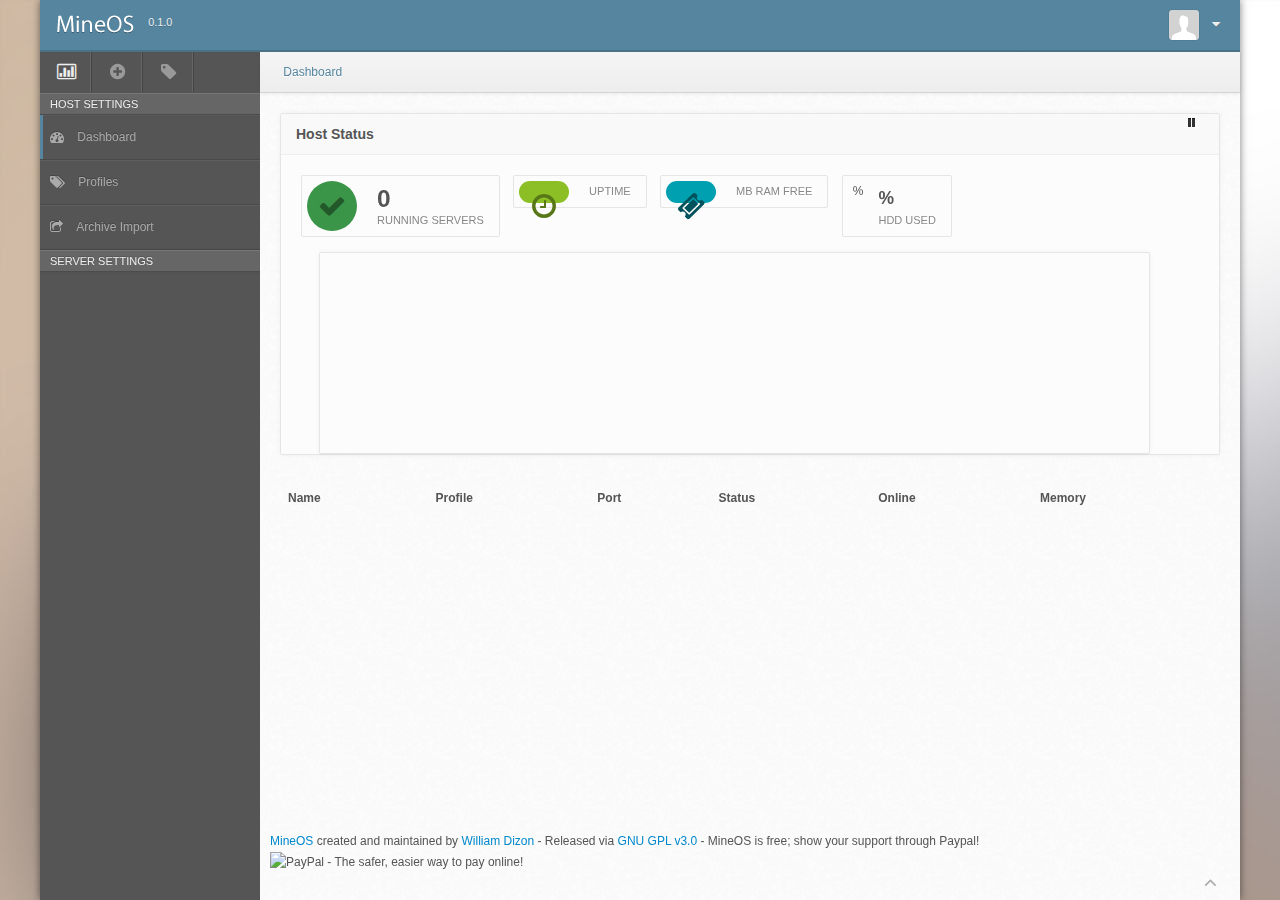
==== html/index.html @ d6adf9b4 "reorganized directory structure for cleanliness and separation of content" ====
<!DOCTYPE html>
<!--[if lt IE 7]>      <html class="no-js lt-ie9 lt-ie8 lt-ie7"> <![endif]-->
<!--[if IE 7]>         <html class="no-js lt-ie9 lt-ie8"> <![endif]-->
<!--[if IE 8]>         <html class="no-js lt-ie9"> <![endif]-->
<!--[if gt IE 8]><!--> <html class="no-js"> <!--<![endif]-->
<head>
    <!-- START META SECTION -->
    <meta charset="utf-8">
    <meta http-equiv="X-UA-Compatible" content="IE=edge,chrome=1">
    <title>MineOS - Web User Interface</title>
    <meta name="description" content="">
    <meta name="viewport" content="width=device-width, user-scalable=0, initial-scale=1.0">
    <!--/ END META SECTION -->

    <!-- START STYLESHEET SECTION -->
    <!-- IMPORTANT! : This is for demo purpose only. All the available plugin will be loaded at once -->
    <!-- Stylesheet(Bootstrap) -->
    <link rel="stylesheet" href="assets/bootstrap/css/bootstrap.min.css">
    <link rel="stylesheet" href="assets/bootstrap/css/bootstrap-responsive.min.css">
    <!--/ Stylesheet(Bootstrap) -->

    <!-- Stylesheet(Application) -->
    <link rel="stylesheet" href="css/style.css">
    <link rel="stylesheet" href="css/custom.css">
    <link rel="stylesheet" id="base-color" href="css/color/serene.css"><!-- Base Theme Color -->
    <link rel="stylesheet" id="base-bg" href="css/background/bg1.css"><!-- Boxed Background -->
    <!--/ Stylesheet(Application) -->

    <!-- Stylesheet(Plugins) -->
    <link rel="stylesheet" href="assets/jui/css/jquery-ui-1.10.3.min.css">
    <link rel="stylesheet" href="assets/icheck/css/jquery.icheck.min.css">
    <link rel="stylesheet" href="assets/daterangepicker/css/daterangepicker.min.css">
    <link rel="stylesheet" href="assets/formvalidation/validationengine/css/jquery.validationEngine.min.css">
    <link rel="stylesheet" href="assets/tagit/css/jquery.tagit.min.css">
    <link rel="stylesheet" href="assets/gritter/css/jquery.gritter.min.css">
    <!--/ Stylesheet(Plugins) -->
    <!--/ END STYLESHEET SECTION -->

    <!-- START JAVASCRIPT SECTION - Load only modernizr script here -->
    <!-- Javascript(Modernizr) -->
    <script src="assets/modernizr/js/modernizr-2.6.2.min.js"></script>
    <!--/ Javascript(Modernizr) -->
    <!--/ END JAVASCRIPT SECTION -->
</head>
<body>
    <!-- START Template Wrapper -->
    <!-- If you want to enable the fixed sidebar or fixed header, just add `.fixed-sidebar` or `.fixed-header` class to the `#wrapper` div below -->
    <!-- IMPORTANT! : fixed sidebar will automatically add `.fixed-header` class to the `#wrapper` div -->
    <!-- If you want to enable the boxed layout, just add `.boxed-layout` class to the `#wrapper` div below -->
    <div id="wrapper" class="boxed-layout fixed-sidebar fixed-header">
        <!-- START Template Canvas -->
        <div id="canvas">

            <!-- START Template Header -->
            <header id="header">
                <!-- START Logo -->
                <div class="logo hidden-phone hidden-tablet">
                    <a href="#"><img src="img/logo-white.png" alt=""></a>
                    <small class="version"></small>
                </div>
                <!--/ END Logo -->

                <!-- START Mobile Sidebar Toggler -->
                <a href="#" class="toggler" data-toggle="sidebar"><span class="icon icone-reorder"></span></a>
                <!--/ END Mobile Sidebar Toggler -->

                <!-- START Toolbar -->
                <ul class="toolbar" id="toolbar">
                    <!-- START Profile -->
                    <li class="profile">
                        <a href="#" data-toggle="dropdown">
                            <span class="avatar"><img src="img/avatar/avatar.png" alt=""></span>
                            <span class="text"><span class="role" data-bind="text: dashboard.whoami"> </span></span>
                            <span class="arrow icone-caret-down"></span>
                        </a>
                        <!-- START Dropdown Menu -->
                        <div class="dropdown-menu" role="menu">
                            <ul class="body" data-bind="foreach: vmdata.pings">
                                <li data-bind="click: $root.select_server">
                                    <a class="text"><span class="icon icon-th-large"></span> <span data-bind="text: server_name"></span></a>
                                    <span class="action show"><a href="" class="label" data-bind="text: (up ? capacity() : 'offline'), css: {'label-success': up, 'label-important': !up}"></a></span>
                                </li>
                            </ul>
                            <footer>
                                <a href="/auth/logout" class="text"><span class="icon icone-off"></span> Sign Off</a>
                            </footer>
                        </div>
                        <!--/ END Dropdown Menu -->
                    </li>
                    <!--/ END Profile -->
                </ul>
                <!--/ END Toolbar -->
            </header>
            <!--/ END Template Header -->

            <!-- START Template Sidebar -->
            <aside id="sidebar">
                <!-- START Sidebar Content -->
                <div class="sidebar-content">
                    <!-- START Sidebar Tab -->
                    <ul class="nav nav-tabs">
                        <li data-bind="css: {'active': page() == 'dashboard'}"><a data-bind="click: show_page" data-page="dashboard"><span class="icon icone-bar-chart"></span></a></li>
                        <li data-bind="css: {'active': page() == 'create_server'}"><a data-bind="click: show_page" data-page="create_server"><span class="icon icone-plus-sign"></span></a></li>
                        <li data-bind="css: {'active': page() == 'define_profile'}"><a data-bind="click: show_page" data-page="define_profile"><span class="icon icone-tag"></span></a></li>
                    </ul>
                    <!--/ END Sidebar Tab -->

                    <!-- START Tab Content -->
                    <div class="tab-content">
                        <!-- START Tab Pane(menu) -->
                        <div class="tab-pane active" id="tab-menu">
                            <!-- START Sidebar Menu -->
                            <nav id="nav" class="accordion">
                                <ul id="navigation">
                                    <!-- START Menu Divider -->
                                    <li class="divider">Host Settings</li>
                                    <!--/ END Menu Divider -->

                                    <!-- START Menu -->
                                    <li class="accordion-group" data-bind="css: {'active': page() == 'dashboard'}">
                                        <a data-bind="click: show_page" data-page="dashboard">
                                            <span class="icon icone-dashboard"></span>
                                            <span class="text">Dashboard</span>
                                            <span class=""></span>
                                        </a>
                                    </li>
                                    <!--/ END Menu -->

                                    <!-- START Menu -->
                                    <li class="accordion-group" data-bind="css: {'active': page() == 'profiles'}">
                                        <a data-bind="click: show_page" data-page="profiles">
                                            <span class="icon icone-tags"></span>
                                            <span class="text">Profiles</span>
                                            <span class=""></span>
                                        </a>
                                    </li>
                                    <!--/ END Menu -->

                                    <!-- START Menu -->
                                    <li class="accordion-group" data-bind="css: {'active': page() == 'importable'}">
                                        <a data-bind="click: show_page" data-page="importable">
                                            <span class="icon icone-share"></span>
                                            <span class="text">Archive Import</span>
                                            <span class=""></span>
                                        </a>
                                    </li>
                                    <!--/ END Menu -->

                                    <!-- START Menu Divider -->
                                    <li class="divider">Server Settings</li>
                                    <!--/ END Menu Divider -->

                                    <!-- START Menu -->
                                    <li class="accordion-group" data-bind="visible: server().server_name, css: {'active': page() == 'server_status'}">
                                        <a data-bind="click: show_page" data-page="server_status">
                                            <span class="icon icone-globe"></span>
                                            <span class="text">Server Status</span>
                                            <span class="label label-inverse" data-bind="text: server().capacity"></span>
                                        </a>
                                    </li>
                                    <!--/ END Menu -->
                                    
                                    <!-- START Menu -->
                                    <li class="accordion-group" data-bind="visible: server().server_name, css: {'active': page() == 'backup_list'}">
                                        <a data-bind="click: show_page" data-page="backup_list">
                                            <span class="icon icone-hdd"></span>
                                            <span class="text">Restore Points</span>
                                        </a>
                                    </li>
                                    <!--/ END Menu -->

                                    <!-- START Menu -->
                                    <li class="accordion-group" data-bind="visible: server().server_name, css: {'active': page() == 'archive_list'}">
                                        <a data-bind="click: show_page" data-page="archive_list">
                                            <span class="icon icone-hdd"></span>
                                            <span class="text">Archives</span>
                                        </a>
                                    </li>
                                    <!--/ END Menu -->
                                    
                                    <!-- START Menu -->
                                    <li class="accordion-group" data-bind="visible: server().server_name, css: {'active': page() == 'server_properties'}">
                                        <a data-bind="click: show_page" data-page="server_properties">
                                            <span class="icon iconm-pencil-5"></span>
                                            <span class="text">server.properties</span>
                                        </a>
                                    </li>
                                    <!--/ END Menu -->

                                    <!-- START Menu -->
                                    <li class="accordion-group" data-bind="visible: server().server_name, css: {'active': page() == 'server_config'}">
                                        <a data-bind="click: show_page" data-page="server_config">
                                            <span class="icon iconm-pencil-5"></span>
                                            <span class="text">server.config</span>
                                        </a>
                                    </li>
                                    <!--/ END Menu -->

                                    <!-- START Menu -->
                                    <li class="accordion-group" data-bind="visible: server().server_name, css: {'active': page() == 'console'}">
                                        <a data-bind="click: show_page" data-page="console">
                                            <span class="icon icone-desktop"></span>
                                            <span class="text">Console</span>
                                        </a>
                                    </li>
                                    <!--/ END Menu -->
                                </ul>
                            </nav>
                            <!--/ END Sidebar Menu -->
                        </div>
                        <!--/ END Tab Pane(menu) -->
                    </div>
                    <!--/ END Tab Content -->
                </div>
                <!--/ END Sidebar Content -->
            </aside>
            <!--/ END Template Sidebar -->

            <!-- START Template Main Content -->
            <section id="main">
                <!-- START Bootstrap Navbar -->
                <div class="navbar navbar-static-top">
                    <div class="navbar-inner">
                        <!-- Breadcrumb -->
                        <ul class="breadcrumb">
                            <li data-bind="if: server().server_name"><a data-page="server_status" data-bind="text: server().server_name, click: show_page"></a> <span class="divider"></span></li>
                            <li class="active">Dashboard</li>
                        </ul>
                        <!--/ Breadcrumb -->
                    </div>
                </div>
                <!--/ END Bootstrap Navbar -->

                <!-- START Content -->
                <div id="dashboard" class="container-fluid">
                    <!-- START Row -->
                    <div class="row-fluid">
                        <!-- START Line Chart - Filled -->
                        <div class="span12 widget">
                            <header>
                                <h4 class="title">Host Status</h4>
                                <!-- START Toolbar -->
                                <ul class="toolbar pull-right">
                                    <li>
                                        <a href="#" class="link" data-toggle="dropdown">
                                            <span data-bind="click: toggle_loadaverages, css: {'icon-pause': load_averages.autorefresh(), 'icon-play': !load_averages.autorefresh()}" class="icon"></span>
                                        </a>
                                    </li>
                                </ul>
                                <!--/ END Toolbar -->
                            </header>
                            <section class="body">
                                <div class="body-inner">
                                    <div class="span12 pull-left">
                                        <!-- START Summary -->
                                        <figure class="stats summary">
                                            <div class="icon circle green"><span class="icone-ok"></span></div>
                                            <figcaption>
                                                <h3><span data-bind="text: dashboard.servers_up"></span><small>Running Servers</small></h3>
                                            </figcaption>
                                        </figure>
                                        <!--/ END Summary -->

                                        <!-- START Summary -->
                                        <figure class="stats summary">
                                            <div class="icon circle lime"><span class="icone-time"></span></div>
                                            <figcaption>
                                                <h3><span data-bind="text: dashboard.uptime"></span><small>Uptime</small></h3>
                                            </figcaption>
                                        </figure>
                                        <!--/ END Summary -->

                                        <!-- START Summary -->
                                        <figure class="stats summary">
                                            <div class="icon circle teal"><span class="icone-ticket"></span></div>
                                            <figcaption>
                                                <h3><span data-bind="text: dashboard.memfree"></span><small>MB RAM Free</small></h3>
                                            </figcaption>
                                        </figure>
                                        <!--/ END Summary -->

                                        <!-- START Circular 1 -->
                                        <figure class="stats circular">
                                            <div class="gauge" data-bind="attr: {'data-percent': dashboard.disk_usage_pct}" data-percent="">
                                                <span><span class="text" data-bind="text: dashboard.disk_usage_pct"></span>%</span>
                                            </div>
                                            <figcaption>
                                                <h4><span data-bind="text: dashboard.disk_usage_pct"></span><span>%</span><small>HDD Used</small></h4>
                                            </figcaption>
                                        </figure>
                                        <!--/ END Circular 1 -->

                                    </div>

                                    <!-- START Auto Update Chart -->
                                    <div class="span11 pull-left widget">
                                        <div class="flot" id="load_averages"></div>
                                    </div>
                                    <!--/ END Auto Update Chart -->

                                </div>
                            </section>
                        </div>
                        <!--/ END Line Chart - Filled -->
                    </div>
                    <!--/ END Row -->

                    <!-- START Row -->
                    <div class="row-fluid">
                        <table id="table_status" class="table table-hover">
                          <thead>
                            <tr>
                              <th scope="col">Name</th>
                              <th scope="col">Profile</th>
                              <th scope="col">Port</th>
                              <th scope="col">Status</th>
                              <th scope="col">Online</th>
                              <th scope="col">Memory</th>
                            </tr>
                          </thead>
                          <tbody data-bind="foreach: vmdata.pings">
                            <tr>
                              <td data-bind="text: server_name, click: $root.select_server"></td>
                              <td data-bind="text: profile"></td>
                              <td data-bind="text: port"></td>
                              <td data-bind=""><span class="label" data-bind="text: (up ? 'online' : 'offline'), css: {'label-success': up, 'label-important': !up}"></span></td>
                              <td data-bind="text: capacity"></td>
                              <td data-bind="text: mem_utilization, style: {color: overextended() ? 'orange' : 'black'}"></td>
                            </tr>
                          </tbody>
                        </table>
                    </div>
                    <!--/ END Row -->
                </div>
                <!--/ END Content -->

                <!-- START Content -->
                <div id="server_status" class="container-fluid" data-bind="if: server().server_name">

                    <!-- START Row -->
                    <div class="row-fluid">
                        <!-- START Page/Section header -->
                        <div class="span12">
                            <div class="page-header line1">
                                <h4><span data-bind="text: server().server_name"></span><small data-bind="text: server().profile"></small></h4>
                            </div>
                        </div>
                        <!--/ END Page/Section header -->
                    </div>
                    <!--/ END Row -->

                    <!-- START Row -->
                    <div class="row-fluid">
                        <!-- START Circular Summary -->
                        <div class="span12 widget">
                            <header><h4 class="title">Server at a Glance</h4></header>
                            <section class="body">
                                <div class="body-inner" data-bind="with: server()">
                                    <!-- START Summary -->
                                    <figure class="stats summary pull-left">
                                        <div data-bind="css: {'green': up, 'red': !up}" class="icon circle"><span data-bind="css: {'icone-ok': up, 'icone-off': !up}"></span></div>
                                        <figcaption>
                                            <h3><span data-bind="text: (up ? 'online' : 'offline')"></span><small data-bind="text: port"></small></h3>
                                        </figcaption>
                                    </figure>
                                    <!--/ END Summary -->

                                    <!-- START Circular 1 -->
                                    <figure class="stats circular stacked">
                                        <div class="gauge" data-bind="attr: {'data-percent': online_pct}" data-percent="">
                                            <span><span class="text" data-bind="text: online_pct"></span>%</span>
                                        </div>
                                        <figcaption>
                                            <h4><span data-bind="text: capacity"></span><small>Players Online</small></h4>
                                        </figcaption>
                                    </figure><!--/ END Circular 1 -->

                                    <!-- START Circular 2 -->
                                    <figure class="stats circular stacked">
                                        <div class="gauge" data-bind="attr: {'data-percent': memory_pct}" data-percent="">
                                            <span class="text" data-bind="text: memory_pct() + '%', style: {color: overextended() ? 'orange' : 'black'}"></span>
                                        </div>
                                        <figcaption>
                                            <h4><span data-bind="text: mem_utilization, style: {color: overextended() ? 'orange' : 'black'}"></span><small>Heap Usage</small></h4>
                                        </figcaption>
                                    </figure><!--/ END Circular 2 -->

                                </div>
                            </section>
                        </div>
                        <!--/ END Circular Summary -->
                    </div>
                    <!--/ END Row -->
         
                    <!-- START Row -->
                    <div class="row-fluid">
                        <button data-required="server_name" data-cmd="start" data-bind="click: $root.command" type="button" class="btn btn-success span2" data-refresh="5000">Start</button> 
                        <!-- Button Dropdown -->
                        <div class="btn-group">
                            <button class="btn btn-danger dropdown-toggle" data-toggle="dropdown">Stop <span class="caret"></span></button>
                            <ul class="dropdown-menu">
                                <li><a data-required="server_name" data-cmd="stop" data-bind="click: $root.command" data-refresh="2000">Stop</a></li> 
                                <li><a data-required="server_name" data-cmd="kill" data-bind="click: $root.command" data-refresh="2000">Kill</a></li>
                            </ul>
                        </div><!--/ Button Dropdown -->
                    </div>
                    <!--/ END Row -->

                    <!-- START Row -->
                    <div class="row-fluid">
                        <!-- START Default Widget -->
                        <div class="span6 widget" data-bind="">
                            <header>
                            	<h4 class="title" data-bind="click: show_page" data-page="backup_list"><span class="icon icone-bookmark"></span> Restore Points</h4>
                                <!-- START Toolbar -->
                                <ul class="toolbar pull-right">
                                    <li><a class="link" data-widget="refresh" data-required="server_name" data-cmd="backup" data-bind="click: $root.command"><span class="icon icone-plus-sign"></span></a></li>
                                </ul>
                                <!--/ END Toolbar -->
                                <span class="label label-success pull-right" data-bind="text: vmdata.increments().length"></span>
                            </header>
                            <section class="body">
                                <div class="body-inner">
                                	<p>Oldest restore point: <strong data-bind="text: summary.backup.first"></strong></p>
                                    <p>Most recent restore point: <strong data-bind="text: summary.backup.most_recent"></strong></p>
                                    <p>Space used by backups: <strong data-bind="text: summary.backup.cumulative"></strong></p>
                                </div>
                            </section>
                        </div>
                        <!--/ END Default Widget -->

                        <!-- START Default Widget -->
                        <div class="span6 widget">
                            <header>
                                <h4 class="title" data-bind="click: show_page" data-page="archive_list"><span class="icon icone-bookmark"></span> Archives</h4>
                                <!-- START Toolbar -->
                                <ul class="toolbar pull-right">
                                    <li><a class="link" data-widget="refresh" data-required="server_name" data-cmd="archive" data-bind="click: $root.command"><span class="icon icone-plus-sign"></span></a></li>
                                </ul>
                                <!--/ END Toolbar -->
                                <span class="label label-success pull-right" data-bind="text: vmdata.archives().length"></span>
                            </header>
                            <section class="body">
                                <div class="body-inner">
                                	<p>Oldest archive: <strong data-bind="text: summary.archive.first"></strong></p>
                                    <p>Most recent archive: <strong data-bind="text: summary.archive.most_recent"></strong></p>
                                    <p>Space used by archives: <strong data-bind="text: summary.archive.cumulative"></strong></p>
                                </div>
                            </section>
                        </div>
                        <!--/ END Default Widget -->
                    </div>
                    <!--/ END Row -->

                </div>
                <!--/ END Content -->

                <!-- START Content -->
                <div id="backup_list" class="container-fluid" data-bind="if: server().server_name">
                    <!-- START Row -->
                    <div class="row-fluid">
                        <div class="control-group">
                            <label class="control-label">Remove restore points older than:</label>
                            <div class="controls">
                                <input type="text" id="prune_increment_input" data-bind="value: pruning.increments.user_input, valueUpdate:['afterkeydown','propertychange','input']" placeholder="Pick a date or step"> <button data-bind="click: prune_increments" type="button" class="btn btn-danger"><span class="icone-remove-circle"></span> Prune Restore Points</button>
                            </div>
                        </div>

                    </div>
                    <!--/ END Row -->

                    <!-- START Row -->
                    <div class="row-fluid">
                        <!-- START Icon Statistic - Circle -->
                        <div class="span12 widget">
                            <header><h4 class="title">Removal Summary</h4></header>
                            <section class="body">
                                <div class="body-inner" style="">
                                    <!-- START Summary 1 -->
                                    <figure class="stats summary shadowed">
                                        <div class="icon circle lime"><span class="icone-folder-close"></span></div>
                                        <figcaption>
                                            <h3><span data-bind="text: pruning.increments.remove_count"></span><small>Restore Points</small></h3>
                                        </figcaption>
                                    </figure><!--/ END Summary 1 -->

                                    <!-- START Summary 2 -->
                                    <figure class="stats summary shadowed">
                                        <div class="icon circle purple"><span class="icone-shopping-cart"></span></div>
                                        <figcaption>
                                            <h3><span data-bind="text: pruning.increments.space_reclaimed"></span><small>MB Reclaimed</small></h3>
                                        </figcaption>
                                    </figure><!--/ END Summary 2 -->
                                </div>
                            </section>
                        </div>
                        <!--/ END Icon Summary - Circle -->
                    </div>
                    <!--/ END Row -->

                    <!-- START Row -->
                    <div class="row-fluid">
                        <table class="table table-hover" data-bind="">
                          <thead>
                            <tr>
                              <th scope="col">Step</th>
                              <th scope="col">Timestamp</th>
                              <th scope="col">Increment Size</th>
                              <th scope="col">Cumulative Size</th>
                            </tr>
                          </thead>
                          <tfoot>
                          </tfoot>
                          <tbody data-bind="foreach: vmdata.increments">
                            <tr>
                              <td data-bind="text: $data.step"></td>
                              <td data-bind="text: $data.timestamp"></td>
                              <td data-bind="text: $data.increment_size"></td>
                              <td data-bind="text: $data.cumulative_size"></td>
                            </tr>
                          </tbody>
                        </table>
                    </div>
                    <!--/ END Row -->

                </div>
                <!--/ END Content -->

                <!-- START Content -->
                <div id="archive_list" class="container-fluid" data-bind="if: server().server_name">
                    <!-- START Row -->
                    <div class="row-fluid">
                        <div class="control-group">
                            <label class="control-label">Remove archives older than:</label>
                            <div class="controls">
                                <input type="text" id="prune_archive_input" data-bind="value: pruning.archives.user_input, valueUpdate:['afterkeydown','propertychange','input']" placeholder="Pick a date"> <button data-bind="visible: pruning.archives.remove_count, click: prune_archives" type="button" class="btn btn-danger"><span class="icone-remove-circle"></span> Prune Archives</button>
                            </div>
                        </div>
                    </div>
                    <!--/ END Row -->

                    <!-- START Row -->
                    <div class="row-fluid">
                        <!-- START Icon Statistic - Circle -->
                        <div class="span12 widget">
                            <header><h4 class="title">Removal Summary</h4></header>
                            <section class="body">
                                <div class="body-inner" style="">
                                    <!-- START Summary 1 -->
                                    <figure class="stats summary shadowed">
                                        <div class="icon circle lime"><span class="icone-folder-close"></span></div>
                                        <figcaption>
                                            <h3><span data-bind="text: pruning.archives.remove_count"></span><small>Archives</small></h3>
                                        </figcaption>
                                    </figure><!--/ END Summary 1 -->

                                    <!-- START Summary 2 -->
                                    <figure class="stats summary shadowed">
                                        <div class="icon circle purple"><span class="icone-shopping-cart"></span></div>
                                        <figcaption>
                                            <h3><span data-bind="text: pruning.archives.space_reclaimed"></span><small>MB Reclaimed</small></h3>
                                        </figcaption>
                                    </figure><!--/ END Summary 2 -->
                                </div>
                            </section>
                        </div>
                        <!--/ END Icon Summary - Circle -->
                    </div>
                    <!--/ END Row -->

                    <!-- START Row -->
                    <div class="row-fluid">
                        <table class="table table-hover" data-bind="">
                          <thead>
                            <tr>
                              <th scope="col">Timestamp</th>
                              <th scope="col">Increment Size</th>
                              <th scope="col">Filename</th>
                              <th scope="col"></th>
                            </tr>
                          </thead>
                          <tfoot>
                          </tfoot>
                          <tbody data-bind="foreach: vmdata.archives">
                            <tr>
                              <td data-bind="text: $data.friendly_timestamp"></td>
                              <td data-bind="text: bytes_to_mb($data.size)"></td>
                              <td data-bind="text: $data.filename"></td>
                              <td>
                                <div class="btn-group">
                                    <button class="btn dropdown-toggle" data-toggle="dropdown">Actions <span class="caret"></span></button>
                                    <ul class="dropdown-menu">
                                        <li><a data-bind="click: $root.remember_import" data-toggle="modal" data-target="#import_server_modal">Create Server From</a></li>
                                        <li>&nbsp;</li>
                                        <li><a data-required="server_name,filename" data-cmd="prune_archives" data-bind="click: $root.command">Delete</a></li>
                                    </ul>
                                </div>
                              </td>
                            </tr>
                          </tbody>
                        </table>
                    </div>
                    <!--/ END Row -->
                </div>
                <!--/ END Content -->

                <!-- START Content -->
                <div id="importable" class="container-fluid" data-bind="">
                    <!-- START Row -->
                    <div class="row-fluid">
                        <table id="table_importable" class="table table-hover" data-bind="">
                          <thead>
                            <tr>
                              <th scope="col">Filename</th>
                              <th scope="col"></th>
                            </tr>
                          </thead>
                          <tfoot>
                          </tfoot>
                          <tbody data-bind="foreach: vmdata.importable">
                            <tr>
                              <td data-bind="text: filename"></td>
                              <td>
                                <button class="btn btn-success btn-mini" data-bind="click: $root.remember_import" data-toggle="modal" data-target="#import_server_modal">Create Server From </button>
                              </td>
                            </tr>
                          </tbody>
                        </table>
                    </div>
                    <!--/ END Row -->
                </div>
                <!--/ END Content -->

                <!-- START Content -->
                <div id="profiles" class="container-fluid">
                    <!-- START Row -->
                    <div class="row-fluid">
                        <!-- START Page/Section header -->
                        <div class="span12">
                            <div class="page-header line1">
                                <h4>Server Profiles</h4>
                            </div>
                        </div>
                        <!--/ END Page/Section header -->
                    </div>
                    <!--/ END Row -->
                    <!-- START Row -->
                    <div class="row-fluid">
                        <table id="table_profiles_view" class="table table-hover">
                          <thead>
                            <tr>
                              <th scope="col">Profile</th>
                              <th scope="col">Runnable Jar</th>
                              <th scope="col">URL</th>
                              <th scope="col">OK</th>
                              <th scope="col"></th>
                            </tr>
                          </thead>
                          <tfoot>
                          </tfoot>
                          <tbody data-bind="foreach: vmdata.profiles">
                            <tr>
                                <td class="pointer" data-bind="text: profile, click: $root.select_profile"></td>
                                <td data-bind="text: run_as"></td>
                                <td data-bind="text: url"></td>
                                <td data-bind=""><span class="icon" data-bind="css: {'icon-ok': run_as_md5, 'icon-remove': !run_as_md5}"></span></td>
                                <td>
                                	<button class="btn btn-success btn-mini" data-required="profile" data-refresh="500" data-cmd="update_profile" data-bind="click: $root.command">Update </button>
                                    <button class="btn btn-warning btn-mini" data-bind="click: $root.remember_profile" data-toggle="modal" data-target="#remove_profile_modal">Remove </button>
                                </td>
                            </tr>
                          </tbody>
                          <tfoot>
                            <tr>
                              <td colspan="6">
                              	<div class="btn-group">
                                    <button class="btn dropdown-toggle" data-toggle="dropdown">Create Stock Profile <span class="caret"></span></button>
                                    <ul class="dropdown-menu">
                                        <li><a data-required="profile" data-cmd="stock_profile" data-bind="click: $root.command" data-profile="vanilla162">vanilla162</a></li>
                                        <li><a data-required="profile" data-cmd="stock_profile" data-bind="click: $root.command" data-profile="bukkit-recommended">bukkit-recommended</a></li>
                                        <li><a data-required="profile" data-cmd="stock_profile" data-bind="click: $root.command" data-profile="bukkit-beta">bukkit-beta</a></li>
                                        <li><a data-required="profile" data-cmd="stock_profile" data-bind="click: $root.command" data-profile="bukkit-dev">bukkit-dev</a></li>
                                    </ul>
                                </div>
                              </td>
                            </tr>
                          </tfoot>
                        </table>
                    </div>
                    <!--/ END Row -->
                </div>
                <!--/ END Content -->

                <!-- START Content -->
                <div id="profile_view" class="container-fluid" data-bind="if: profile().profile">
                    <!-- START Row -->
                    <div class="row-fluid">
                        <!-- START Line Chart - Filled -->
                        <div class="span12 widget" data-bind="with: profile()">
                            <header>
                                <h4 class="title">Profile Definition</h4>
                                <!-- START Toolbar -->
                                <!--/ END Toolbar -->
                            </header>
                            <section class="body">
                                <div class="body-inner">
                                    <div class="span12 pull-left">
                                        <!-- START Summary -->
                                        <figure class="stats summary pull-left">
                                            <div data-bind="css: {'green': run_as_md5, 'red': !run_as_md5}" class="icon circle"><span data-bind="css: {'icone-ok': run_as_md5, 'icone-off': !run_as_md5}"></span></div>
                                            <figcaption>
                                                <h3><span data-bind="text: run_as"></span><small><a class="pointer" data-required="profile" data-refresh="500" data-cmd="update_profile" data-bind="click: $root.command">Download Now</a></small></h3>
                                            </figcaption>
                                        </figure>
                                        <!--/ END Summary -->

                                        <!-- START Summary -->
                                        <figure class="stats summary">
                                            <div class="icon circle lime"><span class="icone-time"></span></div>
                                            <figcaption>
                                                <h3><span data-bind="text: run_as_mtime + '&nbsp;'"></span><small data-bind="text: 'MD5: ' + run_as_md5"></small></h3>
                                            </figcaption>
                                        </figure>
                                        <!--/ END Summary -->

                                    </div>
                                </div>
                            </section>
                        </div>
                        <!--/ END Line Chart - Filled -->
                    </div>
                    <!--/ END Row -->

                    <div class="row-fluid">
                        <!-- START General Elements -->
                        <div class="span12 widget dark" data-bind="with: profile()">
                            <header>
                                <h4 class="title"><span class="icon icone-keyboard"></span> Profile Notes</h4>
                            </header>
                            <section class="body">
                                <div class="body-inner">
                                    <!-- Autosize Textarea -->
                                    <div class="control-group">
                                        <div class="controls">
                                            <textarea data-bind="value: description" class="span12 autosize" rows="4" style="overflow: hidden; word-wrap: break-word; resize: horizontal; height: 90px;"></textarea>
                                        </div>
                                    </div><!--/ Autosize Textarea -->
                                </div>
                            </section>
                        </div>
                        <!--/ END General Elements -->
                    </div>

                </div>
                <!--/ END Content -->

                <!-- START Content -->
                <div id="create_server" class="container-fluid">
                    <!-- START Row -->
                    <div class="row-fluid">
                        <!-- START Form Wizard With Validation -->
                        <form data-bind="submit: create_server" class="span12 widget dark shadowed form-horizontal bordered" id="createnewserver">
                            <header><h4 class="title">Create a New Server</h4></header>
                            <section class="body">
                                <div class="body-inner">
                                    <fieldset class="step" id="step1">
                                        <div class="step-title">
                                            <span class="icon icone-lock lime"></span>
                                            <h5>
                                                STEP 1<br/>
                                                <small>Ownership Information</small>
                                            </h5>
                                        </div>
                                        <div class="control-group">
                                            <label class="control-label">Server Name:</label>
                                            <div class="controls">
                                                <input type="text" name="server_name" class="input-medium required" required>
                                            </div>
                                        </div>
                                        <div class="control-group">
                                            <label class="control-label">Group Ownership:</label>
                                            <div class="controls">
                                                <input type="text" name="group" class="input-medium">
                                                <span class="help-block">Other members of this group will have full control of the server</span>
                                            </div>
                                        </div>
                                    </fieldset>
                                    <fieldset id="step2" class="step">
                                        <div class="step-title">
                                            <span class="icon icone-lightbulb yellow"></span>
                                            <h5>
                                                STEP 2<br/>
                                                <small>server.properties</small>
                                            </h5>
                                        </div>
                                        <div class="control-group">
                                            <label class="control-label">server-port</label>
                                            <div class="controls"><input type="text" name="server-port" class="input-medium" placeholder="25565"></div>
                                        </div>
                                        <div class="control-group">
                                            <label class="control-label">ip-address</label>
                                            <div class="controls">
                                                <input type="text" name="ip-address" class="input-medium" placeholder="0.0.0.0">
                                                <span class="help-block">The default "0.0.0.0" means the server will listen on all available network interfaces</span>
                                            </div>
                                        </div>
                                        <div class="control-group">
                                            <label class="control-label">max-players</label>
                                            <div class="controls"><input type="text" name="max-players" class="input-medium" placeholder="20"></div>
                                        </div>
                                        <div class="control-group">
                                            <label class="control-label">level-name</label>
                                            <div class="controls"><input type="text" name="level-name" class="input-medium" placeholder="world"></div>
                                        </div>
                                        <div class="control-group">
                                            <label class="control-label">level-seed</label>
                                            <div class="controls">
                                                <input type="text" name="level-seed" class="input-medium" placeholder="">
                                                <span class="help-block">level-seed must be entered before the server is started for the first time</span>
                                            </div>
                                        </div>
                                        
                                        <div class="control-group">
                                            <label class="control-label">difficulty</label>
                                            <div class="controls">
                                            <select class="input-medium" name="difficulty" data-bind="">
                                                <option value="0">Peaceful</option><option value="1">Easy</option><option value="2">Normal</option><option value="3">Hard</option>
                                            </select></div>
                                        </div>
                                        <div class="control-group">
                                            <label class="control-label">gamemode</label>
                                            <div class="controls">
                                            <select class="input-medium" name="gamemode" data-bind="">
                                                <option value="0">Survival</option><option value="1">Creative</option><option value="2">Adventure</option>
                                            </select></div>
                                        </div>
                                        <div class="control-group">
                                            <label class="control-label">level-type</label>
                                            <div class="controls">
                                            <select class="input-medium" name="level-type" data-bind="">
                                                <option value="DEFAULT">DEFAULT</option><option value="FLAT">FLAT</option><option value="LARGEBIOMES">LARGEBIOMES</option>
                                            </select></div>
                                        </div>
                                        <div class="control-group">
                                            <label class="control-label">Generate Structures</label>
                                            <div class="controls">
                                                <label class="checkbox">
                                                    <input type="checkbox" name="generate-structures" value="true" checked>
                                                </label>
                                            </div>
                                        </div>
                                    </fieldset>

                                    <fieldset id="step3" class="step">
                                        <div class="step-title">
                                            <span class="icon icone-lightbulb yellow"></span>
                                            <h5>
                                                STEP 3<br/>
                                                <small>server.config</small>
                                            </h5>
                                        </div>
                                        <div class="control-group">
                                            <label class="control-label">profile</label>
                                            <div class="controls">
                                                <select class="input-medium" data-section="minecraft" name="profile" data-bind="foreach: vmdata.profiles" required>
                                                    <option data-bind="text: profile, attr: {value: profile}"></option>
                                                </select>
                                            </div>
                                        </div>
                                        <div class="control-group">
                                            <label class="control-label">java_xmx</label>
                                            <div class="controls">
                                                <input type="text" data-section="java" name="java_xmx" class="input-medium" placeholder="256">
                                                <span class="help-block">Maximum memory heap available exclusively to Minecraft (not including overhead)</span>
                                            </div>
                                        </div>
                                        <div class="control-group">
                                            <label class="control-label">java_xms</label>
                                            <div class="controls">
                                                <input type="text" data-section="java" name="java_xms" class="input-medium" placeholder="256">
                                                <span class="help-block">Minimum heapsize Minecraft will allocate (recommended same as java_xmx)</span>
                                            </div>
                                        </div>
                                        <div class="control-group">
                                            <label class="control-label">Archive Interval</label>
                                            <div class="controls">
                                            <select class="input-medium" data-section="crontabs" name="archive_interval" data-bind="">
                                                <option value="">Skip</option>
                                                <option value="30">Every 30 minutes</option>
                                                <option value="60">1 Hour</option>
                                                <option value="120">2 Hours</option>
                                                <option value="180">3 Hours</option>
                                                <option value="360">6 Hours</option>
                                                <option value="720">12 Hours</option>
                                                <option value="0">24 Hours</option>
                                            </select></div>
                                        </div>
                                        <div class="control-group">
                                            <label class="control-label">Backup Interval</label>
                                            <div class="controls">
                                            <select class="input-medium" data-section="crontabs" name="backup_interval" data-bind="">
                                                <option value="">Skip</option>
                                                <option value="30">Every 30 minutes</option>
                                                <option value="60">1 Hour</option>
                                                <option value="120">2 Hours</option>
                                                <option value="180">3 Hours</option>
                                                <option value="360">6 Hours</option>
                                                <option value="720">12 Hours</option>
                                                <option value="0">24 Hours</option>
                                            </select></div>
                                        </div>
                                        <div class="control-group">
                                            <label class="control-label">Start Server on Boot</label>
                                            <div class="controls">
                                                <label class="checkbox">
                                                    <input data-section="onreboot" type="checkbox" name="start" value="true">
                                                </label>
                                            </div>
                                        </div>
                                        
                                        
                                    </fieldset>
                                    
                                    
                                    <div class="form-actions">
                                        <input class="btn" id="back-1" value="Back" type="reset">
                                        <input type="submit" class="btn btn-primary" id="next-1" value="Next">
                                    </div>
                                </div>
                            </section>
                        </form>
                        <!--/ END Form Wizard With Validation -->
                    </div>
                    <!--/ END Row -->
                </div>
                <!--/ END Content -->

                <!-- START Content -->
                <div id="server_properties" class="container-fluid">
                    <!-- START Row -->
                    <div class="row-fluid">
                        <!-- START Page/Section header -->
                        <div class="span12">
                            <div class="page-header line1">
                                <h4>server.properties</h4>
                            </div>
                        </div>
                        <!--/ END Page/Section header -->
                    </div>
                    <!--/ END Row -->
                    <!-- START Row -->
                    <div class="row-fluid">
                        <table id="table_properties" class="table table-hover">
                          <thead>
                            <tr>
                              <th scope="col" class="span4">Option</th>
                              <th scope="col">Value</th>
                            </tr>
                          </thead>
                          <tfoot>
                            <tr>
                            	<td><button class="btn btn-primary" data-config="sp" data-bind="click: new_property"><span class="icone-edit"></span> New Property</button></td>
                            </tr>
                          </tfoot>
                          <tbody data-bind="foreach: vmdata.sp">
                            <tr>
                              <td>
                                <div class="">
                                  <span data-bind="text: option, visible: !$data.newly_created()" class=""></span>
                              	  <input type="text" data-bind="visible: $data.newly_created(), value: option" class="input-large">
                              	</div>
                              </td>
                              <td>
                                <div class="" data-bind="css: {'success': success, 'error': success == false}">
                                    <div class="controls">
                                        <input type="text" data-bind="visible: $data.type == 'textbox', value: val" class="input-large">
                                        <span data-bind="if: $data.type == 'truefalse', click: $data.toggle">
                                            <input type="checkbox" data-bind="checked: val" class="truefalse">
                                        </span>
                                    </div>
                                </div>
                              </td>
                            </tr>
                          </tbody>
                        </table>
                    </div>
                    <!--/ END Row -->
                </div>
                <!--/ END Content -->

                <!-- START Content -->
                <div id="server_config" class="container-fluid">
                    <!-- START Row -->
                    <div class="row-fluid">
                        <!-- START Page/Section header -->
                        <div class="span12">
                            <div class="page-header line1">
                                <h4>server.config</h4>
                            </div>
                        </div>
                        <!--/ END Page/Section header -->
                    </div>
                    <!--/ END Row -->
                    <!-- START Row -->
                    <div class="row-fluid">
                        <table id="table_config" class="table table-hover">
                          <thead>
                            <tr>
                              <th scope="col" class="span3">Section</th>
                              <th scope="col" class="span4">Option</th>
                              <th scope="col">Value</th>
                            </tr>
                          </thead>
                          <tfoot>
                            <tr>
                            	<td><button class="btn btn-primary" data-config="sc" data-bind="click: new_property"><span class="icone-edit"></span> New Property</button></td>
                            </tr>
                          </tfoot>
                          <tbody data-bind="foreach: vmdata.sc">
                            <tr>
                              <td><span data-bind="text: section, visible: !$data.newly_created()"></span>
                              	  <input type="text" data-bind="visible: $data.newly_created(), value: section" class="input-large">
                              </td>
                              <td><span data-bind="text: option, visible: !$data.newly_created()" class=""></span>
                              	  <input type="text" data-bind="visible: $data.newly_created(), value: option" class="input-large">
                              </td>
                              <td>
                                <div class="" data-bind="css: {'success': success, 'error': success == false}">
                                    <div class="controls">
                                        <input type="text" data-bind="visible: $data.type == 'textbox', value: val" class="input-large">
                                        <span data-bind="if: $data.type == 'truefalse', click: $data.toggle">
                                            <input type="checkbox" data-bind="checked: val" class="truefalse">
                                        </span>
                                    </div>
                                </div>
                              </td>
                            </tr>
                          </tbody>
                        </table>
                    </div>
                    <!--/ END Row -->
                </div>
                <!--/ END Content -->

                <!-- START Content -->
                <div id="define_profile" class="container-fluid">
                    <!-- START Row -->
                    <div class="row-fluid">
                        <!-- START Form Wizard With Validation -->
                        <form data-bind="submit: define_profile" class="span12 widget dark shadowed form-horizontal bordered" id="definenewprofile">
                            <header><h4 class="title">Create a New Server Profile</h4></header>
                            <section class="body">
                                <div class="body-inner">

                                    <fieldset id="step1" class="step">
                                        <div class="control-group">
                                            <label class="control-label">profile name</label>
                                            <div class="controls">
                                                <input type="text" name="name" class="input-medium required" placeholder="vanilla162">
                                            </div>
                                        </div>
                                        <div class="control-group">
                                            <label class="control-label">type</label>
                                            <div class="controls">
                                                <select class="input-xlarge" name="type" data-bind="">
                                                    <option value="standard_jar">Standalone, runnable JAR</option>
                                                    <option value="unmanaged">Unmanaged</option>
                                                </select>
                                            </div>
                                        </div>
                                        <div class="control-group">
                                            <label class="control-label">Download URL</label>
                                            <div class="controls">
                                                <input type="text" name="url" class="input-xlarge" placeholder="http://dl.bukkit.org/latest-rb/craftbukkit.jar">
                                                <span class="help-block">Preferably enter a direct URL rather than a server-side redirected URL</span>
                                            </div>
                                        </div>
                                        <div class="control-group">
                                            <label class="control-label">Save download as</label>
                                            <div class="controls">
                                                <input type="text" name="save_as" class="input-xlarge" placeholder="craftbukkit.jar">
                                                <span class="help-block">Be sure <em>only</em> the filename is here</span>
                                            </div>
                                        </div>
                                        <div class="control-group">
                                            <label class="control-label">Jarfile to run</label>
                                            <div class="controls">
                                            <input type="text" name="run_as" class="input-xlarge" placeholder="craftbukkit.jar">
                                                <span class="help-block">In many cases, this will match the above line (when not a zip, for example)</span>
                                            </div>
                                        </div>
                                     	<div class="control-group">
                                            <label class="control-label">Jarfile arguments</label>
                                            <div class="controls">
                                            <input type="text" name="jar_args" class="input-xlarge" placeholder="-nogui">
                                                <span class="help-block"></span>
                                            </div>
                                        </div>
                                        
                                        <!-- Tags -->
                                        <div class="control-group">
                                            <label class="control-label">Files to not process</label>
                                            <div class="controls">
                                                <ul class="input-xlarge" id="ignore_files">
                                                </ul>
                                                <span class="help-block">This is only required for downloaded archives (e.g., zipfile)</span>
                                            </div>
                                        </div><!--/ Tags -->
                                    </fieldset>

                                    <div class="form-actions">
                                        <input type="submit" class="btn btn-primary" id="next-1" value="Next">
                                    </div>
                                </div>
                            </section>
                        </form>
                        <!--/ END Form Wizard With Validation -->
                    </div>
                    <!--/ END Row -->
                </div>
                <!--/ END Content -->

                <!-- START Content -->
                <div id="console" class="container-fluid">
                    <!-- START Row -->
                    <div class="row-fluid">
                        <!-- START Line Chart - Filled -->
                        <div class="span12 widget">
                            <header>
                                <h4 class="title">Server Logs</h4>
                                <!-- START Toolbar -->
                                <ul class="toolbar pull-right">
                                    <li>
                                        <a href="#" class="link" data-toggle="dropdown">
                                            <span data-bind="click: function() { logs.reversed(!logs.reversed()) }" class="icon icon-resize-horizontal"></span>
                                        </a>
                                    </li>
                                    <li>
                                        <a href="#" class="link" data-toggle="dropdown">
                                            <span data-bind="click: reset_logs" class="icon icon-refresh"></span>
                                        </a>
                                    </li>
                                </ul>
                                <!--/ END Toolbar -->
                            </header>
                        </div>
                        <!--/ END Line Chart - Filled -->
                    </div>
                    <!--/ END Row -->

                    <!-- START Row -->
                    <div class="row-fluid">
                        <!-- START Line Chart - Filled -->
                        <div class="span12">
                            <form data-bind="submit: console_command">
                                <input type="text" name="console_command" class="span12" placeholder="send command to console">
                            </form>
                        </div>
                        <!--/ END Line Chart - Filled -->
                    </div>
                    <!--/ END Row -->

                    <!-- START Row -->
                    <div class="row-fluid">
                        <!-- START Datatable 1 -->
                        <div class="span12 widget stacked">
                            <section class="body">
                                <div class="body-inner no-padding">
                                    <table class="table table-bordered table-striped table-hover" id="logs">
                                        <thead>
                                            <tr>
                                                <th>Entry</th>
                                            </tr>
                                        </thead>
                                        <!-- ko if: logs.reversed() -->
                                        <tbody data-bind=", foreach: vmdata.logs.slice(0).reverse()">
                                            <tr>
                                              <td data-bind="text: entry"></td>
                                            </tr>
                                        </tbody>
                                        <!-- /ko -->
                                        <!-- ko if: !logs.reversed() -->
                                        <tbody data-bind=", foreach: vmdata.logs">
                                            <tr>
                                              <td data-bind="text: entry"></td>
                                            </tr>
                                        </tbody>
                                        <!-- /ko -->
                                    </table>
                                </div>
                            </section>
                        </div>
                        <!--/ END Datatable 1 -->
                    </div>
                    <!--/ END Row -->

                </div>
                <!--/ END Content -->

                <div id="import_server_modal" class="modal hide fade" style="display: none;" aria-hidden="true">
                    <div class="modal-header">
                        <h4 id="myModalLabel">Create a new server from an existing archive</h4>
                    </div>
                    <div class="modal-body" data-bind="if: $root.import_information()">
                        <p><strong data-bind="text: $root.import_information().filename"></strong> will be extracted.</p>
                        <p>Please enter the name of the new server to create:</p>
                        <input type="text" name="newname" class="input-medium required" placeholder="server_name">
                    </div>
                    <div class="modal-footer">
                        <button class="btn" data-dismiss="modal" aria-hidden="true">Cancel</button>
                        <button data-bind="click: $root.import_server" data-dismiss="modal" class="btn btn-success">Create new Server</button>
                    </div>
                </div>

                <div id="remove_profile_modal" class="modal hide fade" style="display: none;" aria-hidden="true">
                    <div class="modal-header">
                        <h4>Remove <span data-bind="text: pruning.profiles.profile"></span> from available profiles?</h4>
                    </div>
                    <div class="modal-body">
                        <p>All downloaded files for this profile will be deleted.</p>
                    </div>
                    <div class="modal-footer">
                        <button class="btn" data-dismiss="modal" aria-hidden="true">Keep this Profile</button>
                        <button data-bind="click: $root.prune_profile" data-dismiss="modal" class="btn btn-danger">Remove Profile</button>
                    </div>
                </div>

            </section>
            <!--/ END Template Main Content -->

            <!-- START Template Footer -->
            <footer id="footer" class="">
                <div><span><a href="http://minecraft.codeemo.com">MineOS</a> created and maintained by <a href="mailto:wdchromium@gmail.com">William Dizon</a></span> 
                - <span>Released via <a href="http://www.gnu.org/licenses/gpl-3.0.html">GNU GPL v3.0</a></span> - 
                    <span>MineOS is free; show your support through Paypal!
                        <form id="donate" action="https://www.paypal.com/cgi-bin/webscr" method="post">
                          <input type="hidden" name="cmd" value="_s-xclick">
                          <input type="hidden" name="encrypted" value="-----BEGIN [base64]/6lG9oenLG2Q1soVTl/u8F92EqRqTsgTuxsv2t26qQGSapq8zdjnHrD9WXw6Dk04vGUCNZtaC1ir93Dd/XobfUsr5RxukvYny9a6to5/uGlhENvz5qR/mIlYIsahc3lU3WUzELMAkGBSsOAwIaBQAwgbwGCSqGSIb3DQEHATAUBggqhkiG9w0DBwQIRsucaFJx6LKAgZhao5meFlIEmKLdjPebD/[base64]/Za+GJ/[base64]/9j/iKG4Thia/[base64]/pAilWpoAfwaNUwG6BRLNsTKSyHVblUoaRH8NIknnEcq0vKnCpRqp4k8HYl0e+0K8+CR1zkCAQygQabtIzLnnJXQ7NDJes1SqZ8KLKi3RNu0D5FPPyen5ALPlF1wGHmj8FfFAH7MvKyFWk=-----END PKCS7-----
                        ">
                          <input type="image" src="https://www.paypal.com/en_US/i/btn/btn_donate_SM.gif" border="0" name="submit" alt="PayPal - The safer, easier way to pay online!">
                          <img alt="" border="0" src="https://www.paypal.com/en_US/i/scr/pixel.gif" width="1" height="1">
                        </form>
                    </span>

                </div>

                <!-- START To Top Scroller -->
                <a href="#" class="totop"><span class="icon icone-angle-up"></span></a>
                <!--/ END To Top Scroller -->
            </footer>
            <!--/ END Template Footer -->
        </div>
        <!--/ END Template Canvas -->
    </div>
    <!--/ END Template Wrapper -->

    <!-- START JAVASCRIPT SECTION - Include at the bottom of the page to reduce load time -->
    <!-- Javascript(Vendors) -->
    <script src="assets/jquery/js/jquery-2.0.3.min.js"></script>
    <script src="assets/jui/js/jquery-ui-1.10.3.min.js"></script>
    <!--/ Javascript(Vendors) -->

    <!-- Javascript(Plugins) -->
    <!--[if IE 8]><script src="/assets/respond/js/respond.min.js"></script><![endif]-->
    <script src="assets/autosize/js/jquery.autosize.min.js"></script>
    <script src="assets/bootstrap/js/bootstrap.min.js"></script>
    <script src="assets/easypiechart/js/jquery.easypiechart.min.js"></script>
    <script src="assets/formwizard/js/jquery.formwizard.min.js"></script>
    <script src="assets/icheck/js/jquery.icheck.min.js"></script>
    <script src="assets/ie-placeholder/js/jquery.placeholder.min.js"></script>
    <script src="assets/inputmask/js/jquery.inputmask.min.js"></script>
    <script src="assets/moment/js/moment.min.js"></script>
    <script src="assets/mousewheel/js/jquery.mousewheel.min.js"></script>
    <script src="assets/daterangepicker/js/daterangepicker.min.js"></script>
    <script src="assets/tagit/js/tag-it.min.js"></script>
    <script src="assets/gritter/js/jquery.gritter.min.js"></script>

    <!-- Form Validation -->
    <script src="assets/formvalidation/bassistance/js/jquery.validate.min.js"></script>
    <script src="assets/formvalidation/validationengine/js/lang/jquery.validationEngine-en.min.js"></script>
    <script src="assets/formvalidation/validationengine/js/jquery.validationEngine.min.js"></script>

    <!-- Chart -->
    <script src="assets/flot/jquery.flot.min.js"></script>
    <script src="assets/flot/jquery.flot.pie.min.js"></script>
    <script src="assets/flot/jquery.flot.categories.min.js"></script>
    <script src="assets/flot/jquery.flot.tooltip.min.js"></script>
    <script src="assets/flot/jquery.flot.resize.min.js"></script>
    <script src="assets/flot/excanvas.min.js"></script>
    <!--/ Javascript(Plugins) -->

    <!-- Javascript (Application) -->
    <script src="js/plugins.js"></script>
    <script src="js/application.js"></script>

    <script src="js/knockout-min.js"></script>
    <script src="js/scriptin.js"></script>
    <!--/ Javascript (Application) -->
    
    <script type="text/javascript">
        var vm = new webui();
        
        $(document).ready(function() {
            ko.applyBindings(vm);
        });

    </script>
    <!--/ END JAVASCRIPT SECTION -->
</body>
</html>
---- html/css/style.css ----
/* Cleanizr v.1.2.2 - style.css
 *
 * @note : Avoid altering this file. Any enhancement should be done in `custom.css`
 * @author : baldtheme
 * @author URL : http://baldtheme.com
 * 
 */

/* Import Icon File
 *=========================================================================== */
@import url('icons/iconmoon/iconmoon.min.css');
@import url('icons/fontawesome/font-awesome.min.css');

/* Demo Purpose. You can remove this style
 *=========================================================================== */
.demo-icon { margin: 0; }
.demo-icon li {
	display: inline-block;
	margin-bottom: 5px;
	width: 200px;
	list-style: none;
}
.demo-icon li i { color: #333; }
/* End Demo Purpose */


/* 0 Bootstrap Overide
 *		0.1 Heading
 *		0.2 Link
 *		0.3 Forms
 *		0.4 Buttons
 *		0.5 Dropdown Menu
 *		0.6 Label & Badge
 *		0.7 Blockquote
 *		0.8 Horizontal Line
 *		0.9 Typography
 *		0.10 Progress Bar
 *		0.11 Popover
 *		0.12 Modal
 *		0.13 Alert
 *		0.14 Accordion
 *		0.15 Tabs
 *		0.16 Pills
 *		0.17 Table
 *		0.18 Thumbnails
 *		0.19 Media Object
 *=========================================================================== */
html {
	overflow: auto;
	-ms-overflow-x: hidden;
	overflow-x: hidden;
	height: 100%;
}
body {
	margin: 0;
	padding: 0;
	height: 100%;
}
body,
input, 
button, 
select,
label, 
textarea {
	color: #555;
	font-size: 12px;
}
.container-fluid { padding: 20px 20px 30px 20px; }
/* 0.1 Headings & Text
----------------------------------------------------------------------------- */
h1,h2,h3,h4,h5,h6,
legend  {
	color: #555;
	text-shadow: 0px 1px 0px #fff;
	font-weight: 700;
}
h1 small,h2 small,h3 small,h4 small,h5 small,h6 small {
	font-size: 60%;
}
small { font-size:  90%; }
/* 0.2 Link
----------------------------------------------------------------------------- */
a,a:hover { text-decoration: none; }

/* 0.3 Forms
 *		0.3.1 Input Append & Prepend
 *		0.3.2 Checkbox & Radio
 *		0.3.3 Form Action
 *		0.3.4 Form Horizontal
 *		0.3.5 Form Default
 *		0.3.6 Form Validation
 *		0.3.7 Form Wizard
----------------------------------------------------------------------------- */
select,
textarea,
input[type="text"],
input[type="password"],
input[type="datetime"],
input[type="datetime-local"],
input[type="date"],
input[type="month"],
input[type="time"],
input[type="week"],
input[type="number"],
input[type="email"],
input[type="url"],
input[type="search"],
input[type="tel"],
input[type="color"],
.uneditable-input {
	font-family: inherit;
	-webkit-border-radius: 2px;
	-moz-border-radius: 2px;
	border-radius: 2px;
	font-size: 12px;
}
textarea:focus,
input[type="text"]:focus,
input[type="password"]:focus,
input[type="datetime"]:focus,
input[type="datetime-local"]:focus,
input[type="date"]:focus,
input[type="month"]:focus,
input[type="time"]:focus,
input[type="week"]:focus,
input[type="number"]:focus,
input[type="email"]:focus,
input[type="url"]:focus,
input[type="search"]:focus,
input[type="tel"]:focus,
input[type="color"]:focus,
.uneditable-input:focus {
	outline: none;
	-webkit-box-shadow: none !important;
	-moz-box-shadow: none !important;
	box-shadow: none !important;
}
input.search-query {
	-webkit-border-radius: 15px;
	-moz-border-radius: 15px;
	border-radius: 15px;
}
/* 0.3.1 Input Append & Prepend
----------------------------------------------------------------------------- */
.input-append input, 
.input-append select, 
.input-append .uneditable-input {
	-webkit-border-radius: 2px 0 0 2px;
	-moz-border-radius: 2px 0 0 2px;
	border-radius: 2px 0 0 2px;
}
.input-prepend .add-on:first-child, 
.input-prepend .btn:first-child {
	-webkit-border-radius: 2px 0 0 2px;
	-moz-border-radius: 2px 0 0 2px;
	border-radius: 2px 0 0 2px;
}
.input-append .add-on:last-child, 
.input-append .btn:last-child, 
.input-append .btn-group:last-child > .dropdown-toggle {
	-webkit-border-radius: 0 2px 2px 0;
	-moz-border-radius: 0 2px 2px 0;
	border-radius: 0 2px 2px 0;
}
.input-prepend.input-append .add-on:first-child, 
.input-prepend.input-append .btn:first-child {
	-webkit-border-radius: 2px 0 0 2px;
	-moz-border-radius: 2px 0 0 2px;
	border-radius: 2px 0 0 2px;
}
.input-prepend.input-append .add-on:last-child, 
.input-prepend.input-append .btn:last-child {
	-webkit-border-radius: 0 2px 2px 0;
	-moz-border-radius: 0 2px 2px 0;
	border-radius: 0 2px 2px 0;
}
/* 0.3.2 Checkbox & Radio
----------------------------------------------------------------------------- */
.radio.styled, 
.checkbox.styled { padding-left: 0px; }
.radio.inline.styled + .radio.inline.styled, 
.checkbox.inline.styled + .checkbox.inline.styled { margin-left: 5px; }
/* 0.3.3 Form Action
----------------------------------------------------------------------------- */
.form-actions {
	padding: 19px 20px 20px;
	border-top: 1px solid #eaeaea;
	-webkit-border-radius: 0px 0px 3px 3px;
	border-radius: 0px 0px 3px 3px;
	background-color: #f5f5f5;
	-webkit-box-shadow: inset 0px 5px 5px -5px rgba(0, 0, 0, 0.05);
	box-shadow: inset 0px 5px 5px -5px rgba(0, 0, 0, 0.05);
}
/* 0.3.4 Form Horizontal
----------------------------------------------------------------------------- */
.form-horizontal .controls,
form .controls { position: relative; }
.form-horizontal .controls-row { margin-top: 10px; }
.form-horizontal .controls-row:first-child { margin-top: 0; }
.form-horizontal .control-group {
	margin: 0;
	padding: 15px;
}
.form-horizontal.text-left .control-label { text-align: left; }
.form-horizontal.bordered .control-group { border-top: 1px solid #e5e5e5; }
.form-horizontal.bordered .control-group:first-child { border-top: none; }
.form-horizontal.stripe .control-group.even { background-color: #f8f8f8; }
.form-horizontal .form-actions { margin: 10px 0; }
.form-horizontal.bordered .form-actions { border-top: none; }
.form-actions .spinner { margin-top: 5px; }
/* Modal Form */
.modal form { margin: 0; }
.modal.form-horizontal .modal-body {
	padding: 0;
	max-height: 400px;
}
/* Widget Form */
.widget.form-horizontal .form-actions { margin: 0px; }
.widget.form-horizontal .body .body-inner { padding: 0; }
/* Input Icon */
.form-horizontal .input-icon,
form .input-icon {
	position: absolute;
	top: 7px;
	right: 10px;
	font-size: 14px;
	opacity: 0.5;
}

/* 0.3.5 Form Default
----------------------------------------------------------------------------- */
.form-default .control-group { margin: 0; }
/* Modal */
.modal.form-default .help-block { margin: 3px 0px 0px 0px; }
.modal.form-default .modal-body { padding: 0px; }
.modal.form-default .control-group {
	margin: 0;
	padding: 0 15px;
}
.modal.form-default .form-actions { margin: 0px; }
/* Widget */
.widget.form-default .control-group {
	padding: 0;
	margin: 0;
}
/* Bordered */
.modal.form-default.bordered .control-group {
	border-top: 1px solid #e5e5e5;
	margin: 0;
	padding: 10px 15px;
}
.modal.form-default.bordered .control-group:first-child { border-top: none; }

/* 0.3.6 Form Validation
----------------------------------------------------------------------------- */
.help-block {
	display: block;
	margin-top: 0px !important;
	font-size: 11px;
}
.help-block.align-center { text-align: center; }
.help-block.align-right { text-align: right; }

/* 0.3.7 Form Wizard
----------------------------------------------------------------------------- */
.ui-formwizard .step-title .icon {
	display: inline-block;
	margin-right: 10px;
	padding: 10px 16px;
	-webkit-border-radius: 2px;
	border-radius: 2px;
	color: #eee;
	vertical-align: top;
	text-shadow: 0px 1px 0px rgba(0, 0, 0, 0.1);
	font-size: 24px;
}
.ui-formwizard .step-title { padding: 15px 20px; }
.ui-formwizard .step-title h5 {
	display: inline-block;
	margin: 0;
	line-height: 22px;
}
.ui-formwizard .step-title h5 small {
	color: #555;
	color: #999;
	font-weight: bold;
	font-size: 14px;
}
.ui-formwizard label.error {
	display: block;
	color: #B94A48;
	font-size: 11px;
}
/* Step Color */
/* Red */
.ui-formwizard .step-title .icon.red { background-color: #dc143c; color: #972525; /* -5 */ }
/* Teal */
.ui-formwizard .step-title .icon.teal { background-color: #00A0B1; color: #00535c; /* -5 */ }
/* Blue */
.ui-formwizard .step-title .icon.blue { background-color: #2E8DEF; color: #0e63ba; /* -5 */ }
/* Purple */
.ui-formwizard .step-title .icon.purple { background-color: #A700AE; color: #560059; /* -5 */ }
/* Magenta */
.ui-formwizard .step-title .icon.magenta { background-color: #FF0097; color: #aa0065; /* -5 */ }
/* Lime */
.ui-formwizard .step-title .icon.lime { background-color: #8CBF26; color: #587818; /* -5 */ }
/* Brown */
.ui-formwizard .step-title .icon.brown { background-color: #A05000; color: #4b2600; /* -5 */ }
/* Pink */
.ui-formwizard .step-title .icon.pink { background-color: #E671B8; color: #d92994; /* -5 */ }
/* Orange */
.ui-formwizard .step-title .icon.orange { background-color: #F09609; color: #9e6306; /* -5 */ }
/* Green */
.ui-formwizard .step-title .icon.green { background-color: #3A9548; color: #22582a; /* -5 */ }
/* Yellow */
.ui-formwizard .step-title .icon.yellow { background-color: #E1B700; color: #8c7200; /* -5 */ }

/* 0.4 Buttons
----------------------------------------------------------------------------- */
.btn {
	padding: 4px 14px;
	border-color: #e5e5e5 #e5e5e5 #c5c5c5;
	-webkit-border-radius: 2px;
	-moz-border-radius: 2px;
	border-radius: 2px;
	background-color: #e5e5e5;
	background-image: none;
	-webkit-box-shadow: inset 0 1px 0 rgba(255, 255, 255, 0.15), 0 1px 2px rgba(0, 0, 0, 0.05);
	-moz-box-shadow: inset 0 1px 0 rgba(255, 255, 255, 0.15), 0 1px 2px rgba(0, 0, 0, 0.05);
	box-shadow: inset 0 1px 0 rgba(255, 255, 255, 0.15), 0 1px 2px rgba(0, 0, 0, 0.05);
	font-weight: 400;
	font-size: 12px;
	line-height: 20px;
	filter: progid:DXImageTransform.Microsoft.gradient(enabled=false);
}
.btn-large {
	padding: 11px 19px;
	-webkit-border-radius: 4px;
	-moz-border-radius: 4px;
	border-radius: 4px;
	font-size: 17px;
}
.btn-large [class^="icon-"],
.btn-large [class*=" icon-"] { margin-top: 4px; }
.btn-large .caret { margin-top: 8px; }
.btn-small {
	padding: 2px 10px;
	-webkit-border-radius: 2px;
	-moz-border-radius: 2px;
	border-radius: 2px;
	font-size: 11px;
}
.btn-small [class^="icon-"],
.btn-small [class*=" icon-"] { margin-top: 0; }
.btn-mini [class^="icon-"],
.btn-mini [class*=" icon-"] { margin-top: -1px; }
.btn-mini {
	padding: 0 6px;
	-webkit-border-radius: 1px;
	-moz-border-radius: 1px;
	border-radius: 1px;
	font-size: 10px;
}
.btn-block {
	display: block;
	-webkit-box-sizing: border-box;
	-moz-box-sizing: border-box;
	box-sizing: border-box;
	padding-right: 0;
	padding-left: 0;
	width: 100%;
}
.btn-block + .btn-block { margin-top: 5px; }
.btn:hover,
.btn:focus,
.btn:active,
.btn.active,
.btn.disabled,
.btn[disabled] {
	outline: none;
	background-color: #ddd;
}
.btn:active,
.btn.active { background-color: #eee \9; }
.btn-primary {
	border-color: #4272d7 #4272d7 #2552b0;
	background-color: #4272d7;
	background-image: none;
	filter: progid:DXImageTransform.Microsoft.gradient(enabled=false);
}
.btn-primary:hover,
.btn-primary:focus,
.btn-primary:active,
.btn-primary.active,
.btn-primary.disabled,
.btn-primary[disabled],
.btn-group.open .btn-primary.dropdown-toggle {
	outline: none;
	background-color: #507cda;
}
.btn-primary:active,
.btn-primary.active { background-color: #507cda \9; }
.btn-info {
	border-color: #47d1de #47d1de #22b1bf;
	background-color: #47d1de;
	background-image: none;
	filter: progid:DXImageTransform.Microsoft.gradient(enabled=false);
}
.btn-info:hover,
.btn-info:focus,
.btn-info:active,
.btn-info.active,
.btn-info.disabled,
.btn-info[disabled],
.btn-group.open .btn-info.dropdown-toggle {
	outline: none;
	background-color: #55d5e1;
}
.btn-info:active,
.btn-info.active { background-color: #55d5e1 \9; }
.btn-warning {
	border-color: #ffa037 #ffa037 #f27f00;
	background-color: #ffa037;
	background-image: none;
	filter: progid:DXImageTransform.Microsoft.gradient(enabled=false);
}
.btn-warning:hover,
.btn-warning:focus,
.btn-warning:active,
.btn-warning.active,
.btn-warning.disabled,
.btn-warning[disabled],
.btn-group.open .btn-warning.dropdown-toggle {
	outline: none;
	background-color: #ffa848;
}
.btn-warning:active,
.btn-warning.active { background-color: #ffa848 \9; }
.btn-success {
	border-color: #63c76a #63c76a #3da944;
	background-color: #63c76a;
	background-image: none;
	filter: progid:DXImageTransform.Microsoft.gradient(enabled=false);
}
.btn-success:hover,
.btn-success:focus,
.btn-success:active,
.btn-success.active,
.btn-success.disabled,
.btn-success[disabled],
.btn-group.open .btn-success.dropdown-toggle {
	outline: none;
	background-color: #6fcb76;
}
.btn-success:active,
.btn-success.active { background-color: #6fcb76 \9; }
.btn-danger {
	border-color: #eb4847 #eb4847 #d71917;
	background-color: #eb4847;
	background-image: none;
	filter: progid:DXImageTransform.Microsoft.gradient(enabled=false);
}
.btn-danger:hover,
.btn-danger:focus,
.btn-danger:active,
.btn-danger.active,
.btn-danger.disabled,
.btn-danger[disabled],
.btn-group.open .btn-danger.dropdown-toggle {
	outline: none;
	background-color: #ed5756;
}
.btn-danger:active,
.btn-danger.active { background-color: #ed5756 \9; }
.btn-inverse {
	border-color: #444 #444 #222;
	background-color: #444;
	background-image: none;
	filter: progid:DXImageTransform.Microsoft.gradient(enabled=false);
}
.btn-inverse:hover,
.btn-inverse:focus,
.btn-inverse:active,
.btn-inverse.active,
.btn-inverse.disabled,
.btn-inverse[disabled],
.btn-group.open .btn-inverse.dropdown-toggle {
	outline: none;
	background-color: #333;
}
.btn-inverse:active,
.btn-inverse.active { background-color: #555 \9; }
/* Button Group */
.btn-group > .btn:first-child {
	-webkit-border-top-left-radius: 2px;
	-moz-border-radius-topleft: 2px;
	border-top-left-radius: 2px;
	-moz-border-radius-bottomleft: 2px;
	border-bottom-left-radius: 2px;
	webkit-border-bottom-left-radius: 2px;
}
.btn-group > .btn:last-child, 
.btn-group > .dropdown-toggle {
	-moz-border-radius-topright: 2px;
	border-top-right-radius: 2px;
	-webkit-border-bottom-right-radius: 2px;
	-moz-border-radius-bottomright: 2px;
	border-bottom-right-radius: 2px;
	webkit-border-top-right-radius: 2px;
}
.btn-group > .btn, 
.btn-group > .dropdown-menu, 
.btn-group > .popover { font-size: 12px; }
.btn-group > .btn-large { font-size: 17px; }
.btn-group > .btn-small { font-size: 11px; }
.btn-group > .btn-mini { font-size: 10px; }
.btn-group-vertical > .btn:first-child {
	-webkit-border-radius: 2px 2px 0 0;
	-moz-border-radius: 2px 2px 0 0;
	border-radius: 2px 2px 0 0;
}
.btn-group-vertical > .btn:last-child {
	-webkit-border-radius: 0 0 2px 2px;
	-moz-border-radius: 0 0 2px 2px;
	border-radius: 0 0 2px 2px;
}
.btn-group > .btn + .dropdown-toggle {
	-webkit-box-shadow: inset 1px 0 0 rgba(255, 255, 255, 0.3),inset 0 1px 0 rgba(255, 255, 255, 0.1),none;
	-moz-box-shadow: inset 1px 0 0 rgba(255,255,255,0.3),inset 0 1px 0 rgba(255,255,255,0.1),none;
	box-shadow: inset 1px 0 0 rgba(255, 255, 255, 0.3),inset 0 1px 0 rgba(255, 255, 255, 0.1),none;
}
/* Pagination & Pager Button */
.pagination,
.pager { margin: 10px 0; }
.pagination ul {
	-webkit-box-shadow: none;
	-moz-box-shadow: none;
	box-shadow: none;
}
.pagination ul > li > a, 
.pagination ul > li > span {
	margin: 1px;
	border-left-width: 1px;
	-webkit-border-radius: 2px;
	border-radius: 2px;
	background-color: #f5f5f5;
	color: #555;
	line-height: 18px;
}
.pagination ul > li:first-child > a, 
.pagination ul > li:first-child > span {
	-webkit-border-radius: 2px;
	border-radius: 2px;
}
.pagination ul > li:last-child > a, 
.pagination ul > li:last-child > span {
	-webkit-border-radius: 2px;
	border-radius: 2px;
}
.pagination ul > li > a:hover, 
.pagination ul > li > a:focus, 
.pagination ul > .active > a, 
.pagination ul > .active > span {
	border-color: #bd1134; /* -2 */
	background-color: #dc143c; /* 0 */
	color: #eee;
}
.pagination ul > .disabled > span, 
.pagination ul > .disabled > a, 
.pagination ul > .disabled > a:hover, 
.pagination ul > .disabled > a:focus {
	border-color: #ddd;
	background-color: transparent;
}
.pager li > a, 
.pager li > span {
	-webkit-border-radius: 5px;
	border-radius: 5px;
	background-color: #fefefe;
}
.pager li > a:hover, 
.pager li > a:focus { background-color: #f9f9f9; }
/* 0.5 Dropdown Menu
----------------------------------------------------------------------------- */
.dropdown-menu {
	padding: 0;
	min-width: 180px;
	border: none;
	border: 1px solid #e5e5e5;
	border-bottom-color: #d5d5d5;
	-webkit-border-radius: 2px;
	-moz-border-radius: 2px;
	border-radius: 2px;
	background-color: #fafafa;
	-webkit-box-shadow: 0 2px 3px rgba(0, 0, 0, 0.08);
	-moz-box-shadow: 0 2px 3px rgba(0, 0, 0, 0.08);
	box-shadow: 0 2px 3px rgba(0, 0, 0, 0.08);
}
.dropdown-menu > li > a {
	padding: 8px 20px;
	border-top: 1px solid #eee;
	color: #555;
	font-weight: 400;
}
.dropdown-menu > li:first-child > a {  border-top: none; }
.dropdown-menu > li > a > .icon {
	margin-right: 5px;
	font-weight: normal;
	font-size: 14px;
}
.dropdown-menu .divider { display: none; }
.dropdown-menu > li > a:hover, 
.dropdown-menu > li > a:focus, 
.dropdown-submenu:hover > a, 
.dropdown-submenu:focus > a,
.dropdown-menu > .active > a, 
.dropdown-menu > .active > a:hover, 
.dropdown-menu > .active > a:focus {
	background: #f5f5f5;
	background: url([data-uri]);
	background: -moz-linear-gradient(top,  #f5f5f5 0%, #f5f5f5 100%);
	background: -webkit-gradient(linear, left top, left bottom, color-stop(0%,#f5f5f5), color-stop(100%,#f5f5f5));
	background: -webkit-linear-gradient(top,  #f5f5f5 0%,#f5f5f5 100%);
	background: -o-linear-gradient(top,  #f5f5f5 0%,#f5f5f5 100%);
	background: -ms-linear-gradient(top,  #f5f5f5 0%,#f5f5f5 100%);
	background: linear-gradient(to bottom,  #f5f5f5 0%,#f5f5f5 100%);
	color: #333;
	filter: progid:DXImageTransform.Microsoft.gradient( startColorstr='#f5f5f5', endColorstr='#f5f5f5',GradientType=0 );
}
.dropdown-submenu > .dropdown-menu {
	-webkit-border-radius: 0 2px 2px 2px;
	-moz-border-radius: 0 2px 2px 2px;
	border-radius: 0 2px 2px 2px;
}
/* 0.6 Label & Badge
----------------------------------------------------------------------------- */
.label,
.badge {
	display: inline-block;
	padding: 3px 6px;
	background-color: #999;
	-webkit-box-shadow: inset 0px 1px 0px 0px rgba(0, 0, 0, 0.15),inset 0px -1px 0px 0px rgba(0, 0, 0, 0.15);
	box-shadow: inset 0px 1px 0px 0px rgba(0, 0, 0, 0.15),inset 0px -1px 0px 0px rgba(0, 0, 0, 0.15);
	color: #ffffff;
	vertical-align: baseline;
	text-shadow: 0 -1px 0 rgba(0, 0, 0, 0.25);
	white-space: nowrap;
	font-weight: bold;
	font-size: 11px;
	line-height: 14px;
}
.label {
	-webkit-border-radius: 2px;
	-moz-border-radius: 2px;
	border-radius: 2px;
}
.badge {
	padding-right: 9px;
	padding-left: 9px;
	-webkit-border-radius: 9px;
	-moz-border-radius: 9px;
	border-radius: 9px;
}
.label-important,
.badge-important { background-color: #eb4847; }
.label-important[href],
.badge-important[href] { background-color: #e82a28; }
.label-warning,
.badge-warning { background-color: #ffa037; }
.label-warning[href],
.badge-warning[href] { background-color: #ff9015; }
.label-success,
.badge-success { background-color: #63c76a; }
.label-success[href],
.badge-success[href] { background-color: #4abe52; }
.label-info,
.badge-info { background-color: #47d1de; }
.label-info[href],
.badge-info[href] { background-color: #2acad9; }
.label-inverse,
.badge-inverse { background-color: #444444; }

/* 0.7 Blockquote
----------------------------------------------------------------------------- */
blockquote {
	margin: 0 0 20px;
	padding: 0 0 0 15px;
	border-left: 5px solid #dc143c; /* 0 */
}
blockquote.pull-right {
	float: right;
	padding-right: 15px;
	padding-left: 0;
	border-right: 5px solid #dc143c; /* 0 */
	border-left: 0;
}
blockquote p {
	margin-bottom: 0;
	font-size: 12px;
	line-height: 1.25;
}
blockquote cite {
	color: #999;
	font-size: 11px;
}
/* 0.8 Horizontal Line
----------------------------------------------------------------------------- */
hr {
	margin: 10px 0px;
	border: 0;
	border-top: 1px solid #eee;
	border-bottom: 1px solid white;
}
/* 0.9 Typography
----------------------------------------------------------------------------- */
/* List Styling */
ul.arrow {
	margin: 0;
	margin-bottom: 10px;
	margin-left: 15px;
	list-style-image:url('../img/arrow_right.png');
}
ul.check {
	margin: 0;
	margin-bottom: 10px;
	margin-left: 22px;
	list-style-image:url('../img/check.png');
}
ul.dot {
	margin: 0;
	margin-bottom: 10px;
	margin-left: 17px;
	list-style-image:url('../img/dot.png');
}
ul.plus {
	margin: 0;
	margin-bottom: 10px;
	margin-left: 17px;
	list-style-image:url('../img/plus.png');
}
ul.plus li a,
ul.dot li a,
ul.arrow li a,
ul.check li a {
	color: #555;
	-webkit-transition: all .3s ease;
	-moz-transition: all .3s ease;
	-ms-transition: all .3s ease;
	-o-transition: all .3s ease;
	transition: all .3s ease;
}
ul.plus li a:hover,
ul.dot li a:hover,
ul.arrow li a:hover,
ul.check li a:hover { color: #222; }
ul.plus li:last-child,
ul.dot li:last-child,
ul.arrow li:last-child,
ul.check li:last-child {
	margin-bottom: 0;
}
/* Highlight */
[class^="highlight-"],
[class*=" highlight-"] {
	padding: 4px 8px;
	-webkit-border-radius: 2px;
	border-radius: 2px;
}
.highlight-color {
	background-color: #dc143c; /* 0 */
	color: #fff;
}
.highlight-dark {
	background-color: #555;
	color: #fff;
}
/* Page Header */
.page-header {
	margin: 0px 0px 20px 0;
	padding: 0;
	border-color: #e5e5e5;
}
.page-header h1,
.page-header h2,
.page-header h3,
.page-header h4,
.page-header h5,
.page-header h6 { 
	margin-top: 0; 
	text-shadow: 0px 1px 0px #fff;
}
.page-header h1 small,
.page-header h2 small,
.page-header h3 small,
.page-header h4 small,
.page-header h5 small,
.page-header h6 small { 
	padding-left: 5px;
	font-size: 70%;
}
.page-header.line1 { border-bottom: 1px dotted #e5e5e5; }
.page-header.line2 { border-bottom: 1px dashed #e5e5e5; }
/* 0.10 Progress Bar
----------------------------------------------------------------------------- */
.progress {
	height: 10px;
	-webkit-border-radius: 2px;
	-moz-border-radius: 2px;
	border-radius: 2px;
}
.progress .bar {
	border: 1px solid rgba(0, 0, 0, 0.15);
	-webkit-box-shadow: none;
	-moz-box-shadow: none;
	box-shadow: none;
}
.progress .bar + .bar {
	-webkit-box-shadow: none;
	-moz-box-shadow: none;
	box-shadow: none;
	border-left: none;
}
/* 0.11 Popover
----------------------------------------------------------------------------- */
.popover {
	-webkit-border-radius: 2px;
	-moz-border-radius: 2px;
	border-radius: 2px;
}
.popover-title {
	-webkit-border-radius: 1px 1px 0 0;
	-moz-border-radius: 1px 1px 0 0;
	border-radius: 1px 1px 0 0;
	font-size: 12px;
}
/* 0.12 Modal
----------------------------------------------------------------------------- */
.modal {
	border: 1px solid #ddd;
	-webkit-border-radius: 3px;
	-moz-border-radius: 3px;
	border-radius: 3px;
	-webkit-box-shadow: 0 3px 7px rgba(0, 0, 0, 0.08);
	-moz-box-shadow: 0 3px 7px rgba(0,0,0,0.08);
	box-shadow: 0 3px 7px rgba(0, 0, 0, 0.08);
}
.modal-header {
	padding: 6px 15px;
}
.modal-footer {
	-webkit-border-radius: 0 0 3px 3px;
	-moz-border-radius: 0 0 3px 3px;
	border-radius: 0 0 3px 3px;
}
.modal-footer .spinner { margin-top: 5px; }
/* 0.13 Alert
----------------------------------------------------------------------------- */
.alert {
	-webkit-border-radius: 2px;
	-moz-border-radius: 2px;
	border-radius: 2px;
}
.form-horizontal .alert { margin: 0; }
/* 0.14 Accordion
----------------------------------------------------------------------------- */
.accordion-group {
	margin-bottom: 0px;
	border: 1px solid #e5e5e5;
	border-top: none;
	-webkit-border-radius: 0px;
	-moz-border-radius: 0px;
	border-radius: 0px;
	background-color: #f8f8f8;
	-webkit-box-shadow: inset 0px 1px 0px 0px rgba(255, 255, 255, 1);
    box-shadow: inset 0px 1px 0px 0px rgba(255, 255, 255, 1);
}
.accordion-group:first-child { border-top: 1px solid #eee; }
.accordion-inner { background-color: #fefefe; }
.accordion-heading .accordion-toggle {
	padding: 10px 15px;
	outline: none;
	color: #666;
	text-decoration: none;
	text-shadow: 0px 1px 0px #fff;
	font-weight: 700;
	-webkit-transition: color .3s ease;
	-moz-transition: color .3s ease;
	-ms-transition: color .3s ease;
	-o-transition: color .3s ease;
	transition: color .3s ease;
}
.accordion-heading .accordion-toggle:hover { color: #333; }
/* Accordion Widget */
.widget .accordion { margin: -15px; }
.widget .accordion-group {
	border-right: none;
	border-left: none;
}
.widget .accordion-group:last-child { border-bottom: none; }
/* 0.15 Tabs
----------------------------------------------------------------------------- */
.nav-tabs {
	margin: 0;
	border: none;
	border-bottom: 1px solid #e5e5e5;
	background: transparent;
}
.nav-tabs > li { margin-bottom: -1px; }
.nav-tabs > li > a {
	position: relative;
	margin: 0;
    padding-top: 9px;
    padding-bottom: 9px;
    outline: none;
	border: none;
	border-top: 1px solid #e5e5e5;
	border-right: 1px solid #e5e5e5;
	border-bottom: 1px solid #e5e5e5;
    -webkit-border-radius: 0px 0px 0 0;
    -moz-border-radius: 0px 0px 0 0;
    border-radius: 0px 0px 0 0;
    background: #fafafa;
    color: #888;
}
.nav-tabs > li:first-child > a,
.nav-tabs > li:first-child > a:hover,
.nav-tabs > li:first-child > a:focus { border-left: 1px solid #e5e5e5; }
.nav-tabs > li > a:hover {
	border-color: #e5e5e5;
	background: #fafafa;
	color: #333;
}
.nav-tabs > .active > a,
.nav-tabs > .active > a:hover,
.nav-tabs > .active > a:focus {
	border: none;
	border-top: 1px solid #e5e5e5;
	border-right: 1px solid #e5e5e5;
	border-bottom: 1px solid transparent;
	background: #fefefe;
	color: #555;
	cursor: default;
}
.nav-tabs > .active > a:before {
	position: absolute;
	content: "";
	border-top: 2px solid #dc143c;
	width: 100%;
	top: -1px;
	left: 0;
}
.nav-tabs .open .dropdown-toggle, 
.nav-tabs > li.dropdown.open.active > a:hover, 
.nav-tabs > li.dropdown.open.active > a:focus {
	border: none;
	border-top: 1px solid #e5e5e5;
	border-right: 1px solid #e5e5e5;
	border-bottom: 1px solid transparent;
	background-color: #f5f5f5;
	color: inherit;
}
.tab-content {
	padding: 0;
	border: 1px solid #e5e5e5;
	border-top: none;
	background: #fefefe;
}
.tab-content .tab-pane { padding: 15px; }
.tab-content .tab-pane.scrollable { padding: 0px; }
.tab-content .tab-pane > p:first-child { margin-bottom: 0; }
/* Dropdown */
.nav-tabs .dropdown-menu {
	-webkit-border-radius: 0 0 2px 2px;
	-moz-border-radius: 0 0 2px 2px;
	border-radius: 0 0 2px 2px;
}
.nav-tabs .open .dropdown-toggle {
	border-color: #e5e5e5;
	background: #f5f5f5;
	color: #333;
}
.nav-tabs .dropdown-toggle .caret,
.nav-tabs .dropdown-toggle:hover .caret,
.nav-tabs .open .dropdown-toggle .caret,
.nav-tabs li.dropdown.open .dropdown-toggle .caret,
.nav-tabs li.dropdown.open .dropdown-toggle:hover .caret { border-top-color: #222; }
/* Tab Widget */
.widget .tabbable { margin: -15px -15px -14px; }
.widget .nav-tabs {
	border-top: none;
	border-right: none;
	border-left: none;
}
.widget .tab-content { border: none; }
/* Tabs Position - Below */
.widget .tabbable.tabs-below { margin: -15px -15px -15px; }
.tabs-below > .nav-tabs > li {
	margin-top: -1px;
	margin-bottom: 0;
}
.tabs-below > .nav-tabs > li > a {
	position: relative;
	border-bottom: 1px solid #e5e5e5;
	-webkit-border-radius: 0px;
	-moz-border-radius: 0px;
	border-radius: 0px;
}
.tabs-below .tab-content {
    border: 1px solid #e5e5e5;
    border-bottom: transparent;
}
.tabs-below > .nav-tabs > li > a:hover, 
.tabs-below > .nav-tabs > li > a:focus { border-bottom-color: #e5e5e5; }
.tabs-below > .nav-tabs > .active > a, 
.tabs-below > .nav-tabs > .active > a:hover, 
.tabs-below > .nav-tabs > .active > a:focus {
	border-top: 1px solid transparent;
	border-bottom: 1px solid #e5e5e5;
}
.tabs-below > .nav-tabs > .active > a:before {
	position: absolute;
	content: "";
	border: none;
	border-bottom: 2px solid #dc143c;
	width: 100%;
	bottom: -1px;
	left: 0;
}
.widget .tabs-below > .nav-tabs {
	border-top: 1px solid #e5e5e5;
	border-right: none;
	border-bottom: none;
	border-left: none;
}
.widget .tabs-below > .tab-content { border: none; }
.widget .tabs-below > .nav-tabs > li > a,
.widget .tabs-below > .nav-tabs > .active > a:hover,
.widget .tabs-below > .nav-tabs > .active > a:focus { border-bottom-color: transparent; }
.widget .tabs-below > .nav-tabs > li:first-child > a, 
.widget .tabs-below > .nav-tabs > .active:first-child > a:hover, 
.widget .tabs-below > .nav-tabs > .active:first-child > a:focus { border-left-color: transparent; }
/* Tabs Position - Left */
.tabs-left {
	border: 1px solid #e5e5e5;
	background-color: #fefefe;
}
.tabs-left > .nav-tabs { margin-right: -1px; }
.tabs-left .tab-content {
	margin: 0;
	border: none;
	border-left: 1px solid #e5e5e5;
}
.tabs-left > .nav-tabs > li > a {
	position: relative;
	margin-bottom: 0px;
	border-right: 1px solid #e5e5e5;
	border-bottom: 1px solid #e5e5e5;
	-webkit-border-radius: 0px;
	-moz-border-radius: 0px;
	border-radius: 0px;
}
.tabs-left > .nav-tabs > li:first-child > a {
	border-top: none;
	border-left: none;
}
.tabs-left > .nav-tabs .active > a, 
.tabs-left > .nav-tabs .active > a:hover, 
.tabs-left > .nav-tabs .active > a:focus {
	border-color: #e5e5e5;
	border-right: 1px solid transparent;
	border-bottom: 1px solid #e5e5e5;
}
.tabs-left > .nav-tabs > .active > a:before {
	position: absolute;
	content: "";
	border: none;
	border-left: 2px solid #dc143c;
	left: -1px;
	top: 0;
	bottom: 0;
}
.tabs-left > .nav-tabs > li > a:hover, 
.tabs-left > .nav-tabs > li > a:focus { border-color: #e5e5e5; }
.widget .tabs-left { border: none; }
.widget .tabs-left > .nav-tabs { margin-right: 0px; }
.widget .tabs-left .tab-content {
	border-right: none;
	border-bottom: none;
}
.widget .tabs-left > .tab-content { border: none; }
.widget .tabs-left > .nav-tabs > li > a,
.widget .tabs-left > .nav-tabs > .active > a:hover,
.widget .tabs-left > .nav-tabs > .active > a:focus { border-left-color: transparent; }
.widget .tabs-left > .nav-tabs > li:first-child > a, 
.widget .tabs-left > .nav-tabs > .active:first-child > a:hover, 
.widget .tabs-left > .nav-tabs > .active:first-child > a:focus { border-left-color: transparent; }
/* Tabs Position - Right */
.tabs-right {
	border: 1px solid #e5e5e5;
	background-color: #fefefe;
}
.tabs-right > .nav-tabs { margin-left: -1px; }
.tabs-right .tab-content {
	margin: 0;
	border: none;
	border-right: 1px solid #e5e5e5;
}
.tabs-right > .nav-tabs > li > a {
	position: relative;
	margin-bottom: 0px;
	border-right: none;
	border-bottom: 1px solid #e5e5e5;
	border-left: 1px solid #e5e5e5;
	-webkit-border-radius: 0px;
	-moz-border-radius: 0px;
	border-radius: 0px;
}
.tabs-right > .nav-tabs > li:first-child > a {
	border-top: none;
	border-right: none;
}
.tabs-right > .nav-tabs .active > a, 
.tabs-right > .nav-tabs .active > a:hover, 
.tabs-right > .nav-tabs .active > a:focus {
	border-color: #e5e5e5;
	border-right: none;
	border-bottom: 1px solid #e5e5e5;
	border-left: 1px solid transparent;
}
.tabs-right > .nav-tabs > .active > a:before {
	position: absolute;
	content: "";
	border: none;
	border-right: 2px solid #dc143c;
	right: 0;
	left: -1px;
	top: 0;
	bottom: 0;
}
.tabs-right > .nav-tabs > li > a:hover, 
.tabs-right > .nav-tabs > li > a:focus { border-color: #e5e5e5; }
.widget .tabs-right { border: none; }
.widget .tabs-right > .nav-tabs { margin-left: 0px; }
.widget .tabs-right > .tab-content { border: none; }
.widget .tabs-right > .nav-tabs > li > a,
.widget .tabs-right > .nav-tabs > .active > a:hover,
.widget .tabs-right > .nav-tabs > .active > a:focus { border-right-color: transparent; }
.widget .tabs-right > .nav-tabs > li:first-child > a, 
.widget .tabs-right > .nav-tabs > .active:first-child > a:hover, 
.widget .tabs-right > .nav-tabs > .active:first-child > a:focus { border-right-color: transparent; }

/* 0.16 Pills & List
----------------------------------------------------------------------------- */
/* Basic Pills */
.nav-pills > li > a {
	-webkit-border-radius: 2px;
	-moz-border-radius: 2px;
	border-radius: 2px;
	color: #555;
}
.nav-pills > .active > a, 
.nav-pills > .active > a:hover, 
.nav-pills > .active > a:focus { background-color: #dc143c; /* 0 */ }
/* Stacked Tabs */
.nav-tabs.nav-stacked > li > a { border: 1px solid #e5e5e5; }
.nav-tabs.nav-stacked > li > a .icon {
	margin-right: 3px;
	font-size: 14px;
}
.nav-tabs.nav-stacked > li > a:before { border: none; }
.nav-tabs.nav-stacked { margin: 0; }
.nav-tabs.nav-stacked > li:first-child > a {
	border-top: 1px solid #e5e5e5;
	border-left: 1px solid #e5e5e5;
	-webkit-border-radius: 2px 2px 0px 0px;
	border-radius: 2px 2px 0px 0px;
}
.nav-tabs.nav-stacked > li:last-child > a {
	-webkit-border-radius: 0px 0px 2px 2px;
	border-radius: 0px 0px 2px 2px;
}
.nav-tabs.nav-stacked > li > a:hover, 
.nav-tabs.nav-stacked > li > a:focus { border: 1px solid #e5e5e5; }
.nav-tabs.nav-stacked > li:first-child > a:hover {
	border-top: 1px solid #e5e5e5;
	border-left: 1px solid #e5e5e5;
}
/* Nav List */
.nav-list > .active > a, 
.nav-list > .active > a:hover, 
.nav-list > .active > a:focus { background-color: #dc143c; }

/* 0.17 Tables
----------------------------------------------------------------------------- */
.table tbody tr td {
	position: relative;
	vertical-align: middle;
}
/* Toolbar Button */
.table tbody tr td .toolbar {
	margin-top: 2px;
}
.table tbody tr td .toolbar .btn { margin-top: -5px; margin-right: 3px; }
.table tbody tr td .toolbar .btn-small { margin-top: -3px; }
.table tbody tr td .toolbar .btn-mini { margin-top: -1px; }
/* Widget */
.widget .body-inner .table { margin: 0; }
.widget .body-inner .table-bordered {
	border: 0;
	-webkit-border-radius: 0px;
	border-radius: 0px;
}
.widget .body-inner .table-bordered thead:first-child tr:first-child > th:first-child, 
.widget .body-inner .table-bordered tbody:first-child tr:first-child > td:first-child, 
.widget .body-inner .table-bordered tbody:first-child tr:first-child > th:first-child {
	border-left: 0;
	-webkit-border-radius: 0px;
	border-radius: 0px;
}
.widget .body-inner .table-bordered thead:last-child tr:last-child > th:first-child, 
.widget .body-inner .table-bordered tbody:last-child tr:last-child > td:first-child, 
.widget .body-inner .table-bordered tbody:last-child tr:last-child > th:first-child, 
.widget .body-inner .table-bordered tfoot:last-child tr:last-child > td:first-child, 
.widget .body-inner .table-bordered tfoot:last-child tr:last-child > th:first-child {
	border-left: 0;
	-webkit-border-radius: 0px;
	border-radius: 0px;
}
.widget .body-inner .table-bordered td:first-child { border-left: none; }

/* 0.18 Thumbnails
----------------------------------------------------------------------------- */
.thumbnails .overlay-slide {
	position: relative;
	overflow: hidden;
}
.thumbnails .overlay-slide .overlay-zoom {
	position: absolute;
	top: -250px;
	width: 100%;
	height: 100%;
	background-image: url("../img/zoom.png");
	background-position: center center;
	/* Slide Transition */
	background-repeat: no-repeat;
	-webkit-transition: top 0.4s;
	-moz-transition: top 0.4s;
	-ms-transition: top 0.4s;
	-o-transition: top 0.4s;
	transition: top 0.4s;
}
.thumbnails .overlay-slide:hover .overlay-zoom { top: 0; }
.thumbnails .overlay-slide .zoom-white { background-color: rgba(255, 255, 255, 0.7); }
.thumbnails .overlay-slide .zoom-black { background-color: rgba(0, 0, 0, 0.7); }
.thumbnail {
	-webkit-border-radius: 2px;
	-moz-border-radius: 2px;
	border-radius: 2px;
}
.thumbnail > .caption { border-top: 2px solid #dc143c; }
/* Gallery */
.gallery { text-align: center; }
.gallery > li {
	margin: 0;
	margin-top: 15px;
	margin-right: 15px;
	margin-bottom: 10px;
	max-width: 230px;
	list-style: none;
}

/* 0.19 Media Object
----------------------------------------------------------------------------- */
.media { position: relative; }
.media a { position: absolute; }
.media .pull-left { left: 0; float: none; }
.media .pull-right { right: 0; float: none; }
/* Avatar */
.media .media-object {
	position: relative;
	display: block;
	height: 50px;
	width: 50px;
	-webkit-border-radius: 2px;
	border-radius: 2px;
}
.media .media-object.circle {
	-webkit-border-radius: 50px;
	border-radius: 50px;
}
/* Body */
.media .media-body {
	position: relative;
	margin-left: 50px;
	padding-left: 10px;
	vertical-align: top;
}
.media .media-body .media-heading { margin-bottom: 0px; }

/* 1. Template Layout
 *		1.1 Template Wrapper
 *		1.2 Template Header
 *		1.3 Template Sidebar
 *		1.4 Template Main Content
 *		1.5 Template Footer
 *		1.6 Template Media Query
 *=========================================================================== */

/* 1.1 Template Wrapper
----------------------------------------------------------------------------- */
#wrapper {
	position: relative;
	min-height: 100%;
	background: url('../img/pattern.png') #fafafa repeat;
}
/* Boxed layout - Added in v1.2.1 */
.boxed-layout#wrapper {
	display: block;
	margin: 0 40px;
	-moz-box-sizing: border-box;
	-webkit-box-sizing: border-box;
	box-sizing: border-box;
	-webkit-box-shadow: 0px 0px 8px 0px rgba(0, 0, 0, 0.5);
	box-shadow: 0px 0px 8px 0px rgba(0, 0, 0, 0.5);
}
.lt-ie9 .boxed-layout#wrapper {
	border-left: 1px solid #555;
	border-right: 1px solid #aaa;
}

/* 1.2 Template Header
 *		1.2.1 Toolbar
 *		1.2.2 Profile
 *		1.2.3 Dropdown
----------------------------------------------------------------------------- */
#header {
	position: relative;
	z-index: 1010;
	display: block;
	width: 100%;
	min-height: 50px;
	background-color: #dc143c; /* 0 */
	border-bottom: 2px solid #bd1134; /* -2 */
}
/* Fixed Header */
.fixed-header #header {
	position: fixed;
	width: 100%;
}
/* Fixed Header + boxed layout - Added in v1.2.1 */
.boxed-layout #header { width: auto; }
.boxed-layout.fixed-header #header { 
	width: auto;
	right: 40px;
	left: 40px;
}
/* Logo */
#header > .logo {
	display: inline-block;
	-webkit-box-sizing: border-box;
	-moz-box-sizing: border-box;
	box-sizing: border-box;
	padding: 12px 5px 12px;
	min-width: 220px;
}
#header > .logo > a {
	display: inline-block;
	outline: none;
	text-decoration: none;
	line-height: 26px;
	font-size: 18px;
	font-weight: bold;
	color: #eee;
}
#header > .logo > a > img { vertical-align: top; }
#header > .logo > small {
	vertical-align: top;
	color: #eee;
	text-shadow: 0px 1px 0px rgba(0, 0, 0, 0.2);
}
/* Toolbar & Sidebar Toggler */
#header > .toggler {
	visibility: hidden;
	position: absolute;
	margin-top: 8px;
	margin-left: 6px;
	background-color: #bd1134; /* -2 */
	z-index: 10;
	padding: 6px 10px;
	font-size: 18px;
	outline: none;
	text-decoration: none;
	border: 1px solid #9e0e2b; /* -4 */
	color: #ddd;
	-webkit-border-radius: 2px;
	border-radius: 2px;
	text-shadow: 0px 1px 0px rgba(0, 0, 0, 0.2);
	-webkit-box-shadow: inset 0px 1px 0px 0px rgba(255, 255, 255, 0.1), 0px 1px 0px 0px rgba(255, 255, 255, 0.1);
    box-shadow: inset 0px 1px 0px 0px rgba(255, 255, 255, 0.1), 0px 1px 0px 0px rgba(255, 255, 255, 0.1);
}
#header > .toggler:hover { color: #eee; }
#header > .toggler:active,
#header > .toggler.active,
#header > .toggler.pull-right:active,
#header > .toggler.pull-right.active {
	-webkit-box-shadow: inset 0px 0px 2px 0px rgba(0, 0, 0, 0.1);
	box-shadow: inset 0px 0px 2px 0px rgba(0, 0, 0, 0.1);
	color: #eee;
}
#header > .toggler.pull-right {
	right: 0px;
	border-right: none;
	border-left: 1px solid #353535;
	-webkit-box-shadow: inset 1px 0px 0px 0px rgba(255, 255, 255, 0.1);
    box-shadow: inset 1px 0px 0px 0px rgba(255, 255, 255, 0.1);
}
/* 1.2.1 Toolbar
----------------------------------------------------------------------------- */
#header > .toolbar {
	position: relative;
	display: inline-block;
	float: right;
	margin: 0 10px;
	min-width: 300px;
	vertical-align: top;
	text-align: right;
	font-size: 0px;
}
#header > .toolbar.open,
#header > .toolbar > li { display: inline-block; }
#header > .toolbar > li > a {
	position: relative;
	display: block;
	padding: 0 18px;
	outline: none;
	color: #eee;
	text-decoration: none;
	text-shadow: 0 1px 0 rgba(0, 0, 0, 0.2);
	font-size: 12px;
	line-height: 50px;
}
#header > .toolbar.pull-right > li > a {
	border: none;
	border-left: 1px solid #353535;
	-webkit-box-shadow: inset 1px 0px 0px 0px rgba(255, 255, 255, 0.1);
	box-shadow: inset 1px 0px 0px 0px rgba(255, 255, 255, 0.1);
}
/* ie8 */
.lt-ie9 #header > .toolbar > li > a { border-color: #414141; }
#header > .toolbar > li > a:hover {
	color: #fff;
	text-shadow: 0 1px 0 rgba(0, 0, 0, 0.3);
}
#header > .toolbar > li > a:active,
#header > .toolbar > li.open > a {
	background-color: rgba(0, 0, 0, 0.2);
	-webkit-box-shadow: none;
	box-shadow: none;
	color: #eee;
	text-shadow: 0 1px 0 rgba(0, 0, 0, 0.3);
}
#header > .toolbar > li.open > a:after {
	position: absolute;
	top: 45px;
	left: 18px;
	width: 0px;
	height: 0px;
	border-width: 0 10px 10px 10px;
	border-style: solid;
	border-color: transparent transparent #dc143c transparent;
	content: "";
}
#header > .toolbar > li > a > .text {
	display: inline-block;
	text-align: left;
	vertical-align: middle;
	text-transform: capitalize;
	font-weight: 700;
	line-height: 14px;
}
#header > .toolbar > li > a > .text .role {
	display: block;
	font-weight: 100;
	font-size: 11px;
}
#header > .toolbar > li > a > .icon {
	margin-top: -2px;
	vertical-align: middle;
	font-size: 18px;
}
#header > .toolbar > li > a > .arrow {
	width: 14px;
	font-size: 14px;
	margin-left: 5px;
}
#header > .toolbar > li > a > .badge,
#header > .toolbar > li > a > .label {
	position: absolute;
	top: 8px;
	left: 12px;
	padding: 0px 2px;
	min-width: 10px;
	border: 1px solid rgba(0, 0, 0, 0.3);
	border-top-color: rgba(0, 0, 0 0.1);
	-webkit-border-radius: 3px;
	border-radius: 3px;
	background-color: #cb0610;
	-webkit-box-shadow: inset 0px 1px 0px 0px rgba(255, 255, 255, 0.2);
	box-shadow: inset 0px 1px 0px 0px rgba(255, 255, 255, 0.2);
	text-align: center;
}
/* Profile */
#header > .toolbar > li.profile > a {
	padding-right: 10px;
	padding-left: 50px;
}
#header > .toolbar > li.profile > a > .avatar > img {
	position: absolute;
	top: 10px;
	left: 15px;
	width: 30px;
	-webkit-border-radius: 3px;
	border-radius: 3px;
	-webkit-box-shadow: 0px 0px 1px 0px rgba(0, 0, 0, 0.5);
	box-shadow: 0px 0px 1px 0px rgba(0, 0, 0, 0.5);
}

/* 1.2.3 Dropdown
----------------------------------------------------------------------------- */
#header .dropdown-menu {
	top: 55px;
	right: 0px;
	margin: 0;
	margin: 0 5px;
	border: none;
	background-color: transparent;
	text-align: left;
	font-size: 12px;
}
#header .dropdown-menu > header {
	position: relative;
	padding: 15px 10px;
	-webkit-border-radius: 2px 2px 0px 0px;
	-moz-border-radius: 2px 2px 0px 0px;
	border-radius: 2px 2px 0px 0px;
	background-color: #dc143c; /* 0 */
	color: #eee;
	text-transform: uppercase;
	text-shadow: 0px -1px 0px rgba(0, 0, 0, 0.2);
}
#header .dropdown-menu > header > small { float: right; }
#header .dropdown-menu > header > small > a {
	color: #eee;
	-webkit-transition: color .3s ease;
	-moz-transition: color .3s ease;
	-ms-transition: color .3s ease;
	-o-transition: color .3s ease;
	transition: color .3s ease;
}
#header .dropdown-menu > header > small > a:hover { color: #fff; }
#header .dropdown-menu > header > small > a > .icon { margin: 2px; }
#header .dropdown-menu > header > .toolbar {
	float: right;
	margin: 0;
	margin-left: 10px;
}
#header .dropdown-menu > header > .toolbar > li {
	display: inline-block;
	list-style: none;
}
#header .dropdown-menu > header > .toolbar > li .btn { margin-top: -5px; }
#header .dropdown-menu > header > .toolbar > li .btn-small { margin-top: -4px; }
#header .dropdown-menu > header > .toolbar > li .btn-large { margin-top: -12px; }
#header .dropdown-menu > .body {
	display: block;
	margin: 0;
	border: 1px solid #e5e5e5;
	border-top: none;
	background-color: #fafafa;
}
#header .dropdown-menu > .body > li {
	position: relative;
	display: block;
	padding: 10px;
	border-top: 1px dotted #e5e5e5;
	color: #555;
}
#header .dropdown-menu > .body > li:first-child { border-top: none; }
#header .dropdown-menu > .body > li:hover {
	background-color: #f5f5f5;
	color: #444;
}
#header .dropdown-menu > .body > li > .icon,
#header .dropdown-menu > .body > li > .text {
	display: inline-block;
}
#header .dropdown-menu > .body > li > .text {
	max-width: 220px;
	color: #999;
	font-weight: 400;
	line-height: 16px;
}
#header .dropdown-menu > .body > li > .text > strong {
	color: #555;
	font-weight: 700;
}
#header .dropdown-menu > .body > li > .text > small {
	color: #999;
	font-weight: 400;
}
#header .dropdown-menu > .body > li > .icon {
	margin-right: 5px;
	width: 34px;
	-webkit-border-radius: 2px;
	border-radius: 2px;
	background-color: #555;
	color: #eee;
	vertical-align: top;
	text-align: center;
	font-size: 18px;
	line-height: 34px;
}
#header .dropdown-menu > .body > li > a > .icon {
	margin-right: 10px;
	color: #555;
	vertical-align: top;
	font-size: 16px;
}
#header .dropdown-menu > .body > li > .avatar {
	display: inline-block;
	margin-right: 5px;
	width: 50px;
	vertical-align: top;
}
#header .dropdown-menu > .body > li > .avatar > img,
#header .dropdown-menu > .body > li > .icon > img {
	-webkit-border-radius: 2px;
	border-radius: 2px;
}
#header .dropdown-menu > .body > li > .action {
	position: absolute;
	top: 9px;
	right: 10px;
	display: none;
	color: #bbb;
}
#header .dropdown-menu > .body > li > .action.show,
#header .dropdown-menu > .body > li:hover > .action { display: block; }
#header .dropdown-menu > footer {
	padding: 10px;
	border: 1px solid #e5e5e5;
	border-top: none;
	border-bottom-color: #d5d5d5;
	-webkit-border-radius: 0px 0px 2px 2px;
	border-radius: 0px 0px 2px 2px;
	background: #f5f5f5;
	text-align: center;
}
#header .dropdown-menu > footer > a {
	color: #6eadc5; /* Normal */
	-webkit-transition: color .3s ease;
	-moz-transition: color .3s ease;
	-ms-transition: color .3s ease;
	-o-transition: color .3s ease;
	transition: color .3s ease;
}
#header .dropdown-menu > footer > a:hover { color: #448eab; /* Dark -4 */ }
#header .dropdown-menu > footer > .icon {
	color: #555;
	font-size: 14px;
}
/* Progress Bar */
#header .dropdown-menu > .body > li > .progress { margin: 5px 0px; }

/* 1.3 Template Sidebar
 *		1.3.1 Sidebar Tabs
 *		1.3.2 Sidebar Navigation
----------------------------------------------------------------------------- */
#sidebar {
	position: absolute;
	left: 0;
	-webkit-box-sizing: border-box;
	-moz-box-sizing: border-box;
	box-sizing: border-box;
	width: 220px;
	background-color: #555;
	color: #fff;
}
.nav-open #sidebar {
	left: 0px;
	z-index: 10;
	display: block;
}
#sidebar:before {
	position: fixed;
	top: 0;
	left: 0;
	bottom: 0;
	display: block;
	width: 220px;
	background-color: #555;
	content: "";
}
.nav-open #sidebar:before {
	-webkit-box-shadow: 5px 0px 8px -5px rgba(0, 0, 0, 0.8);
	box-shadow: 5px 0px 8px -5px rgba(0, 0, 0, 0.8);
}
.fixed-sidebar #sidebar { 
	position: fixed;
	overflow: hidden;
	bottom: 0px;
	top: 52px; 
}
.fixed-header #sidebar { top: 52px; }
.boxed-layout.fixed-sidebar #sidebar { left: 40px; }
.boxed-layout #sidebar { left: 0px; }
.boxed-layout #sidebar:before { left: 40px; }
/* ie8 */
.lt-ie9 #sidebar.open:before { border-left: none; }
.lt-ie9 .boxed-layout #sidebar:before { left: 0px; }

/* 1.3.1 Sidebar Tabs
----------------------------------------------------------------------------- */
#sidebar .nav-tabs {
	background-color: #555;
	border: none;
	border-bottom: 1px solid #444;
}
#sidebar .nav-tabs li > a {
	background-color: transparent;
	border-color: transparent;
	border-right: 1px solid #444;
	padding-left: 15px;
	padding-right: 15px;
	-webkit-box-shadow: inset -1px 0px 0px 0px rgba(255, 255, 255, 0.1);
	box-shadow: inset -1px 0px 0px 0px rgba(255, 255, 255, 0.1);
}
#sidebar .nav-tabs li.active > a { background-color: #555; }
#sidebar .nav-tabs li.active > a:before { border: none; }
#sidebar .nav-tabs li .icon {
	display: block;
	font-size: 18px;
	line-height: 21px;
	color: #999;
	width: 20px;
	text-align: center;
}
#sidebar .nav-tabs li.active .icon { color: #eee; }
#sidebar .tab-content {
	background-color: transparent;
	border: none;
}
#sidebar .tab-content > .tab-pane { padding: 0; }

/* 1.3.2 Sidebar Navigation
----------------------------------------------------------------------------- */
#sidebar #nav { 
	position: relative;
	margin-bottom: 36px;
}
.fixed-sidebar #sidebar #nav { margin-bottom: 5px; }
#sidebar #nav > ul {
	display: block;
	margin: 0;
	*zoom: 1;
}
#sidebar #nav > ul > li {
	display: block;
	list-style: none;
}
#sidebar #nav > ul > li.accordion-group {
	border: none;
	background-color: transparent;
	-webkit-box-shadow: inset 0px 1px 0px 0px rgba(255, 255, 255, 0.06);
	box-shadow: inset 0px 1px 0px 0px rgba(255, 255, 255, 0.06);
}
#sidebar .divider {
	position: relative;
	padding: 0px 10px;
	border-top: 1px solid #777;
	border-bottom: 1px solid #4c4c4c;
	background-color: #666;
	-webkit-box-shadow: 0px 0px 3px 0px rgba(0, 0, 0, 0.1);
	box-shadow: 0px 0px 3px 0px rgba(0, 0, 0, 0.1);
	color: #eee;
	text-transform: uppercase;
	text-shadow: 0px -1px 0px rgba(0, 0, 0, 0.2);
	font-size: 11px;
}
#sidebar #nav > ul > li > a {
	position: relative;
	display: block;
	outline: none;
	border-bottom: 1px solid #494949;
	color: #aaa;
	text-decoration: none;
	text-shadow: 0px -1px 0px #444;
	-webkit-transition: all .3s ease;
	-moz-transition: all .3s ease;
	-ms-transition: all .3s ease;
	-o-transition: all .3s ease;
	transition: all .3s ease;
}
#sidebar #nav > ul > li > a > .text,
#sidebar #nav > ul > li > a > .icon {
	display: inline-block;
	padding: 0;
	vertical-align: top;
	text-transform: capitalize;
	line-height: 24px;
}
#sidebar #nav > ul > li > a > .text { margin: 10px 10px 10px 0px; }
#sidebar #nav > ul > li > a > .icon {
	margin: 14px 10px;
	font-size: 14px;
	line-height: 16px;
}
#sidebar #nav > ul > li > a > .arrow {
	position: absolute;
	top: 13px;
	right: 18px;
	display: block;
	color: #888;
	font-size: 16px;
}
#sidebar #nav > ul > li > a > .label,
#sidebar #nav > ul > li > a > .badge {
	position: absolute;
	top: 12px;
	right: 12px;
	display: block;
	-webkit-box-shadow: 0px 1px 0px 0px rgba(255, 255, 255, 0.1);
	box-shadow: 0px 1px 0px 0px rgba(255, 255, 255, 0.1);
}
/* Main Menu Focus,Hover & Open State */
#sidebar #nav > ul > li > a:focus, 
#sidebar #nav > ul > li > a:hover,
#sidebar #nav > ul > li.open > a {
	background-color: #585858;
	background-color: rgba(0, 0, 0, 0.05);
	color: #ccc;
}
/* Main Menu Active State */
#sidebar #nav > ul > li.active > a:before {
	position: absolute;
	content: "";
	border-left: 3px solid #dc143c;
	top: 0;
	bottom: 0;
	left: 0;
}
/* Remove in version 1.1.0 */
/*#sidebar #nav > ul > li.active > a:after {
	position: absolute;
	content: "";
	right: 0px;
	top: 12px;
	width: 0px;
	height: 0px;
	border-style: solid;
	border-width: 10px 8px 10px 0;
	border-color: transparent #fefefe transparent transparent;
}*/
#sidebar #nav > ul > li > a > .arrow {
	color: #eee;
	text-shadow: 0px 1px 0px rgba(0, 0, 0, 0.2);
}
/* 2nd Level */
#sidebar #nav > ul > li > ul {
	display: block;
	margin: 0;
	background-color: #5e5e5e;
	-webkit-box-shadow: inset 0px 5px 6px -5px rgba(0, 0, 0, 0.25),inset 0px -5px 6px -5px rgba(0, 0, 0, 0.2);
	box-shadow: inset 0px 5px 6px -5px rgba(0, 0, 0, 0.25),inset 0px -5px 6px -5px rgba(0, 0, 0, 0.2);
}
/* Version 1.1.1 fixed - label/badge not in current menu item */
#sidebar #nav > ul > li > ul > li {
	position: relative;
	display: block;
	list-style: none;
}
#sidebar #nav > ul > li > ul > li > a {
	display: block;
	padding: 10px 10px 10px 34px;
	border-top: 1px solid #666;
	border-bottom: 1px solid #555;
	color: #ddd;
	text-shadow: 0px -1px 0px rgba(0, 0, 0, 0.15);
	-webkit-transition: color .3s ease;
	-moz-transition: color .3s ease;
	-ms-transition: color .3s ease;
	-o-transition: color .3s ease;
	transition: color .3s ease;
}
#sidebar #nav > ul > li > ul > li > a:hover,
#sidebar #nav > ul > li > ul > li.active > a {
	color: #eb274e; /* +1 */
	text-shadow: 0px -1px 0px rgba(0, 0, 0, 0.15);
}
#sidebar #nav > ul > li > ul > li:first-child > a {
	border-top: none;
	-webkit-box-shadow: none;
	box-shadow: none;
}
#sidebar #nav > ul > li > ul > li > a > .icon {
	margin-right: 3px;
	vertical-align: middle;
	font-size: 8px;
}
#sidebar #nav > ul ul > li > a > .arrow {
	position: absolute;
	top: 8px;
	right: 20px;
	display: block;
	color: #888;
	font-size: 16px;
	color: #eee;
}
#sidebar #nav > ul ul > li > a > .label,
#sidebar #nav > ul ul > li > a > .badge {
	position: absolute;
	top: 10px;
	right: 12px;
	display: block;
	-webkit-box-shadow: 0px 1px 0px 0px rgba(255, 255, 255, 0.1);
	box-shadow: 0px 1px 0px 0px rgba(255, 255, 255, 0.1);
}
/* 3rd Level */
#sidebar #nav > ul ul ul {
	margin: 0;
	background-color: #666;
	-webkit-box-shadow: inset 0px 5px 6px -5px rgba(0, 0, 0, 0.15),inset 0px -5px 6px -5px rgba(0, 0, 0, 0.1);
	box-shadow: inset 0px 5px 6px -5px rgba(0, 0, 0, 0.15),inset 0px -5px 6px -5px rgba(0, 0, 0, 0.1);
}
#sidebar #nav > ul ul ul > li {
	display: block;
	list-style: none;
}
#sidebar #nav > ul ul ul > li > a {
	display: block;
	padding: 10px 10px 10px 54px;
	border-bottom: 1px solid #5f5f5f;
	color: #ddd;
	text-shadow: 0px -1px 0px rgba(0, 0, 0, 0.15);
	-webkit-transition: color .3s ease;
	-moz-transition: color .3s ease;
	-ms-transition: color .3s ease;
	-o-transition: color .3s ease;
	transition: color .3s ease;
}
#sidebar #nav > ul ul ul > li > a:hover,
#sidebar #nav > ul ul ul > li.active > a {
	color: #d34f4f; /* +1 */
	text-shadow: 0px -1px 0px rgba(0, 0, 0, 0.15);
}
#sidebar #nav > ul ul ul > li:first-child > a {
	border-top: none;
	-webkit-box-shadow: none;
	box-shadow: none;
}
/* 1.4 Template Main Content
 *		1.4.2 Content Title
 *		1.4.3 Breadcrumb
----------------------------------------------------------------------------- */
#main {
	position: relative;
	margin-left: 220px;
	min-height: 100%;
}
.fixed-header #main { padding-top: 52px; }
/* 1.4.2 Content Title
----------------------------------------------------------------------------- */
#main > .navbar .navbar-inner {
	background: #f5f5f5;
	background: -moz-linear-gradient(top,  #f5f5f5 0%, #ededed 100%);
	background: -webkit-gradient(linear, left top, left bottom, color-stop(0%,#f5f5f5), color-stop(100%,#ededed));
	background: -webkit-linear-gradient(top,  #f5f5f5 0%,#ededed 100%);
	background: -o-linear-gradient(top,  #f5f5f5 0%,#ededed 100%);
	background: -ms-linear-gradient(top,  #f5f5f5 0%,#ededed 100%);
	background: linear-gradient(to bottom,  #f5f5f5 0%,#ededed 100%);
	-webkit-box-shadow: 0 1px 4px rgba(0, 0, 0, 0.065);
	-moz-box-shadow: 0 1px 4px rgba(0,0,0,0.065);
	box-shadow: 0 1px 4px rgba(0, 0, 0, 0.065);
	filter: progid:DXImageTransform.Microsoft.gradient( startColorstr='#f5f5f5', endColorstr='#ededed',GradientType=0 );
}
#main > .navbar .title {
	display: inline-block;
	margin: 0;
	margin-top: 11px;
	color: #777;
	vertical-align: top;
	text-transform: uppercase;
	text-shadow: 0px 1px 0px #fff;
	font-weight: 700;
	font-size: 14px;
	line-height: 20px;
}
#main > .navbar .title > .icon { font-size: 14px; }
/* Navbar Form & Input */
#main > .navbar .navbar-inner > form {
	display: inline-block;
	margin: 0;
	margin-left: 10px;
}
#main > .navbar .navbar-inner > form.pull-right { margin: 5px 0px 0px 0px; }
#main > .navbar .navbar-inner > form input,
#main > .navbar .navbar-inner > form select,
#main > .navbar .navbar-inner > form .input-append,
#main > .navbar .navbar-inner > form .input-prepend { margin: 0; }
/* Navbar Daterange */
#main > .navbar .navbar-inner > #reportrange {
	background: #e5e5e5;
	color: #555;
	padding: 11px;
	line-height: 18px;
	cursor: pointer;
}
#main > .navbar .navbar-inner > #reportrange .caret {
	margin-top: 8px;
	margin-left: 5px;
}
/* Navbar Toolbar */
#main > .navbar .navbar-inner > .toolbar {
	display: inline-block;
	margin: 0; 
	margin-left: 10px; 
}
#main > .navbar .navbar-inner > .toolbar.pull-right {
	margin-left: 0;
	margin-top: 5px;
}
#main > .navbar .navbar-inner > .toolbar .btn { margin: 0; }
/* 1.4.3 Breadcrumb
----------------------------------------------------------------------------- */
#main > .navbar .breadcrumb {
	display: inline-block;
	margin: 0;
	margin-top: 10px;
	padding: 0;
	background-color: transparent;
}
#main > .navbar .breadcrumb > li.active { color: #dc143c; /* 0 */ }
#main > .navbar .breadcrumb > li a {
	color: #888;
	-webkit-transition: color .3s ease;
	-moz-transition: color .3s ease;
	-ms-transition: color .3s ease;
	-o-transition: color .3s ease;
	transition: color .3s ease;
}
#main > .navbar .breadcrumb > li a:hover { color: #555; }
#main > .navbar .breadcrumb > li .divider {
	display: inline-block;
	width: 5px; height: 9px;
	background-image: url('../img/arrow_right.png');
	background-position: center;
	background-repeat: no-repeat;
}
/* 1.5 Template Footer
----------------------------------------------------------------------------- */
#footer {
	position: absolute;
	display: block;
	width: 100%;
	bottom: 0px;
	background-color: #555;
	color: #aaa;
	padding: 8px 10px 8px 230px;
	-moz-box-sizing: border-box;
	-webkit-box-sizing: border-box;
	box-sizing: border-box;
}
#footer p { display: inline-block; margin: 0; }
#footer .totop {
	display: block;
	background-color: #555;
	width: 40px;
	position: absolute;
	z-index: 999;
	bottom: 0px;
	right: 10px;
	text-align: center;
	outline: none;
	text-decoration: none;
	-webkit-transition: background 0.3s ease;
	-moz-transition: background 0.3s ease;
	-ms-transition: background 0.3s ease;
	-o-transition: background 0.3s ease;
	transition: background 0.3s ease;
}
#footer .totop:hover { color: #eee; background-color: #dc143c; }
#footer .totop .icon {
	font-size: 20px;
	color: #eee;
	line-height: 36px;
}
.boxed-layout #footer { width: 100%; }
.fixed-sidebar #footer {
	background-color: transparent;
	color: #555;
}
.fixed-sidebar #footer .totop { background-color: transparent; }
.fixed-sidebar #footer .totop .icon { color: #aaa; }

/* 1.6 UI Elements
 * 		1.6.1 Widget / Module
 * 		1.6.2 Statistic
 *		1.6.3 Charts
 *		1.6.4 Error Pages
----------------------------------------------------------------------------- */
/* 1.6.1 Widget / Module
 * 		1.6.1.1 Header
 *		1.6.1.2 Toolbar - TODO
 *		1.6.1.3 Body
 *		1.6.1.4 Footer
 *		1.6.1.5 Effect
 *		1.6.1.6 Color
 *		1.6.1.7 Custom
----------------------------------------------------------------------------- */
.widget {
	position: relative;
	margin-bottom: 25px;
	border: 1px solid #e5e5e5;
	-webkit-border-radius: 2px;
	border-radius: 2px;
	background-color: #fcfcfc;
	-webkit-box-shadow: 0px 0px 5px 0px rgba(0, 0, 0, 0.05);
	box-shadow: 0px 0px 5px 0px rgba(0, 0, 0, 0.05);
}
.widget .widget { margin-bottom: 0; }
.widget-placeholder {
	width: auto;
	height: 153px;
	border: 1px dashed #ddd;
	background-color: #eee;
}
.widget-modal {
	position: absolute;
	top: 0;
	bottom: 0;
	width: 100%;
	background-color: #eee;
	opacity: 0.9;
}
.widget-modal .spinner {
	position: absolute;
	top: 50%;
	left: 50%;
	z-index: 1;
	display: block;
	margin-top: -12px;
	margin-left: -12px;
	width: 24px;
	height: 24px;
	background: url('../img/spinners/1.gif');
}
.widget-modal .spinner.spinner1 { background: url('../img/spinners/1.gif'); }
/* 1.6.1.1 Header
----------------------------------------------------------------------------- */
.widget > header {
	position: relative;
	min-height: 40px;
	border-bottom: 1px solid #eee;
	background-color: #f9f9f9;
	text-transform: capitalize;
}
.widget > header > .title {
	display: inline-block;
	margin: 0;
	padding: 10px 15px;
	font-weight: 700;
	font-size: 14px;
}
.widget > header > .title.pull-right { float: right; }
.widget > header > .title > .icon {
	display: inline-block;
	margin: -10px -15px;
	margin-right: 5px;
	padding: 13px 15px;
	-webkit-border-radius: 2px 0px 0px 0px;
	border-radius: 2px 0px 0px 0px;
	font-size: 14px;
}
.widget > header > .title > .icon.handle { cursor: move; }
.widget > header > .title > small {
	color: #bbb;
	font-size: 11px;
}
/* Header Toolbar */
.widget > header > .toolbar {
	display: inline-block;
	float: left;
	margin: 0;
	margin-left: 10px;
	height: 40px;
	font-size: 0px;
}
.widget > header > .toolbar.pull-right {
	float: right;
	margin-right: 10px;
}
.widget > header > .toolbar > li {
	position: relative;
	display: inline-block;
	list-style: none;
	font-size: 12px;
	line-height: 44px;
}
.widget > header > .toolbar > li > a {
	display: block;
	padding: 0 10px;
	outline: none;
	color: #888;
	text-align: center;
	text-decoration: none;
	text-shadow: 0px 1px 0px rgba(255, 255, 255, 1);
	font-weight: normal;
	-webkit-transition: all .3s ease;
	-moz-transition: all .3s ease;
	-ms-transition: all .3s ease;
	-o-transition: all .3s ease;
	transition: all .3s ease;
}
.widget > header > .toolbar > li > a:hover,
.widget > header > .toolbar > li.open > a { color: #444; }
.widget > header > .toolbar > li > a > .icon {
	display: block;
	width: 14px;
	font-size: 14px;
	line-height: 40px;
}
/* Header Toolbar - Buttons */
.widget > header > .btn {
	margin-top: -5px;
	margin-left: 10px;
}
.widget > header > .btn.pull-right {
	float: right;
	margin-top: 5px;
	margin-right: 10px;
	margin-left: 0px;
}
.widget > header > .btn.btn-small { margin-top: -5px; }
.widget > header > .btn-small.pull-right { margin-top: 6px; }
.widget > header > .btn.btn-mini { margin-top: -3px; }
.widget > header > .btn-mini.pull-right { margin-top: 9px; }
/* Header Toolbar - Button Group */
.widget > header > .btn-group {
	margin-left: 10px;
	vertical-align: top;
}
.widget > header > .btn-group.pull-right {
	margin-right: 10px;
	margin-left: 0px;
}
.widget > header > .btn-group > .btn {
	margin-top: 5px;
	vertical-align: top;
}
.widget > header > .btn-group > .btn.btn-small { margin-top: 7px; }
.widget > header > .btn-group > .btn.btn-mini { margin-top: 8px; }
/* Header Toolbar - Badge/Label */
.widget > header > .label,
.widget > header > .badge {
	margin-top: 10px;
	margin-left: 10px;
}
.widget > header > .label.pull-right,
.widget > header > .badge.pull-right {
	margin-right: 10px;
	margin-left: 0px;
}
/* Header Toolbar - Progress Bar */
.widget > header > .progress {
	float: left;
	margin: 0;
	margin-top: 15px;
	margin-left: 10px;
	width: 150px;
}
.widget > header > .progress.pull-right {
	float: right;
	margin-right: 10px;
	margin-left: 0px;
}
/* Header Tabs */
.widget > header > .nav-tabs { border-bottom: none; }
.widget > header > .nav-tabs > li > a,
.widget > header > .nav-tabs > li > a:hover,
.widget > header > .nav-tabs > li > a:focus {
	border-top: none;
	border-right: 1px solid #e5e5e5;
	border-left: none;
}
.widget > header > .nav-tabs > li.active > a,
.widget > header > .nav-tabs > li.active > a:hover,
.widget > header > .nav-tabs > li.active > a:focus {
	border-right: 1px solid #e5e5e5;
	border-left: none;
}
.widget > header > .nav-tabs > li.active:first-child > a,
.widget > header > .nav-tabs > li.active:first-child > a:hover,
.widget > header > .nav-tabs > li.active:first-child > a:focus { border-left: none; }
.widget > header > .nav-tabs.pull-right > li > a,
.widget > header > .nav-tabs.pull-right > li > a:hover,
.widget > header > .nav-tabs.pull-right > li > a:focus {
	border-top: none;
	border-right: none;
	border-left: 1px solid #e5e5e5;
}
.widget > header > .nav-tabs.pull-right > li.active:first-child > a,
.widget > header > .nav-tabs.pull-right > li.active:first-child > a:hover,
.widget > header > .nav-tabs.pull-right > li.active:first-child > a:focus {
	border-left: 1px solid #e5e5e5;
}
.widget > header > .nav-tabs > li > a {
	padding-top: 10px;
	padding-bottom: 10px;
	background: #f9f9f9;
}
.widget > header > .nav-tabs > .active > a, 
.widget > header > .nav-tabs > .active > a:hover, 
.widget > header > .nav-tabs > .active > a:focus { background-color: #fefefe; }
/* Header Switch */
.widget > header > .switch.pull-right { 
	margin-top: 6px; 
	margin-right: 10px;
}
.widget > header > .switch-small.pull-right { margin-top: 8px; }
.widget > header > .switch-mini.pull-right { margin-top: 10px; }


/* 1.6.1.2 Toolbar - TODO
----------------------------------------------------------------------------- */

/* 1.6.1.3 Body
----------------------------------------------------------------------------- */
.widget > .body {
	-webkit-border-radius: 0px 0px 2px 2px;
	border-radius: 0px 0px 2px 2px;
}
.widget > .body .body-inner.scrollable { padding: 0px; }
.widget > .body .body-inner {
	padding: 15px;
	border-top: 1px solid #eee;
}
.widget > .body .body-inner:first-child { border-top: none; }
.widget > .body .body-inner.no-padding { padding: 0px !important; }
.widget > .body .body-inner.text-center { text-align: center; }
.widget > .body .body-inner p:last-child { margin-bottom: 0; }
.widget > .body .section .title {
	margin: 0;
	padding: 10px 20px;
	background: #f5f5f5;
	background: url([data-uri]);
	background: -moz-linear-gradient(top,  #f5f5f5 0%, #eeeeee 100%);
	background: -webkit-gradient(linear, left top, left bottom, color-stop(0%,#f5f5f5), color-stop(100%,#eeeeee));
	background: -webkit-linear-gradient(top,  #f5f5f5 0%,#eeeeee 100%);
	background: -o-linear-gradient(top,  #f5f5f5 0%,#eeeeee 100%);
	background: -ms-linear-gradient(top,  #f5f5f5 0%,#eeeeee 100%);
	background: linear-gradient(to bottom,  #f5f5f5 0%,#eeeeee 100%);
	filter: progid:DXImageTransform.Microsoft.gradient( startColorstr='#f5f5f5', endColorstr='#eeeeee',GradientType=0 );
}
.widget > .body .section > .body-inner { padding: 5px 20px; }
.widget > .body form { margin: 0; }
/* Body Menu List */
.widget > .body > .menu { margin: 0; }
.widget > .body > .menu > li { list-style: none; }
.widget > .body > .menu > li > a {
	display: block;
	padding: 8px;
	outline: none;
	border-top: 1px dotted #e5e5e5;
	color: #888;
	text-decoration: none;
	-webkit-transition: all .3s ease;
	-moz-transition: all .3s ease;
	-ms-transition: all .3s ease;
	-o-transition: all .3s ease;
	transition: all .3s ease;
}
.widget > .body > .menu > li > a:hover {
	background-color: #fafafa;
	color: #555;
}
.widget > .body > .menu > li:first-child > a { border-top: none; }
.widget > .body > .menu > li > a > .icon {
	margin-right: 5px;
	font-size: 14px;
}
/* 1.6.1.4 Footer
----------------------------------------------------------------------------- */
.widget > .body > .footer {
	padding: 10px 15px;
	border-top: 1px solid #eaeaea;
	-webkit-border-radius: 0px 0px 2px 2px;
	border-radius: 0px 0px 2px 2px;
	background-color: #f5f5f5;
	-webkit-box-shadow: inset 0px 5px 5px -5px rgba(0, 0, 0, 0.05);
	box-shadow: inset 0px 5px 5px -5px rgba(0, 0, 0, 0.05);
}
.widget > .body > .footer p { margin: 0; }
.widget > .body > .footer .btn { margin-right: 10px; }
/* Form actions as footer */
.widget > .body > .form-actions { margin: 0px; }
/* 1.6.1.5 Effect
----------------------------------------------------------------------------- */
/* Borderless */
.widget.borderless {
	border: none;
	background-color: transparent;
	-webkit-box-shadow: none;
	box-shadow: none;
}
.widget.borderless > header {
	border: 1px solid #eee;
	-webkit-border-radius: 2px 2px 0px 0px;
	border-radius: 2px 2px 0px 0px;
	-webkit-box-shadow: 0px 1px 0px 0px rgba(255, 255, 255, 1);
	box-shadow: 0px 1px 0px 0px rgba(255, 255, 255, 1);
}
.widget.borderless > .body { border: none; }
.widget.borderless > .body > .body-inner {
	padding: 10px;
	border-top: none;
}
.widget.borderless > .body > .footer {
	border-top: none;
	background-color: transparent;
	-webkit-box-shadow: none;
	box-shadow: none;
}
/* Stacked */
.widget.stacked {
	-webkit-box-shadow: 0 5px 0 -4px #fff, 0 5px 0 -3px #eaeaea, 0 11px 0 -8px #fff, 0 11px 0 -7px #eaeaea;
	box-shadow: 0 5px 0 -4px #fff, 0 5px 0 -3px #eaeaea, 0 11px 0 -8px #fff, 0 11px 0 -7px #eaeaea;
}
/* Shadowed */
.widget.shadowed {
	-webkit-box-shadow: 0px 0px 5px 0px rgba(0, 0, 0, 0.05), 0px 5px 2px -3px rgba(0, 0, 0, 0.2);
	box-shadow: 0px 0px 5px 0px rgba(0, 0, 0, 0.05), 0px 5px 2px -3px rgba(0, 0, 0, 0.2);
}
.widget.shadowed > .body { border-bottom-color: #d5d5d5; }
.lt-ie9 .widget.shadowed > .body { border-bottom-color: #eaeaea; }
/* 1.6.1.6 Color
----------------------------------------------------------------------------- */
/* Red */
.widget.red > header { border-bottom: 1px solid #dc143c; background-color: #dc143c; }
.widget.red > header > .title { color: #eee; text-shadow: 0px 1px 0px rgba(0, 0, 0, 0.1); }
.widget.red > header > .title > .icon { background-color: rgba(0, 0, 0, 0.08); }
.widget.red > header > .toolbar > li > a { color: #eee; text-shadow: 0px 1px 0px rgba(0, 0, 0, 0.1); }
.widget.red > header > .toolbar > li > a:hover,
.widget.red > header > .toolbar > li.open > a { background-color: rgba(0, 0, 0, 0.1); color: #eee; }
.widget.red,
.widget.red.borderless > header { border-color: #dc143c; }
.widget.red.stacked {
	-webkit-box-shadow: 0 5px 0 -4px #fff, 0 5px 0 -3px #dc143c, 0 11px 0 -8px #fff, 0 11px 0 -7px #dc143c;
	box-shadow: 0 5px 0 -4px #fff, 0 5px 0 -3px #dc143c, 0 11px 0 -8px #fff, 0 11px 0 -7px #dc143c;
}
.widget.red > header > .nav-tabs > li > a { background-color: #dc143c; color: #eee; }
.widget.red > header > .nav-tabs > .active > a { background-color: #fefefe; color: #555; }
.widget.red > header > .nav-tabs > li > a,
.widget.red > header > .nav-tabs > li.active > a, 
.widget.red > header > .nav-tabs > li.active > a:hover, 
.widget.red > header > .nav-tabs > li.active > a:focus,
.widget.red > header > .nav-tabs.pull-right > li > a, 
.widget.red > header > .nav-tabs.pull-right > li > a:hover, 
.widget.red > header > .nav-tabs.pull-right > li > a:focus,
.widget.red > header > .nav-tabs > li.active:first-child > a, 
.widget.red > header > .nav-tabs > li.active:first-child > a:hover, 
.widget.red > header > .nav-tabs > li.active:first-child > a:focus { border-color: #c02f2f; border-bottom-color: transparent; }
/* Dark */
.widget.dark > header { border-bottom: 1px solid #444; background-color: #555; }
.widget.dark > header > .title { color: #eee; text-shadow: 0px 1px 0px rgba(0, 0, 0, 0.1); }
.widget.dark > header > .title > .icon { background-color: rgba(0, 0, 0, 0.08); }
.widget.dark > header > .toolbar > li > a { color: #eee; text-shadow: 0px 1px 0px rgba(0, 0, 0, 0.1); }
.widget.dark > header > .toolbar > li > a:hover,
.widget.dark > header > .toolbar > li.open > a { background-color: rgba(0, 0, 0, 0.1); color: #eee; }
.widget.dark,
.widget.dark.borderless > header { border-color: #555; }
.widget.dark.stacked {
	-webkit-box-shadow: 0 5px 0 -4px #fff, 0 5px 0 -3px #555, 0 11px 0 -8px #fff, 0 11px 0 -7px #555;
	box-shadow: 0 5px 0 -4px #fff, 0 5px 0 -3px #555, 0 11px 0 -8px #fff, 0 11px 0 -7px #555;
}
.widget.dark > header > .nav-tabs > li > a { background-color: #555; color: #eee; }
.widget.dark > header > .nav-tabs > .active > a { background-color: #fefefe; color: #555; }
.widget.dark > header > .nav-tabs > li > a,
.widget.dark > header > .nav-tabs > li.active > a, 
.widget.dark > header > .nav-tabs > li.active > a:hover, 
.widget.dark > header > .nav-tabs > li.active > a:focus,
.widget.dark > header > .nav-tabs.pull-right > li > a, 
.widget.dark > header > .nav-tabs.pull-right > li > a:hover, 
.widget.dark > header > .nav-tabs.pull-right > li > a:focus,
.widget.dark > header > .nav-tabs > li.active:first-child > a, 
.widget.dark > header > .nav-tabs > li.active:first-child > a:hover, 
.widget.dark > header > .nav-tabs > li.active:first-child > a:focus { border-color: #444; border-bottom-color: transparent; }
/* Teal */
.widget.teal > header { border-bottom: 1px solid #00A0B1; background-color: #00A0B1; }
.widget.teal > header > .title { color: #eee; text-shadow: 0px 1px 0px rgba(0, 0, 0, 0.1); }
.widget.teal > header > .title > .icon { background-color: rgba(0, 0, 0, 0.08); }
.widget.teal > header > .toolbar > li > a { color: #eee; text-shadow: 0px 1px 0px rgba(0, 0, 0, 0.1); }
.widget.teal > header > .toolbar > li > a:hover,
.widget.teal > header > .toolbar > li.open > a { background-color: rgba(0, 0, 0, 0.1); color: #eee; }
.widget.teal,
.widget.teal.borderless > header { border-color: #00A0B1; }
.widget.teal.stacked {
	-webkit-box-shadow: 0 5px 0 -4px #fff, 0 5px 0 -3px #00A0B1, 0 11px 0 -8px #fff, 0 11px 0 -7px #00A0B1;
	box-shadow: 0 5px 0 -4px #fff, 0 5px 0 -3px #00A0B1, 0 11px 0 -8px #fff, 0 11px 0 -7px #00A0B1;
}
.widget.teal > header > .nav-tabs > li > a { background-color: #00A0B1; color: #eee; }
.widget.teal > header > .nav-tabs > .active > a { background-color: #fefefe; color: #555; }
.widget.teal > header > .nav-tabs > li > a,
.widget.teal > header > .nav-tabs > li.active > a, 
.widget.teal > header > .nav-tabs > li.active > a:hover, 
.widget.teal > header > .nav-tabs > li.active > a:focus,
.widget.teal > header > .nav-tabs.pull-right > li > a, 
.widget.teal > header > .nav-tabs.pull-right > li > a:hover, 
.widget.teal > header > .nav-tabs.pull-right > li > a:focus,
.widget.teal > header > .nav-tabs > li.active:first-child > a, 
.widget.teal > header > .nav-tabs > li.active:first-child > a:hover, 
.widget.teal > header > .nav-tabs > li.active:first-child > a:focus { border-color: #00818f; border-bottom-color: transparent; }
/* Blue */
.widget.blue > header { border-bottom: 1px solid #2E8DEF; background-color: #2E8DEF; }
.widget.blue > header > .title { color: #eee; text-shadow: 0px 1px 0px rgba(0, 0, 0, 0.1); }
.widget.blue > header > .title > .icon { background-color: rgba(0, 0, 0, 0.08); }
.widget.blue > header > .toolbar > li > a { color: #eee; text-shadow: 0px 1px 0px rgba(0, 0, 0, 0.1); }
.widget.blue > header > .toolbar > li > a:hover,
.widget.blue > header > .toolbar > li.open > a { background-color: rgba(0, 0, 0, 0.1); color: #eee; }
.widget.blue,
.widget.blue.borderless > header { border-color: #2E8DEF; }
.widget.blue.stacked {
	-webkit-box-shadow: 0 5px 0 -4px #fff, 0 5px 0 -3px #2E8DEF, 0 11px 0 -8px #fff, 0 11px 0 -7px #2E8DEF;
	box-shadow: 0 5px 0 -4px #fff, 0 5px 0 -3px #2E8DEF, 0 11px 0 -8px #fff, 0 11px 0 -7px #2E8DEF;
}
.widget.blue > header > .nav-tabs > li > a { background-color: #2E8DEF; color: #eee; }
.widget.blue > header > .nav-tabs > .active > a { background-color: #fefefe; color: #555; }
.widget.blue > header > .nav-tabs > li > a,
.widget.blue > header > .nav-tabs > li.active > a, 
.widget.blue > header > .nav-tabs > li.active > a:hover, 
.widget.blue > header > .nav-tabs > li.active > a:focus,
.widget.blue > header > .nav-tabs.pull-right > li > a, 
.widget.blue > header > .nav-tabs.pull-right > li > a:hover, 
.widget.blue > header > .nav-tabs.pull-right > li > a:focus,
.widget.blue > header > .nav-tabs > li.active:first-child > a, 
.widget.blue > header > .nav-tabs > li.active:first-child > a:hover, 
.widget.blue > header > .nav-tabs > li.active:first-child > a:focus { border-color: #127ce9; border-bottom-color: transparent; }
/* Purple */
.widget.purple > header { border-bottom: 1px solid #A700AE; background-color: #A700AE; }
.widget.purple > header > .title { color: #eee; text-shadow: 0px 1px 0px rgba(0, 0, 0, 0.1); }
.widget.purple > header > .title > .icon { background-color: rgba(0, 0, 0, 0.08); }
.widget.purple > header > .toolbar > li > a { color: #eee; text-shadow: 0px 1px 0px rgba(0, 0, 0, 0.1); }
.widget.purple > header > .toolbar > li > a:hover,
.widget.purple > header > .toolbar > li.open > a { background-color: rgba(0, 0, 0, 0.1); color: #eee; }
.widget.purple,
.widget.purple.borderless > header { border-color: #A700AE; }
.widget.purple.stacked {
	-webkit-box-shadow: 0 5px 0 -4px #fff, 0 5px 0 -3px #A700AE, 0 11px 0 -8px #fff, 0 11px 0 -7px #A700AE;
	box-shadow: 0 5px 0 -4px #fff, 0 5px 0 -3px #A700AE, 0 11px 0 -8px #fff, 0 11px 0 -7px #A700AE;
}
.widget.purple > header > .nav-tabs > li > a { background-color: #A700AE; color: #eee; }
.widget.purple > header > .nav-tabs > .active > a { background-color: #fefefe; color: #555; }
.widget.purple > header > .nav-tabs > li > a,
.widget.purple > header > .nav-tabs > li.active > a, 
.widget.purple > header > .nav-tabs > li.active > a:hover, 
.widget.purple > header > .nav-tabs > li.active > a:focus,
.widget.purple > header > .nav-tabs.pull-right > li > a, 
.widget.purple > header > .nav-tabs.pull-right > li > a:hover, 
.widget.purple > header > .nav-tabs.pull-right > li > a:focus,
.widget.purple > header > .nav-tabs > li.active:first-child > a, 
.widget.purple > header > .nav-tabs > li.active:first-child > a:hover, 
.widget.purple > header > .nav-tabs > li.active:first-child > a:focus { border-color: #86008c; border-bottom-color: transparent; }
/* Magenta */
.widget.magenta > header { border-bottom: 1px solid #FF0097; background-color: #FF0097; }
.widget.magenta > header > .title { color: #eee; text-shadow: 0px 1px 0px rgba(0, 0, 0, 0.1); }
.widget.magenta > header > .title > .icon { background-color: rgba(0, 0, 0, 0.08); }
.widget.magenta > header > .toolbar > li > a { color: #eee; text-shadow: 0px 1px 0px rgba(0, 0, 0, 0.1); }
.widget.magenta > header > .toolbar > li > a:hover,
.widget.magenta > header > .toolbar > li.open > a { background-color: rgba(0, 0, 0, 0.1); color: #eee; }
.widget.magenta,
.widget.magenta.borderless > header { border-color: #FF0097; }
.widget.magenta.stacked {
	-webkit-box-shadow: 0 5px 0 -4px #fff, 0 5px 0 -3px #FF0097, 0 11px 0 -8px #fff, 0 11px 0 -7px #FF0097;
	box-shadow: 0 5px 0 -4px #fff, 0 5px 0 -3px #FF0097, 0 11px 0 -8px #fff, 0 11px 0 -7px #FF0097;
}
.widget.magenta > header > .nav-tabs > li > a { background-color: #FF0097; color: #eee; }
.widget.magenta > header > .nav-tabs > .active > a { background-color: #fefefe; color: #555; }
.widget.magenta > header > .nav-tabs > li > a,
.widget.magenta > header > .nav-tabs > li.active > a, 
.widget.magenta > header > .nav-tabs > li.active > a:hover, 
.widget.magenta > header > .nav-tabs > li.active > a:focus,
.widget.magenta > header > .nav-tabs.pull-right > li > a, 
.widget.magenta > header > .nav-tabs.pull-right > li > a:hover, 
.widget.magenta > header > .nav-tabs.pull-right > li > a:focus,
.widget.magenta > header > .nav-tabs > li.active:first-child > a, 
.widget.magenta > header > .nav-tabs > li.active:first-child > a:hover, 
.widget.magenta > header > .nav-tabs > li.active:first-child > a:focus { border-color: #dd0083; border-bottom-color: transparent; }
/* Lime */
.widget.lime > header { border-bottom: 1px solid #8CBF26; background-color: #8CBF26; }
.widget.lime > header > .title { color: #eee; text-shadow: 0px 1px 0px rgba(0, 0, 0, 0.1); }
.widget.lime > header > .title > .icon { background-color: rgba(0, 0, 0, 0.08); }
.widget.lime > header > .toolbar > li > a { color: #eee; text-shadow: 0px 1px 0px rgba(0, 0, 0, 0.1); }
.widget.lime > header > .toolbar > li > a:hover,
.widget.lime > header > .toolbar > li.open > a { background-color: rgba(0, 0, 0, 0.1); color: #fff; }
.widget.lime,
.widget.lime.borderless > header { border-color: #8CBF26; }
.widget.lime.stacked {
	-webkit-box-shadow: 0 5px 0 -4px #fff, 0 5px 0 -3px #8CBF26, 0 11px 0 -8px #fff, 0 11px 0 -7px #8CBF26;
	box-shadow: 0 5px 0 -4px #fff, 0 5px 0 -3px #8CBF26, 0 11px 0 -8px #fff, 0 11px 0 -7px #8CBF26;
}
.widget.lime > header > .nav-tabs > li > a { background-color: #8CBF26; color: #eee; }
.widget.lime > header > .nav-tabs > .active > a { background-color: #fefefe; color: #555; }
.widget.lime > header > .nav-tabs > li > a,
.widget.lime > header > .nav-tabs > li.active > a, 
.widget.lime > header > .nav-tabs > li.active > a:hover, 
.widget.lime > header > .nav-tabs > li.active > a:focus,
.widget.lime > header > .nav-tabs.pull-right > li > a, 
.widget.lime > header > .nav-tabs.pull-right > li > a:hover, 
.widget.lime > header > .nav-tabs.pull-right > li > a:focus,
.widget.lime > header > .nav-tabs > li.active:first-child > a, 
.widget.lime > header > .nav-tabs > li.active:first-child > a:hover, 
.widget.lime > header > .nav-tabs > li.active:first-child > a:focus { border-color: #77a320; border-bottom-color: transparent; }
/* Brown */
.widget.brown > header { border-bottom: 1px solid #A05000; background-color: #A05000; }
.widget.brown > header > .title { color: #eee; text-shadow: 0px 1px 0px rgba(0, 0, 0, 0.1); }
.widget.brown > header > .title > .icon { background-color: rgba(0, 0, 0, 0.08); }
.widget.brown > header > .toolbar > li > a { color: #eee; text-shadow: 0px 1px 0px rgba(0, 0, 0, 0.1); }
.widget.brown > header > .toolbar > li > a:hover,
.widget.brown > header > .toolbar > li.open > a { background-color: rgba(0, 0, 0, 0.1); color: #fff; }
.widget.brown,
.widget.brown.borderless > header { border-color: #A05000; }
.widget.brown.stacked {
	-webkit-box-shadow: 0 5px 0 -4px #fff, 0 5px 0 -3px #A05000, 0 11px 0 -8px #fff, 0 11px 0 -7px #A05000;
	box-shadow: 0 5px 0 -4px #fff, 0 5px 0 -3px #A05000, 0 11px 0 -8px #fff, 0 11px 0 -7px #A05000;
}
.widget.brown > header > .nav-tabs > li > a { background-color: #A05000; color: #eee; }
.widget.brown > header > .nav-tabs > .active > a { background-color: #fefefe; color: #555; }
.widget.brown > header > .nav-tabs > li > a,
.widget.brown > header > .nav-tabs > li.active > a, 
.widget.brown > header > .nav-tabs > li.active > a:hover, 
.widget.brown > header > .nav-tabs > li.active > a:focus,
.widget.brown > header > .nav-tabs.pull-right > li > a, 
.widget.brown > header > .nav-tabs.pull-right > li > a:hover, 
.widget.brown > header > .nav-tabs.pull-right > li > a:focus,
.widget.brown > header > .nav-tabs > li.active:first-child > a, 
.widget.brown > header > .nav-tabs > li.active:first-child > a:hover, 
.widget.brown > header > .nav-tabs > li.active:first-child > a:focus { border-color: #7e3f00; border-bottom-color: transparent; }
/* Pink */
.widget.pink > header { border-bottom: 1px solid #E671B8; background-color: #E671B8; }
.widget.pink > header > .title { color: #eee; text-shadow: 0px 1px 0px rgba(0, 0, 0, 0.1); }
.widget.pink > header > .title > .icon { background-color: rgba(0, 0, 0, 0.08); }
.widget.pink > header > .toolbar > li > a { color: #eee; text-shadow: 0px 1px 0px rgba(0, 0, 0, 0.1); }
.widget.pink > header > .toolbar > li > a:hover,
.widget.pink > header > .toolbar > li.open > a { background-color: rgba(0, 0, 0, 0.1); color: #fff; }
.widget.pink,
.widget.pink.borderless > header { border-color: #E671B8; }
.widget.pink.stacked {
	-webkit-box-shadow: 0 5px 0 -4px #fff, 0 5px 0 -3px #E671B8, 0 11px 0 -8px #fff, 0 11px 0 -7px #E671B8;
	box-shadow: 0 5px 0 -4px #fff, 0 5px 0 -3px #E671B8, 0 11px 0 -8px #fff, 0 11px 0 -7px #E671B8;
}
.widget.pink > header > .nav-tabs > li > a { background-color: #E671B8; color: #eee; }
.widget.pink > header > .nav-tabs > .active > a { background-color: #fefefe; color: #555; }
.widget.pink > header > .nav-tabs > li > a,
.widget.pink > header > .nav-tabs > li.active > a, 
.widget.pink > header > .nav-tabs > li.active > a:hover, 
.widget.pink > header > .nav-tabs > li.active > a:focus,
.widget.pink > header > .nav-tabs.pull-right > li > a, 
.widget.pink > header > .nav-tabs.pull-right > li > a:hover, 
.widget.pink > header > .nav-tabs.pull-right > li > a:focus,
.widget.pink > header > .nav-tabs > li.active:first-child > a, 
.widget.pink > header > .nav-tabs > li.active:first-child > a:hover, 
.widget.pink > header > .nav-tabs > li.active:first-child > a:focus { border-color: #e154aa; border-bottom-color: transparent; }
/* Orange */
.widget.orange > header { border-bottom: 1px solid #F09609; background-color: #F09609; }
.widget.orange > header > .title { color: #eee; text-shadow: 0px 1px 0px rgba(0, 0, 0, 0.1); }
.widget.orange > header > .title > .icon { background-color: rgba(0, 0, 0, 0.08); }
.widget.orange > header > .toolbar > li > a { color: #eee; text-shadow: 0px 1px 0px rgba(0, 0, 0, 0.1); }
.widget.orange > header > .toolbar > li > a:hover,
.widget.orange > header > .toolbar > li.open > a { background-color: rgba(0, 0, 0, 0.1); color: #fff; }
.widget.orange,
.widget.orange.borderless > header { border-color: #F09609; }
.widget.orange.stacked {
	-webkit-box-shadow: 0 5px 0 -4px #fff, 0 5px 0 -3px #F09609, 0 11px 0 -8px #fff, 0 11px 0 -7px #F09609;
	box-shadow: 0 5px 0 -4px #fff, 0 5px 0 -3px #F09609, 0 11px 0 -8px #fff, 0 11px 0 -7px #F09609;
}
.widget.orange > header > .nav-tabs > li > a { background-color: #F09609; color: #eee; }
.widget.orange > header > .nav-tabs > .active > a { background-color: #fefefe; color: #555; }
.widget.orange > header > .nav-tabs > li > a,
.widget.orange > header > .nav-tabs > li.active > a, 
.widget.orange > header > .nav-tabs > li.active > a:hover, 
.widget.orange > header > .nav-tabs > li.active > a:focus,
.widget.orange > header > .nav-tabs.pull-right > li > a, 
.widget.orange > header > .nav-tabs.pull-right > li > a:hover, 
.widget.orange > header > .nav-tabs.pull-right > li > a:focus,
.widget.orange > header > .nav-tabs > li.active:first-child > a, 
.widget.orange > header > .nav-tabs > li.active:first-child > a:hover, 
.widget.orange > header > .nav-tabs > li.active:first-child > a:focus { border-color: #cf8208; border-bottom-color: transparent; }
/* Green */
.widget.green > header { border-bottom: 1px solid #3A9548; background-color: #3A9548; }
.widget.green > header > .title { color: #eee; text-shadow: 0px 1px 0px rgba(0, 0, 0, 0.1); }
.widget.green > header > .title > .icon { background-color: rgba(0, 0, 0, 0.08); }
.widget.green > header > .toolbar > li > a { color: #eee; text-shadow: 0px 1px 0px rgba(0, 0, 0, 0.1); }
.widget.green > header > .toolbar > li > a:hover,
.widget.green > header > .toolbar > li.open > a { background-color: rgba(0, 0, 0, 0.1); color: #fff; }
.widget.green,
.widget.green.borderless > header { border-color: #3A9548; }
.widget.green.stacked {
	-webkit-box-shadow: 0 5px 0 -4px #fff, 0 5px 0 -3px #3A9548, 0 11px 0 -8px #fff, 0 11px 0 -7px #3A9548;
	box-shadow: 0 5px 0 -4px #fff, 0 5px 0 -3px #3A9548, 0 11px 0 -8px #fff, 0 11px 0 -7px #3A9548;
}
.widget.green > header > .nav-tabs > li > a { background-color: #3A9548; color: #eee; }
.widget.green > header > .nav-tabs > .active > a { background-color: #fefefe; color: #555; }
.widget.green > header > .nav-tabs > li > a,
.widget.green > header > .nav-tabs > li.active > a, 
.widget.green > header > .nav-tabs > li.active > a:hover, 
.widget.green > header > .nav-tabs > li.active > a:focus,
.widget.green > header > .nav-tabs.pull-right > li > a, 
.widget.green > header > .nav-tabs.pull-right > li > a:hover, 
.widget.green > header > .nav-tabs.pull-right > li > a:focus,
.widget.green > header > .nav-tabs > li.active:first-child > a, 
.widget.green > header > .nav-tabs > li.active:first-child > a:hover, 
.widget.green > header > .nav-tabs > li.active:first-child > a:focus { border-color: #307d3c; border-bottom-color: transparent; }
/* Yellow */
.widget.yellow > header { border-bottom: 1px solid #E1B700; background-color: #E1B700; }
.widget.yellow > header > .title { color: #eee; text-shadow: 0px 1px 0px rgba(0, 0, 0, 0.1); }
.widget.yellow > header > .title > .icon { background-color: rgba(0, 0, 0, 0.08); }
.widget.yellow > header > .toolbar > li > a { color: #eee; text-shadow: 0px 1px 0px rgba(0, 0, 0, 0.1); }
.widget.yellow > header > .toolbar > li > a:hover,
.widget.yellow > header > .toolbar > li.open > a { background-color: rgba(0, 0, 0, 0.1); color: #fff; }
.widget.yellow,
.widget.yellow.borderless > header { border-color: #E1B700; }
.widget.yellow.stacked {
	-webkit-box-shadow: 0 5px 0 -4px #fff, 0 5px 0 -3px #E1B700, 0 11px 0 -8px #fff, 0 11px 0 -7px #E1B700;
	box-shadow: 0 5px 0 -4px #fff, 0 5px 0 -3px #E1B700, 0 11px 0 -8px #fff, 0 11px 0 -7px #E1B700;
}
.widget.yellow > header > .nav-tabs > li > a { background-color: #E1B700; color: #eee; }
.widget.yellow > header > .nav-tabs > .active > a { background-color: #fefefe; color: #555; }
.widget.yellow > header > .nav-tabs > li > a,
.widget.yellow > header > .nav-tabs > li.active > a, 
.widget.yellow > header > .nav-tabs > li.active > a:hover, 
.widget.yellow > header > .nav-tabs > li.active > a:focus,
.widget.yellow > header > .nav-tabs.pull-right > li > a, 
.widget.yellow > header > .nav-tabs.pull-right > li > a:hover, 
.widget.yellow > header > .nav-tabs.pull-right > li > a:focus,
.widget.yellow > header > .nav-tabs > li.active:first-child > a, 
.widget.yellow > header > .nav-tabs > li.active:first-child > a:hover, 
.widget.yellow > header > .nav-tabs > li.active:first-child > a:focus { border-color: #bf9b00; border-bottom-color: transparent; }
/* 1.6.1.7 Custom
----------------------------------------------------------------------------- */
/* Login & Register */
.widget.widget-login,
.widget.widget-register { 
	display: block;
	width: 300px;
	margin: 0 auto;
}
.widget.widget-login .logo,
.widget.widget-register .logo {
	margin-top: 10px;
	margin-bottom: 30px;
}
.widget.widget-login .avatar {
	position: relative;
	display: block;
	width: 80px;
	margin: 10px auto 20px auto;
}
.widget.widget-login .avatar > .mask {
	display: block;
	height: 80px;
	width: 80px;
	position: absolute;
	top: 0;
	bottom: 0;
	left: 0;
	background: url('../img/avatar/mask.png') center no-repeat;
}
.widget.widget-login .avatar > img {
	display: block;
	height: 80px;
	margin: 0px auto;
	-webkit-border-radius: 2px;
	border-radius: 2px;
}
/* Message */
.widget.widget-message .body .body-inner.scrollable .scroll-content { padding: 5px 15px; }
.widget.widget-message .body-inner ul { margin: 0; }
.widget.widget-message .body-inner ul > li {
	margin: 10px 0; 
	list-style: none;
}
.widget.widget-message .body-inner ul > li > figure { 
	position: relative;
	margin: 0;
	background-color: #fcfcfc;
}
.widget.widget-message .body-inner ul > li > figure > img { 
	position: absolute; 
	height: 50px; 
	-webkit-border-radius: 2px;
	border-radius: 2px;
}
.widget.widget-message .body-inner ul > li.right > figure > img { right: 0px; }
.widget.widget-message .body-inner ul > li > figure > figcaption {
	position: relative;
	margin: 0px 0px 0px 60px;
	padding: 5px;
	border: 1px solid #dddddd; 
	-webkit-border-radius: 2px;
	border-radius: 2px;
	background: #f5f5f5;
	text-align: left;
}
.widget.widget-message .body-inner ul > li > figure > figcaption:after, 
.widget.widget-message .body-inner ul > li > figure > figcaption:before {
	position: absolute;
	width: 0;
	height: 0;
	border: solid transparent;
	content: " ";
	pointer-events: none;
}
.widget.widget-message .body-inner ul > li > figure > figcaption:after {
	top: 20px;
	margin-top: -10px;
	border-width: 10px;
	border-color: rgba(245, 245, 245, 0);
}
.widget.widget-message .body-inner ul > li.left > figure > figcaption:after { right: 100%; border-right-color: #f5f5f5; }
.widget.widget-message .body-inner ul > li.right > figure > figcaption:after { left: 100%; border-left-color: #f5f5f5; }
.widget.widget-message .body-inner ul > li > figure > figcaption:before {
	top: 20px;
	margin-top: -11px;
	border-width: 11px;
	border-color: rgba(221, 221, 13, 0);
}
.widget.widget-message .body-inner ul > li.left > figure > figcaption:before { right: 100%; border-right-color: #dddddd; }
.widget.widget-message .body-inner ul > li.right > figure > figcaption:before { left: 100%; border-left-color: #dddddd; }
.widget.widget-message .body-inner ul > li.right > figure > figcaption {
	margin: 0px 60px 0px 0px;
	text-align: right;
}
.widget.widget-message .body-inner ul > li > figure > figcaption > .meta a { color: #dc143c; /* 0 */ }
.widget.widget-message .body-inner ul > li > figure > figcaption > .meta small {
	margin-left: 10px; 
	color: #999; 
	font-size: 90%; 
}
.widget.widget-message .body-inner ul > li > figure > .action {
	position: absolute;
	top: 3px;
}
.widget.widget-message .body-inner ul > li.right > figure > .action { left: 10px; }
.widget.widget-message .body-inner ul > li.left > figure > .action { right: 10px; }
.widget.widget-message .body-inner ul > li > figure > .action > a {
	display: inline-block;
	visibility: hidden;
	float: none;
	padding: 2px 5px;
	color: #aaa;
	vertical-align: top;
	text-shadow: none;
	line-height: 20px;
	opacity: 1;
}
.widget.widget-message .body-inner ul > li > figure:hover > .action > a { visibility: visible; }
.widget.widget-message .body-inner ul > li > figure > .action > a:hover { color: #555; }
.widget.widget-message .footer .input-append {
	margin: 0; 
	width: 100%; 
}
.widget.widget-message .footer .form {
	position: relative;
	display: block;
}
.widget.widget-message .footer .form > input[type="text"] {
	-webkit-box-sizing: border-box;
	-moz-box-sizing: border-box;
	box-sizing: border-box;
	margin: 0;
	padding-right: 80px;
	min-height: 30px;
	width: 100%;
}
/* ie8 */
.lt-ie9 .widget.widget-message .footer .form > input[type="text"] { min-height: 20px; }
.widget.widget-message .footer .form > .btn {
	position: absolute;
	top: 0;
	right: 0;
	margin: 0;
	-webkit-border-radius: 0px 2px 2px 0px;
	border-radius: 0px 2px 2px 0px;
}

/* 1.6.2 Statistic
 *		1.6.2.1 Statistic Icon
 *		1.6.2.2 Statistic Sparkline
 *		1.6.2.3 Statistic Progress
 *		1.6.2.4 Statistic Circular
 *		1.6.2.5 Effect
 *		1.6.2.6 Color
 *		1.6.2.7 Sidebar Position (sidebar, widget footer)
----------------------------------------------------------------------------- */
.easyPieChart {
    position: relative;
    text-align: center;
}
.easyPieChart canvas {
    position: absolute;
    top: 0;
    left: 0;
}
.stats {
	position: relative;
	display: inline-block;
	-webkit-box-sizing: border-box;
	-moz-box-sizing: border-box;
	box-sizing: border-box;
	margin: 5px;
	margin-bottom: 15px;
	border: 1px solid #e5e5e5;
	-webkit-border-radius: 2px;
	border-radius: 2px;
	vertical-align: top;
}
.stats.stats-block { 
	display: block; 
	overflow: auto;
	margin-bottom: 10px;
}
.stats .up {
	position: absolute;
	top: -1px;
	right: -1px;
	border-width: 0 20px 20px 0;
	border-style: solid;
	border-color: transparent #63c76a transparent transparent;
}
.stats .down {
	position: absolute;
	right: -1px;
	bottom: -1px;
	border-width: 0 0 20px 20px;
	border-style: solid;
	border-color: transparent transparent #eb4847 transparent;
}
.stats .up .icon {
	position: absolute;
	top: 0px;
	left: 11px;
	color: #389d3f;
	text-shadow: 0px 1px 0px rgba(255, 255, 255, 0.1);
	font-size: 12px;
}
.stats .down .icon {
	position: absolute;
	top: 8px;
	right: 2px;
	color: #c71716;
	text-shadow: 0px 1px 0px rgba(255, 255, 255, 0.1);
	font-size: 12px;
}
.stats figcaption {
	display: block;
	float: right;
	margin-left: 60px;
	padding: 8px 15px;
}
.stats figcaption small {
	display: block;
	margin-top: 2px;
	margin-bottom: 2px;
	color: #888;
	text-transform: uppercase;
	text-shadow: 0px 1px 0px rgba(255, 255, 255, 1);
	font-size: 11px;
}
.stats.stats-block figcaption small { text-align: right; }
.stats h1,
.stats h2,
.stats h3,
.stats h4,
.stats h5,
.stats h6 {
	margin: 0;
	text-align: left;
	line-height: 29px;
}
/* 1.6.2.1 Statistic Icon
----------------------------------------------------------------------------- */
.stats.summary > .icon {
	position: absolute;
	top: -1px;
	bottom: -1px;
	left: -1px;
	padding: 17px 0px;
	min-width: 55px;
	border-right: none;
	-webkit-border-radius: 2px 0px 0px 2px;
	border-radius: 2px 0px 0px 2px;
	background-color: #eee;
	color: #555;
	font-size: 28px;
	text-align: center;
}
.stats.summary > .icon.circle {
	top: 5px;
	bottom: 5px;
	left: 5px;
	padding: 11px 0px;
	min-width: 50px;
	border-right: none;
	border-radius: 40px;
	background-color: #eee;
	color: #555;
	font-size: 28px;
}
/* 1.6.2.2 Statistic Sparkline
----------------------------------------------------------------------------- */
.stats.sparkline > .chart {
	display: inline-block;
	float: left;
	padding: 13px 10px;
	min-width: 75px;
	color: #555;
	vertical-align: top;
	text-align: center;
}
.stats.sparkline > figcaption {
	display: inline-block;
	margin-left: 0;
}
/* 1.6.2.3 Statistic Progress
----------------------------------------------------------------------------- */
.stats.prog { padding: 5px 10px 0px; 10px; }
.stats.prog [class^="icone-"], 
.stats.prog [class*=" icone-"] {
	font-size: 14px;
}
.stats.prog > .progress {
	display: inline-block;
	-webkit-box-sizing: border-box;
	-moz-box-sizing: border-box;
	box-sizing: border-box;
	margin: 0;
	margin: 5px 0px 10px 0px;
	width: 100%;
}
.stats.prog > figcaption {
	display: block;
	overflow: auto;
	margin: 0;
	margin-top: 5px;
	padding: 0px;
	width: 100%;
}
.stats.prog .text.pull-right { margin-left: 10px; }
.stats.prog .text.pull-left { margin-right: 10px; }
/* 1.6.2.4 Statistic Circular
----------------------------------------------------------------------------- */
.stats.circular > figcaption { margin: 0; }
.stats.circular > .gauge {
	display: inline-block;
	float: left;
	margin-top: 5px;
	vertical-align: top;
	margin-left: 10px;
}
.stats.circular > .gauge .text { font-weight: 700; }
.stats.circular > .gauge .icon {
	font-size: 18px;
	vertical-align: middle;
}
/* 1.6.2.5 Effect
----------------------------------------------------------------------------- */
/* Borderless */
.stats.borderless {
	border-color: transparent;
	background-color: transparent;
	-webkit-box-shadow: none;
	box-shadow: none;
}
.stats.borderless > .icon,
.stats.borderless > .chart { border: none; }
/* Stacked */
.stats.stacked {
	-webkit-box-shadow:
		0 5px 0 -4px #fff, 0 5px 0 -3px #eaeaea, 
		0 11px 0 -8px #fff, 0 11px 0 -7px #eaeaea;
	box-shadow:
		0 5px 0 -4px #fff, 0 5px 0 -3px #eaeaea, 
		0 11px 0 -8px #fff, 0 11px 0 -7px #eaeaea;
}
/* Shadowed */
.stats.shadowed {
	border-bottom-color: #d5d5d5;
	-webkit-box-shadow: 0px 5px 2px -3px rgba(0, 0, 0, 0.05);
	box-shadow: 0px 5px 2px -3px rgba(0, 0, 0, 0.05);
}
/* 1.6.2.6 Color
----------------------------------------------------------------------------- */
/* Red */
.summary > .icon.red, 
#sidebar .summary > .icon.red,
.summary > .icon.red.circle { background-color: #dc143c; color: #8e0d27; /* -5 */ }
/* Teal */
.summary > .icon.teal, 
#sidebar .summary > .icon.teal,
.summary > .icon.teal.circle { background-color: #00A0B1; color: #00535c; /* -5 */ }
/* Blue */
.summary > .icon.blue, 
#sidebar .summary> .icon.blue,
.summary > .icon.blue.circle { background-color: #2E8DEF; color: #0e63ba; /* -5 */ }
/* Purple */
.summary > .icon.purple, 
#sidebar .summary > .icon.purple,
.summary > .icon.purple.circle { background-color: #A700AE; color: #560059; /* -5 */ }
/* Magenta */
.summary > .icon.magenta, 
#sidebar .summary > .icon.magenta,
.summary > .icon.magenta.circle { background-color: #FF0097; color: #aa0065; /* -5 */ }
/* Lime */
.summary > .icon.lime, 
#sidebar .summary > .icon.lime,
.summary > .icon.lime.circle { background-color: #8CBF26; color: #587818; /* -5 */ }
/* Brown */
.summary > .icon.brown, 
#sidebar .summary > .icon.brown,
.summary > .icon.brown.circle { background-color: #A05000; color: #4b2600; /* -5 */ }
/* Pink */
.summary > .icon.pink, 
#sidebar .summary > .icon.pink,
.summary > .icon.pink.circle { background-color: #E671B8; color: #d92994; /* -5 */ }
/* Orange */
.summary > .icon.orange, 
#sidebar .summary > .icon.orange,
.summary > .icon.orange.circle { background-color: #F09609; color: #9e6306; /* -5 */ }
/* Green */
.summary > .icon.green, 
#sidebar .summary > .icon.green,
.summary > .icon.green.circle { background-color: #3A9548; color: #22582a; /* -5 */ }
/* Yellow */
.summary > .icon.yellow, 
#sidebar .summary > .icon.yellow,
.summary > .icon.yellow.circle { background-color: #E1B700; color: #8c7200; /* -5 */ }

/* 1.6.2.7 Sidebar Position (sidebar, widget footer)
----------------------------------------------------------------------------- */
/* Sidebar Stats */
#sidebar .stats {
	display: block;
	border: none;
	-webkit-box-shadow: none;
	box-shadow: none;
	margin: 0;
	overflow: auto;
	border-bottom: 1px solid #494949;
	-webkit-box-shadow: inset 0px 1px 0px 0px rgba(255, 255, 255, 0.06);
	box-shadow: inset 0px 1px 0px 0px rgba(255, 255, 255, 0.06);
}
#sidebar .stats h1,
#sidebar .stats h2,
#sidebar .stats h3,
#sidebar .stats h4,
#sidebar .stats h5,
#sidebar .stats h6 {
	color: #eee;
	text-shadow: 0px 1px 0px #454545;
}
#sidebar .stats figcaption { float: left; }
#sidebar .stats figcaption small { 
	color: #bbb;
	text-shadow: 0px 1px 0px #454545;
}
#sidebar .stats.prog { padding-top: 0; }
#sidebar .progress {
	background: #454545;
	background: url([data-uri]);
	background: -moz-linear-gradient(top,  #454545 0%, #666666 100%);
	background: -webkit-gradient(linear, left top, left bottom, color-stop(0%,#454545), color-stop(100%,#666666));
	background: -webkit-linear-gradient(top,  #454545 0%,#666666 100%);
	background: -o-linear-gradient(top,  #454545 0%,#666666 100%);
	background: -ms-linear-gradient(top,  #454545 0%,#666666 100%);
	background: linear-gradient(to bottom,  #454545 0%,#666666 100%);
	filter: progid:DXImageTransform.Microsoft.gradient( startColorstr='#454545', endColorstr='#666666',GradientType=0 );
}
#sidebar .stats .up {
	top: 1px;
	right: 1px;
}
#sidebar .stats .down {
	right: 1px;
	bottom: 1px;
}
/* Widget Footer */
.widget .footer > .stats {
	margin: 0;
}


/* 1.6.3 Charts
----------------------------------------------------------------------------- */
/* Charts Tooltip  */
.flot {
	width: 100%;
	height: 200px;
}
#flotTip {
	padding: 2px 5px;
	border: 1px solid #444;
	-webkit-border-radius: 2px;
	border-radius: 2px;
	background-color: #555;
	color: #eee;
}
/* 1.6.4 Error Pages
----------------------------------------------------------------------------- */
#error-page-wrapper {
    min-height: 100%;
    background-color: #fcfcfc;
	padding-top: 170px;
	-moz-box-sizing: border-box;
    -webkit-box-sizing: border-box;
    box-sizing: border-box;
}
#error-page-wrapper .error-code {
    display: block;
	text-align: center;
    font-size: 160px;
	font-weight: bold;
	color: #424F4F;
    text-shadow: 0 1px 0 #ccc, 
		0 2px 0 #c9c9c9,
		0 3px 0 #bbb,
		0 4px 0 #b9b9b9,
		0 5px 0 #aaa,
		0 6px 1px rgba(0,0,0,.1),
		0 0 5px rgba(0,0,0,.1),
		0 1px 3px rgba(0,0,0,.3),
		0 3px 5px rgba(0,0,0,.2),
		0 5px 10px rgba(0,0,0,.25),
		0 10px 10px rgba(0,0,0,.2),
		0 20px 20px rgba(0,0,0,.15);
}
#error-page-wrapper .error-text {
    text-align: center;
	margin-top: 100px;
	font-size: 32px;
	text-shadow: 6px 6px 0px rgba(0,0,0,0.2);
	color: rgba(0,0,0,0.6);
    text-shadow: 2px 2px 6px rgba(0,0,0,0.2),0px -5px 35px rgba(255,255,255,0.3);
	line-height: 35px;
}
#error-page-wrapper .error-text-help {
    text-align: center;
	margin-top: 70px;
	font-size: 14px;
	text-shadow: 6px 6px 0px rgba(0,0,0,0.2);
	color: rgba(0,0,0,0.6);
    text-shadow: 2px 2px 6px rgba(0,0,0,0.2),0px -5px 35px rgba(255,255,255,0.3);
	line-height: 20px;
}
#error-page-wrapper .error-text-help a { border-bottom: 1px dashed; }
#error-page-wrapper .error-form {
    text-align: center;
	margin-top: 20px;
}

/* 1.7 Template Media Query
 *		1.7.1 Large desktop
 *		1.7.2 Portrait tablet to landscape and desktop
 *		1.7.3 Landscape phone to portrait tablet
 * 		1.7.4 Landscape phones and down
----------------------------------------------------------------------------- */
/* 1.7.1 Large desktop
----------------------------------------------------------------------------- */
@media (min-width: 1200px) {

}

/* 1.7.2 Portrait tablet to landscape and desktop
----------------------------------------------------------------------------- */
@media (min-width: 768px) and (max-width: 979px) {
	/* Wrapper + Canvas
	------------------------------------------------------------------------- */
	.boxed-layout#wrapper { margin: 0; }

	/* Header
	------------------------------------------------------------------------- */
	.boxed-layout.fixed-header #header {
		width: 100%;
		right: 0px;
		left: 0px;
	}
	#header > .toggler { visibility: visible; } /* Sidebar Toggler */

	/* Sidebar
	------------------------------------------------------------------------- */
	#sidebar { display: none; z-index: 10; } /* Sidebar */
	.fixed-sidebar #sidebar { bottom: 0px; } /* Fixed Sidebar */
	#sidebar #nav > ul > li.active > a:after { border: none; } /* Menu Right Arrow */
	.boxed-layout #sidebar,
	.nav-open .boxed-layout #sidebar,
	.boxed-layout #sidebar:before { left: 0; }

	/* Main Content
	------------------------------------------------------------------------- */
	#main { margin: 0; } /* Main Container */

	/* Footer
	------------------------------------------------------------------------- */
	#footer { padding: 8px 10px 8px 10px; }
}

/* 1.7.3 Landscape phone to portrait tablet
----------------------------------------------------------------------------- */ 
@media (max-width: 767px) {
	/* Global
	------------------------------------------------------------------------- */
	body { padding: 0; }
	.container-fluid { padding: 10px 10px 30px 10px; } /* Bootstrap Container */
	.row-fluid .form-horizontal .controls-row [class*="span"] + [class*="span"] { margin-top: 5px; margin-left: 0; } /* Form Horizontal Control Row */
	.form-horizontal .control-group { padding: 10px 15px; } /* Form Horizontal Control Group */
	.headbar .dataTables_filter label { float: left !important; } /* Datatable filter label */
	.headbar .length { padding: 10px 10px 3px 10px !important; } /* Datatable length */
	.headbar .filter { padding: 3px 10px 10px 10px !important; } /* Datatable filter */
	.footbar .dataTables_paginate { float: left !important; } /* Datatable paginate */

	/* Wrapper + Canvas
	------------------------------------------------------------------------- */
	.boxed-layout#wrapper { margin: 0; }

	/* Header
	------------------------------------------------------------------------- */
	.boxed-layout.fixed-header #header {
		width: 100%;
		right: 0px;
		left: 0px;
	}
	#header > .toggler { visibility: visible; } /* Sidebar Toggler */

	/* Sidebar
	------------------------------------------------------------------------- */
	#sidebar { display: none; z-index: 10; } /* Sidebar */
	.fixed-sidebar #sidebar { bottom: 0px; } /* Fixed Sidebar */
	.boxed-layout #sidebar,
	.nav-open .boxed-layout #sidebar,
	.boxed-layout #sidebar:before { left: 0; }

	/* Main Content
	------------------------------------------------------------------------- */
	#main { margin: 0; } /* Main Container */
	#main .navbar-fixed-top, 
	#main .navbar-fixed-bottom, 
	#main .navbar-static-top { margin: 0px -10px; } /* Main Container navbar */
	#sidebar #nav > ul > li.active > a:after { border: none; } /* Menu Right Arrow */

	/* Footer
	------------------------------------------------------------------------- */
	#footer { padding: 8px 10px 8px 10px; }
}

/* 1.7.4 Landscape phones and down
----------------------------------------------------------------------------- */
@media (max-width: 480px) {
	/* Global
	------------------------------------------------------------------------- */
	.modal.form-horizontal .modal-body { max-height: 345px; } /* Modal Form Body */

	/* Header
	------------------------------------------------------------------------- */
	#header > .toolbar { margin: 0; width: 100%; } /* Header Toolbar */
	#header > .toggler { visibility: visible; } /* Sidebar Toggler */

	/* Statistic
	------------------------------------------------------------------------- */
	.stats {
		margin: 5px 0px;
		min-width: 100%;
	}
}
---- html/css/custom.css ----
/* Cleanizr v.1.2.2 - custom.css
 *
 * @note : Any enhancement should be done in this file
 * @author : you
 * @author URL : your url
 *
 */


li.accordion-group a, ul.nav  {
    cursor: pointer;
}
#table_status tr td:first-child, #table_profiles_view tr td:first-child{
    cursor: pointer;
}
#create_server .help-block {
    display: block !important;
}
.dropdown-toggle {
    cursor: default;
}
.dropdown-menu li {
    cursor: pointer;
}
#prune_increment_input, #prune_archive_input {
	margin-bottom: 0px;
}
#server_status h4 {
    cursor: pointer;
}
#sidebar #nav > ul > li > a > .text {
	text-transform: none;
}
#donate {
	display: inline-block;
}
.gritter-success .gritter-top, .gritter-success .gritter-item , .gritter-success .gritter-bottom {
	background-color: #51a351;
	color: white;
}
.gritter-error .gritter-top, .gritter-error .gritter-item , .gritter-error .gritter-bottom {
	background-color: #bd362f;
	color: white;
}
.gritter-info .gritter-top, .gritter-info .gritter-item , .gritter-info .gritter-bottom {
	background-color: #2f96b4;
	color: white;
}
.gritter-warning .gritter-top, .gritter-warning .gritter-item , .gritter-warning .gritter-bottom {
	background-color: #f89406;
	color: white;
}
---- html/css/color/serene.css ----
#header { 
	background-color: #55859f; /* 0 */ 
	border-bottom: 2px solid #497289; /* -2 */
}

.pagination ul > li > a:hover, 
.pagination ul > li > a:focus, 
.pagination ul > .active > a, 
.pagination ul > .active > span,
.fc-event, .external-event {
	border-color: #497289 !important; /* -2 */
	background-color: #55859f !important; /* 0 */
}

blockquote { border-left: 5px solid #55859f; /* 0 */ }
blockquote.pull-right { border-right: 5px solid #55859f; /* 0 */ }

.highlight-color { background-color: #55859f; /* 0 */ }

.nav-tabs > .active > a:before,
.tabs-below > .nav-tabs > .active > a:before,
.tabs-left > .nav-tabs > .active > a:before,
.tabs-right > .nav-tabs > .active > a:before,
.ui-tabs .ui-tabs-nav li.ui-tabs-active:after,
.thumbnail > .caption,
#sidebar #nav > ul > li.active > a:before { border-color: #55859f !important; /* 0 */ }

.nav-pills > .active > a, 
.nav-pills > .active > a:hover, 
.nav-pills > .active > a:focus {
	background-color: #55859f; /* 0 */
}

.nav-list > .active > a, 
.nav-list > .active > a:hover, 
.nav-list > .active > a:focus {
	background-color: #55859f; /* 0 */
}

#footer .totop:hover { background-color: #55859f; /* 0 */ }

#header > .toolbar > li.open > a:after { border-color: transparent transparent #55859f transparent; /* 0 */ }

#header .dropdown-menu > header { background-color: #55859f; /* 0 */ }

#main > .navbar .breadcrumb > li.active { color: #55859f; /* 0 */ }

.widget.widget-message .body-inner ul > li > figure > figcaption > .meta a { color: #55859f; /* 0 */ }

.ui-autocomplete.ui-menu .ui-menu-item a:hover { background: #55859f !important; /* 0 */ }

.ui-datepicker td a.ui-state-active,
.ui-datepicker td a.ui-state-active.ui-state-hover { background-color: #55859f !important; /* 0 */ }

.ui-slider .ui-slider-range { background: #55859f !important; /* 0 */ }

#sidebar #nav > ul > li > ul > li.active > a,
#sidebar #nav > ul > li > ul > li > a:hover,
#sidebar #nav > ul ul ul > li > a:hover,
#sidebar #nav > ul ul ul > li.active > a { color: #6895ae; /* +2 */ }

#header > .toggler {
	background-color: #3d6073; /* -4 */
	border: 1px solid #324d5d; /* -6 */
}

.daterangepicker .ranges li.active, 
.daterangepicker .ranges li:hover {
	background: #55859f !important; /* 0 */
	border: 1px solid #55859f !important; /* 0 */
}
---- html/css/background/bg1.css ----
body:before {
    position: fixed;
    top: 0;
    bottom: 0;
    width: 100%;
    content: "";
    background: url('../../img/background/1.jpg') repeat;
}
---- html/assets/daterangepicker/css/daterangepicker.min.css ----
.daterangepicker.dropdown-menu{max-width:none}.daterangepicker.opensleft .ranges,.daterangepicker.opensleft .calendar{float:left;margin:4px}.daterangepicker.opensright .ranges,.daterangepicker.opensright .calendar{float:right;margin:4px}.daterangepicker .ranges{width:160px;text-align:left}.daterangepicker .ranges .range_inputs>div{float:left}.daterangepicker .ranges .range_inputs>div:nth-child(2){padding-left:11px}.daterangepicker .calendar{display:none;max-width:230px}.daterangepicker .calendar th,.daterangepicker .calendar td{font-family:'Helvetica Neue',Helvetica,Arial,sans-serif;white-space:nowrap;text-align:center}.daterangepicker .ranges label{color:#333;font-size:11px;margin-bottom:2px;text-transform:uppercase;text-shadow:1px 1px 0 #fff}.daterangepicker .ranges input{font-size:11px}.daterangepicker .ranges ul{list-style:none;margin:0;padding:0}.daterangepicker .ranges li{font-size:13px;background:#f5f5f5;border:1px solid #f5f5f5;color:#08c;padding:3px 12px;margin-bottom:8px;-webkit-border-radius:2px;-moz-border-radius:2px;border-radius:2px;cursor:pointer}.daterangepicker .ranges li.active,.daterangepicker .ranges li:hover{background:#08c;border:1px solid #08c;color:#fff}.daterangepicker .calendar{border:1px solid #ddd;padding:4px;border-radius:4px;background:#fff}.daterangepicker{position:absolute;background:#fff;top:100px;left:20px;padding:4px;margin-top:1px;-webkit-border-radius:4px;-moz-border-radius:4px;border-radius:4px}.daterangepicker.opensleft:before{position:absolute;top:-7px;right:9px;display:inline-block;border-right:7px solid transparent;border-bottom:7px solid #ccc;border-left:7px solid transparent;border-bottom-color:rgba(0,0,0,.2);content:''}.daterangepicker.opensleft:after{position:absolute;top:-6px;right:10px;display:inline-block;border-right:6px solid transparent;border-bottom:6px solid #fff;border-left:6px solid transparent;content:''}.daterangepicker.opensright:before{position:absolute;top:-7px;left:9px;display:inline-block;border-right:7px solid transparent;border-bottom:7px solid #ccc;border-left:7px solid transparent;border-bottom-color:rgba(0,0,0,.2);content:''}.daterangepicker.opensright:after{position:absolute;top:-6px;left:10px;display:inline-block;border-right:6px solid transparent;border-bottom:6px solid #fff;border-left:6px solid transparent;content:''}.daterangepicker table{width:100%;margin:0}.daterangepicker td,.daterangepicker th{text-align:center;width:20px;height:20px;-webkit-border-radius:4px;-moz-border-radius:4px;border-radius:4px;cursor:pointer;white-space:nowrap}.daterangepicker td.off{color:#999}.daterangepicker td.disabled{color:#999}.daterangepicker td.available:hover,.daterangepicker th.available:hover{background:#eee}.daterangepicker td.in-range{background:#ebf4f8;-webkit-border-radius:0;-moz-border-radius:0;border-radius:0}.daterangepicker td.active,.daterangepicker td.active:hover{background-color:#006dcc;background-image:-moz-linear-gradient(top,#08c,#04c);background-image:-ms-linear-gradient(top,#08c,#04c);background-image:-webkit-gradient(linear,0 0,0 100%,from(#08c),to(#04c));background-image:-webkit-linear-gradient(top,#08c,#04c);background-image:-o-linear-gradient(top,#08c,#04c);background-image:linear-gradient(top,#08c,#04c);background-repeat:repeat-x;filter:progid:DXImageTransform.Microsoft.gradient(startColorstr='#0088cc', endColorstr='#0044cc', GradientType=0);border-color:#04c #04c #002a80;border-color:rgba(0,0,0,.1) rgba(0,0,0,.1) rgba(0,0,0,.25);filter:progid:DXImageTransform.Microsoft.gradient(enabled=false);color:#fff;text-shadow:0 -1px 0 rgba(0,0,0,.25)}.daterangepicker td.week,.daterangepicker th.week{font-size:80%;color:#ccc}.daterangepicker select.monthselect,.daterangepicker select.yearselect{font-size:12px;padding:1px;height:auto;margin:0;cursor:default}.daterangepicker select.monthselect{margin-right:2%;width:56%}.daterangepicker select.yearselect{width:40%}
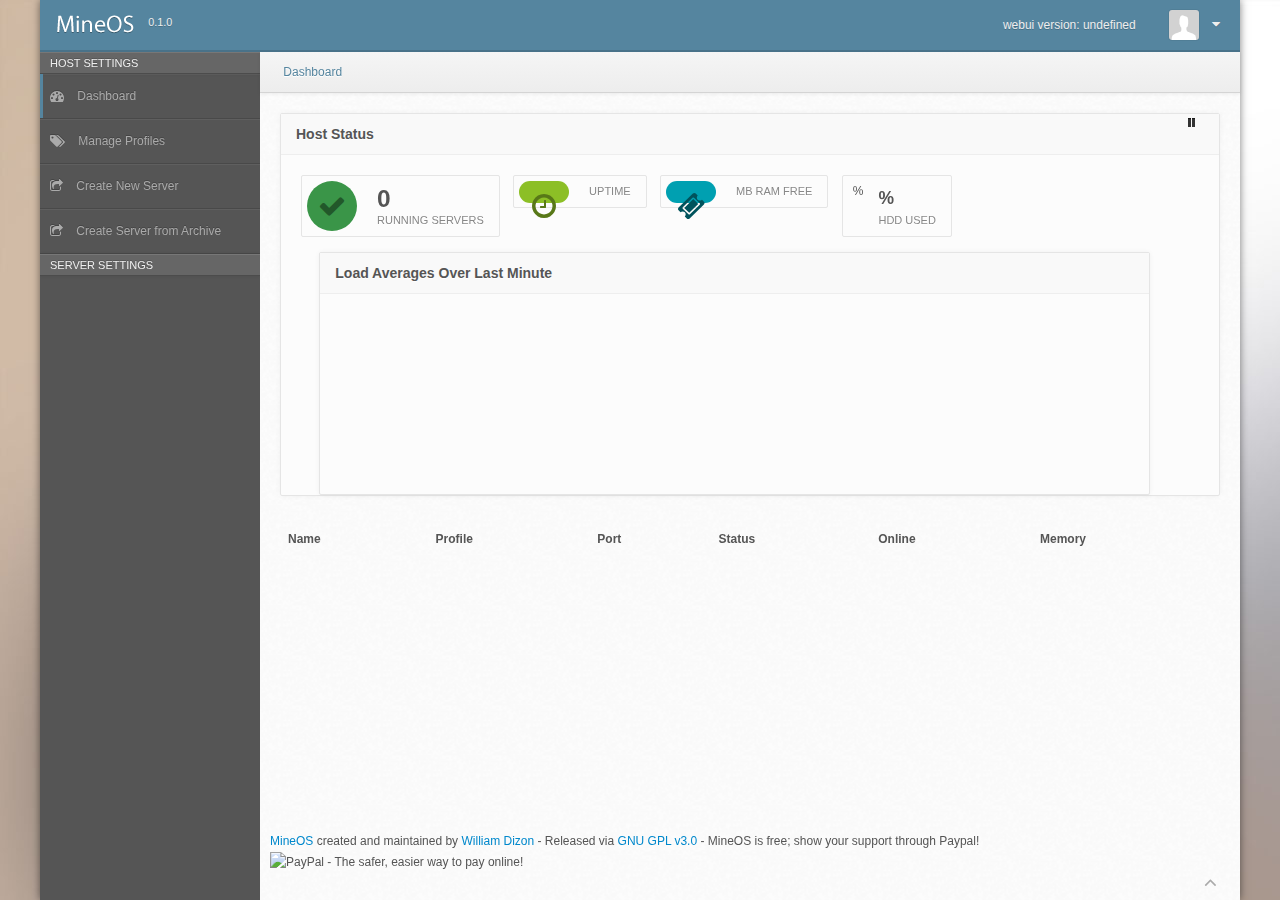
==== commit 2c97d9fb: "+ root user may now change profile.config group ownership from web-ui" ====
--- a/html/index.html
+++ b/html/index.html
@@ -56,7 +56,7 @@
                 <!-- START Logo -->
                 <div class="logo hidden-phone hidden-tablet">
                     <a href="#"><img src="img/logo-white.png" alt=""></a>
-                    <small class="version"></small>
+                    <small class="version" data-bind=""></small>
                 </div>
                 <!--/ END Logo -->
 
@@ -66,11 +66,14 @@
 
                 <!-- START Toolbar -->
                 <ul class="toolbar" id="toolbar">
+                    <li>
+                        <a data-bind="attr: {href: 'https://github.com/hexparrot/mineos/commit/'+dashboard.git_hash()}, text: 'webui version: '+dashboard.git_hash()"></a>
+                    </li>
                     <!-- START Profile -->
                     <li class="profile">
                         <a href="#" data-toggle="dropdown">
                             <span class="avatar"><img src="img/avatar/avatar.png" alt=""></span>
-                            <span class="text"><span class="role" data-bind="text: dashboard.whoami"> </span></span>
+                            <span class="text"><span data-bind="text: dashboard.whoami">&nbsp;</span><span class="role" data-bind="text: dashboard.group">&nbsp;</span></span>
                             <span class="arrow icone-caret-down"></span>
                         </a>
                         <!-- START Dropdown Menu -->
@@ -97,14 +100,6 @@
             <aside id="sidebar">
                 <!-- START Sidebar Content -->
                 <div class="sidebar-content">
-                    <!-- START Sidebar Tab -->
-                    <ul class="nav nav-tabs">
-                        <li data-bind="css: {'active': page() == 'dashboard'}"><a data-bind="click: show_page" data-page="dashboard"><span class="icon icone-bar-chart"></span></a></li>
-                        <li data-bind="css: {'active': page() == 'create_server'}"><a data-bind="click: show_page" data-page="create_server"><span class="icon icone-plus-sign"></span></a></li>
-                        <li data-bind="css: {'active': page() == 'define_profile'}"><a data-bind="click: show_page" data-page="define_profile"><span class="icon icone-tag"></span></a></li>
-                    </ul>
-                    <!--/ END Sidebar Tab -->
-
                     <!-- START Tab Content -->
                     <div class="tab-content">
                         <!-- START Tab Pane(menu) -->
@@ -127,20 +122,30 @@
                                     <!--/ END Menu -->
 
                                     <!-- START Menu -->
-                                    <li class="accordion-group" data-bind="css: {'active': page() == 'profiles'}">
+                                    <li class="accordion-group" data-bind="css: {'active': page() == 'profiles' || page() == 'define_profile'}">
                                         <a data-bind="click: show_page" data-page="profiles">
                                             <span class="icon icone-tags"></span>
-                                            <span class="text">Profiles</span>
+                                            <span class="text">Manage Profiles</span>
                                             <span class=""></span>
                                         </a>
                                     </li>
                                     <!--/ END Menu -->
 
                                     <!-- START Menu -->
+                                    <li class="accordion-group" data-bind="css: {'active': page() == 'create_server'}">
+                                        <a data-bind="click: show_page" data-page="create_server">
+                                            <span class="icon icone-share"></span>
+                                            <span class="text">Create New Server</span>
+                                            <span class=""></span>
+                                        </a>
+                                    </li>
+                                    <!--/ END Menu -->
+
+                                    <!-- START Menu -->
                                     <li class="accordion-group" data-bind="css: {'active': page() == 'importable'}">
                                         <a data-bind="click: show_page" data-page="importable">
                                             <span class="icon icone-share"></span>
-                                            <span class="text">Archive Import</span>
+                                            <span class="text">Create Server from Archive</span>
                                             <span class=""></span>
                                         </a>
                                     </li>
@@ -228,6 +233,20 @@
                         </ul>
                         <!--/ Breadcrumb -->
                     </div>
+                    <div class="navbar-outer">
+                        <div class="alert alert-success" data-bind="visible: dashboard.whoami() == 'root'">
+                            <button type="button" class="close" data-dismiss="alert">×</button>
+                            <strong>You are currently logged in as root.</strong> You may manage all servers as <strong>root</strong>, but creating new ones must be done as an unprivileged user.
+                        </div>
+                        <div class="alert" data-bind="visible: !dashboard.pc_permissions() && (page() == 'profiles' || page() == 'define_profile')">
+                            <button type="button" class="close" data-dismiss="alert">×</button>
+                            You do not have rights on <strong>/profiles/profile.config</strong>, so you may prototype a profile but not update it.
+                        </div>
+                        <div class="alert alert-error" data-bind="visible: !parseInt(vm.server().java_xmx) > 0 && !$.isEmptyObject(vm.server())">
+                            <button type="button" class="close" data-dismiss="alert">×</button>
+                            The <strong>server.config</strong> for this server does not contain a valid, positive integer for the maximum java heapsize (java_xmx).
+                        </div>
+                    </div>
                 </div>
                 <!--/ END Bootstrap Navbar -->
 
@@ -294,6 +313,9 @@
 
                                     <!-- START Auto Update Chart -->
                                     <div class="span11 pull-left widget">
+                                        <header>
+                                            <h4 class="title">Load averages over last minute</h4>
+                                        </header>
                                         <div class="flot" id="load_averages"></div>
                                     </div>
                                     <!--/ END Auto Update Chart -->
@@ -452,6 +474,25 @@
                     </div>
                     <!--/ END Row -->
 
+                    <!-- START Row -->
+                    <div class="row-fluid">
+                        <!-- START Default Widget -->
+                        <div class="span6 widget" data-bind="">
+                            <header>
+                                <h4 class="title" data-bind=""><span class="icon icone-bookmark"></span> Ownership and Disk Usage</h4>
+                            </header>
+                            <section class="body">
+                                <div class="body-inner">
+                                    <p>Server Owner: <strong data-bind="text: summary.owner"></strong></p>
+                                    <p>Group Owner: <select id="available_groups" data-bind="options: $root.dashboard.groups, event: { change: $root.change_group } "></select></p>
+                                    <p>Space used by live server files: <strong data-bind="text: summary.du_cwd"></strong></p>
+                                </div>
+                            </section>
+                        </div>
+                        <!--/ END Default Widget -->
+                    </div>
+                    <!--/ END Row -->
+
                 </div>
                 <!--/ END Content -->
 
@@ -462,7 +503,7 @@
                         <div class="control-group">
                             <label class="control-label">Remove restore points older than:</label>
                             <div class="controls">
-                                <input type="text" id="prune_increment_input" data-bind="value: pruning.increments.user_input, valueUpdate:['afterkeydown','propertychange','input']" placeholder="Pick a date or step"> <button data-bind="click: prune_increments" type="button" class="btn btn-danger"><span class="icone-remove-circle"></span> Prune Restore Points</button>
+                                <input type="text" id="prune_increment_input" data-bind="value: pruning.increments.user_input, valueUpdate:['afterkeydown','propertychange','input']" placeholder="Pick a date or step"> <button data-bind="click: prune_increments, visible: pruning.increments.remove_count() > 0" type="button" class="btn btn-danger"><span class="icone-remove-circle"></span> Prune Restore Points</button>
                             </div>
                         </div>
 
@@ -470,7 +511,7 @@
                     <!--/ END Row -->
 
                     <!-- START Row -->
-                    <div class="row-fluid">
+                    <div class="row-fluid" data-bind="if: pruning.increments.user_input().length > 0">
                         <!-- START Icon Statistic - Circle -->
                         <div class="span12 widget">
                             <header><h4 class="title">Removal Summary</h4></header>
@@ -507,6 +548,7 @@
                               <th scope="col">Timestamp</th>
                               <th scope="col">Increment Size</th>
                               <th scope="col">Cumulative Size</th>
+                              <th scope="col"></th>
                             </tr>
                           </thead>
                           <tfoot>
@@ -517,6 +559,7 @@
                               <td data-bind="text: $data.timestamp"></td>
                               <td data-bind="text: $data.increment_size"></td>
                               <td data-bind="text: $data.cumulative_size"></td>
+                              <td><button data-required="server_name,step,force" data-cmd="restore" data-bind="click: $root.command" class="btn btn-success btn-mini">Restore</button></td>
                             </tr>
                           </tbody>
                         </table>
@@ -606,8 +649,61 @@
 
                 <!-- START Content -->
                 <div id="importable" class="container-fluid" data-bind="">
-                    <!-- START Row -->
-                    <div class="row-fluid">
+
+                    <div class="row-fluid" data-bind="visible: dashboard.whoami() == 'root'">
+                        <!-- START General Elements -->
+                        <div class="" data-bind="">
+                            <header>
+                                <h4 class="title">Create Server from an Archive</h4>
+                            </header>
+                            <section class="body">
+                                <div class="body-inner">
+                                    <p>Creating and running a server should be done strictly as an unprivileged user to contain potential damage from server exploits, faulty plugins or java secuirty issues.</p>
+                                    <p>You can create a user from the command line using <strong>adduser</strong></p>
+                                </div>
+                            </section>
+                        </div>
+                        <!--/ END General Elements -->
+
+                        <div class="widget">
+                            <section class="body">
+                                <div class="body-inner">
+                                    <pre class="bash">
+root@core ~# adduser will
+Adding user `will' ...
+Adding new group `will' (1001) ...
+Adding new user `will' (1000) with group `will' ...
+Creating home directory `/home/will' ...
+Copying files from `/etc/skel' ...
+Enter new UNIX password:
+Retype new UNIX password:
+passwd: password updated successfully
+Changing the user information for will
+Enter the new value, or press ENTER for the default
+Full Name []:
+Room Number []:
+Work Phone []:
+Home Phone []:
+Other []:
+Is the information correct? [Y/n]
+
+                                    </pre>
+                                </div>
+                            </section>
+                        </div>
+                        <!--/ END Syntax Highlighter -->
+                    </div>
+
+                    <!-- START Row -->
+                    <div class="row-fluid" data-bind="visible: dashboard.whoami() != 'root'">
+                        <header>
+                            <h4 class="title">Create Server from an Archive</h4>
+                        </header>
+                        <section class="body">
+                            <div class="body-inner">
+                                <p>The files listed below are those located in the <strong class="text-success" data-placement="top" title="" rel="tooltip" data-original-title="Acceptable archives are .tar, .tar.gz, .tgz, and .zip">/import</strong> directory of your Minecraft data files.</p>
+                            </div>
+                        </section>
                         <table id="table_importable" class="table table-hover" data-bind="">
                           <thead>
                             <tr>
@@ -644,6 +740,7 @@
                         <!--/ END Page/Section header -->
                     </div>
                     <!--/ END Row -->
+
                     <!-- START Row -->
                     <div class="row-fluid">
                         <table id="table_profiles_view" class="table table-hover">
@@ -673,6 +770,7 @@
                           <tfoot>
                             <tr>
                               <td colspan="6">
+                                <button class="btn" data-toggle="dropdown" data-bind="click: show_page" data-page="define_profile">Create Custom Profile</button>
                               	<div class="btn-group">
                                     <button class="btn dropdown-toggle" data-toggle="dropdown">Create Stock Profile <span class="caret"></span></button>
                                     <ul class="dropdown-menu">
@@ -686,6 +784,21 @@
                             </tr>
                           </tfoot>
                         </table>
+                    </div>
+                    <!--/ END Row -->
+
+                    <!-- START Row -->
+                    <div class="row-fluid">
+                        <section class="body">
+                            <div class="body-inner">
+                                <p>Server profiles may be prototyped by any user, but may only be updated by a user with write permissions on <strong class="text-success" data-placement="top" title="" rel="tooltip" data-original-title="chmod g+w profile.config">profile.config</strong>.
+                                <span data-bind="visible: $root.dashboard.whoami() != 'root'">The <strong>root</strong> user may extend these privileges to additional users by assigning <strong>profile.config</strong> to a new group and then adding authorized users to this group.</span>
+                                <span data-bind="visible: $root.dashboard.whoami() == 'root'">You may share this privilege with additional users by assigning <strong>profile.config</strong> to a new group and then adding authorized users to this group.</span></p>
+                                Members of this group may update and remove profiles: 
+                                <select id="pc_group" name="pc_group" data-bind="visible: $root.dashboard.whoami() == 'root', options: $root.dashboard.groups, event: { change: $root.change_pc_group }"></select>
+                                <strong data-bind="visible: $root.dashboard.whoami() != 'root', text: $root.dashboard.pc_group"></strong>
+                            </div>
+                        </section>
                     </div>
                     <!--/ END Row -->
                 </div>
@@ -723,6 +836,17 @@
                                         </figure>
                                         <!--/ END Summary -->
 
+                                        <!-- START Summary -->
+                                        <!-- ko if: version -->
+                                        <figure class="stats summary">
+                                            <div class="icon circle teal"><span class="icone-trophy"></span></div>
+                                            <figcaption>
+                                                <h3><span data-bind="text: version"></span><small>Detected Version</small></h3>
+                                            </figcaption>
+                                        </figure>
+                                        <!-- /ko -->
+                                        <!--/ END Summary -->
+
                                     </div>
                                 </div>
                             </section>
@@ -756,8 +880,53 @@
 
                 <!-- START Content -->
                 <div id="create_server" class="container-fluid">
-                    <!-- START Row -->
-                    <div class="row-fluid">
+
+                    <div class="row-fluid" data-bind="visible: dashboard.whoami() == 'root'">
+                        <!-- START General Elements -->
+                        <div class="" data-bind="">
+                            <header>
+                                <h4 class="title">Create a Server</h4>
+                            </header>
+                            <section class="body">
+                                <div class="body-inner">
+                                    <p>Creating and running a server should be done strictly as an unprivileged user to contain potential damage from server exploits, faulty plugins or java secuirty issues.</p>
+                                    <p>You can create a user from the command line using <strong>adduser</strong></p>
+                                </div>
+                            </section>
+                        </div>
+                        <!--/ END General Elements -->
+
+                        <div class="widget">
+                            <section class="body">
+                                <div class="body-inner">
+                                    <pre class="bash">
+root@core ~# adduser will
+Adding user `will' ...
+Adding new group `will' (1001) ...
+Adding new user `will' (1000) with group `will' ...
+Creating home directory `/home/will' ...
+Copying files from `/etc/skel' ...
+Enter new UNIX password:
+Retype new UNIX password:
+passwd: password updated successfully
+Changing the user information for will
+Enter the new value, or press ENTER for the default
+Full Name []:
+Room Number []:
+Work Phone []:
+Home Phone []:
+Other []:
+Is the information correct? [Y/n]
+
+                                    </pre>
+                                </div>
+                            </section>
+                        </div>
+                        <!--/ END Syntax Highlighter -->
+                    </div>
+
+                    <!-- START Row -->
+                    <div class="row-fluid" data-bind="visible: dashboard.whoami() != 'root'">
                         <!-- START Form Wizard With Validation -->
                         <form data-bind="submit: create_server" class="span12 widget dark shadowed form-horizontal bordered" id="createnewserver">
                             <header><h4 class="title">Create a New Server</h4></header>
@@ -780,7 +949,7 @@
                                         <div class="control-group">
                                             <label class="control-label">Group Ownership:</label>
                                             <div class="controls">
-                                                <input type="text" name="group" class="input-medium">
+                                                <select name="group" data-bind="options: $root.dashboard.groups"></select>
                                                 <span class="help-block">Other members of this group will have full control of the server</span>
                                             </div>
                                         </div>
@@ -917,10 +1086,7 @@
                                                 </label>
                                             </div>
                                         </div>
-                                        
-                                        
                                     </fieldset>
-                                    
                                     
                                     <div class="form-actions">
                                         <input class="btn" id="back-1" value="Back" type="reset">
@@ -971,7 +1137,7 @@
                               	</div>
                               </td>
                               <td>
-                                <div class="" data-bind="css: {'success': success, 'error': success == false}">
+                                <div class="control-group" data-bind="css: {'success': success, 'error': success == false}">
                                     <div class="controls">
                                         <input type="text" data-bind="visible: $data.type == 'textbox', value: val" class="input-large">
                                         <span data-bind="if: $data.type == 'truefalse', click: $data.toggle">
@@ -1025,12 +1191,25 @@
                               	  <input type="text" data-bind="visible: $data.newly_created(), value: option" class="input-large">
                               </td>
                               <td>
-                                <div class="" data-bind="css: {'success': success, 'error': success == false}">
+                                <div class="control-group" data-bind="css: {'success': success, 'error': success == false}">
                                     <div class="controls">
                                         <input type="text" data-bind="visible: $data.type == 'textbox', value: val" class="input-large">
                                         <span data-bind="if: $data.type == 'truefalse', click: $data.toggle">
                                             <input type="checkbox" data-bind="checked: val" class="truefalse">
                                         </span>
+                                        <span data-bind="if: $data.type == 'interval'">
+                                            <select class="input-medium" data-bind="attr: {id: $data.id}, event: { change: $data.change_select }">
+                                                <option value="">Skip</option>
+                                                <option value="30">Every 30 minutes</option>
+                                                <option value="60">1 Hour</option>
+                                                <option value="120">2 Hours</option>
+                                                <option value="180">3 Hours</option>
+                                                <option value="240">4 Hours</option>
+                                                <option value="360">6 Hours</option>
+                                                <option value="720">12 Hours</option>
+                                                <option value="0">24 Hours</option>
+                                            </select>
+                                        </span>
                                     </div>
                                 </div>
                               </td>
@@ -1064,6 +1243,7 @@
                                             <div class="controls">
                                                 <select class="input-xlarge" name="type" data-bind="">
                                                     <option value="standard_jar">Standalone, runnable JAR</option>
+                                                    <option value="archived_jar">Archive containing runnable JAR</option>
                                                     <option value="unmanaged">Unmanaged</option>
                                                 </select>
                                             </div>
@@ -1128,20 +1308,6 @@
                         <div class="span12 widget">
                             <header>
                                 <h4 class="title">Server Logs</h4>
-                                <!-- START Toolbar -->
-                                <ul class="toolbar pull-right">
-                                    <li>
-                                        <a href="#" class="link" data-toggle="dropdown">
-                                            <span data-bind="click: function() { logs.reversed(!logs.reversed()) }" class="icon icon-resize-horizontal"></span>
-                                        </a>
-                                    </li>
-                                    <li>
-                                        <a href="#" class="link" data-toggle="dropdown">
-                                            <span data-bind="click: reset_logs" class="icon icon-refresh"></span>
-                                        </a>
-                                    </li>
-                                </ul>
-                                <!--/ END Toolbar -->
                             </header>
                         </div>
                         <!--/ END Line Chart - Filled -->
@@ -1169,7 +1335,12 @@
                                     <table class="table table-bordered table-striped table-hover" id="logs">
                                         <thead>
                                             <tr>
-                                                <th>Entry</th>
+                                                <th>Entry
+                                                    <div class="btn-group pull-right">
+                                                        <a href="#" class="btn btn-small" data-bind="click: function() { logs.reversed(!logs.reversed()) }">Reverse Order</a>
+                                                        <!--<a href="#" class="btn btn-small" data-bind="click: reset_logs">Show most recent 100 lines</a>-->
+                                                    </div>
+                                                </th>
                                             </tr>
                                         </thead>
                                         <!-- ko if: logs.reversed() -->
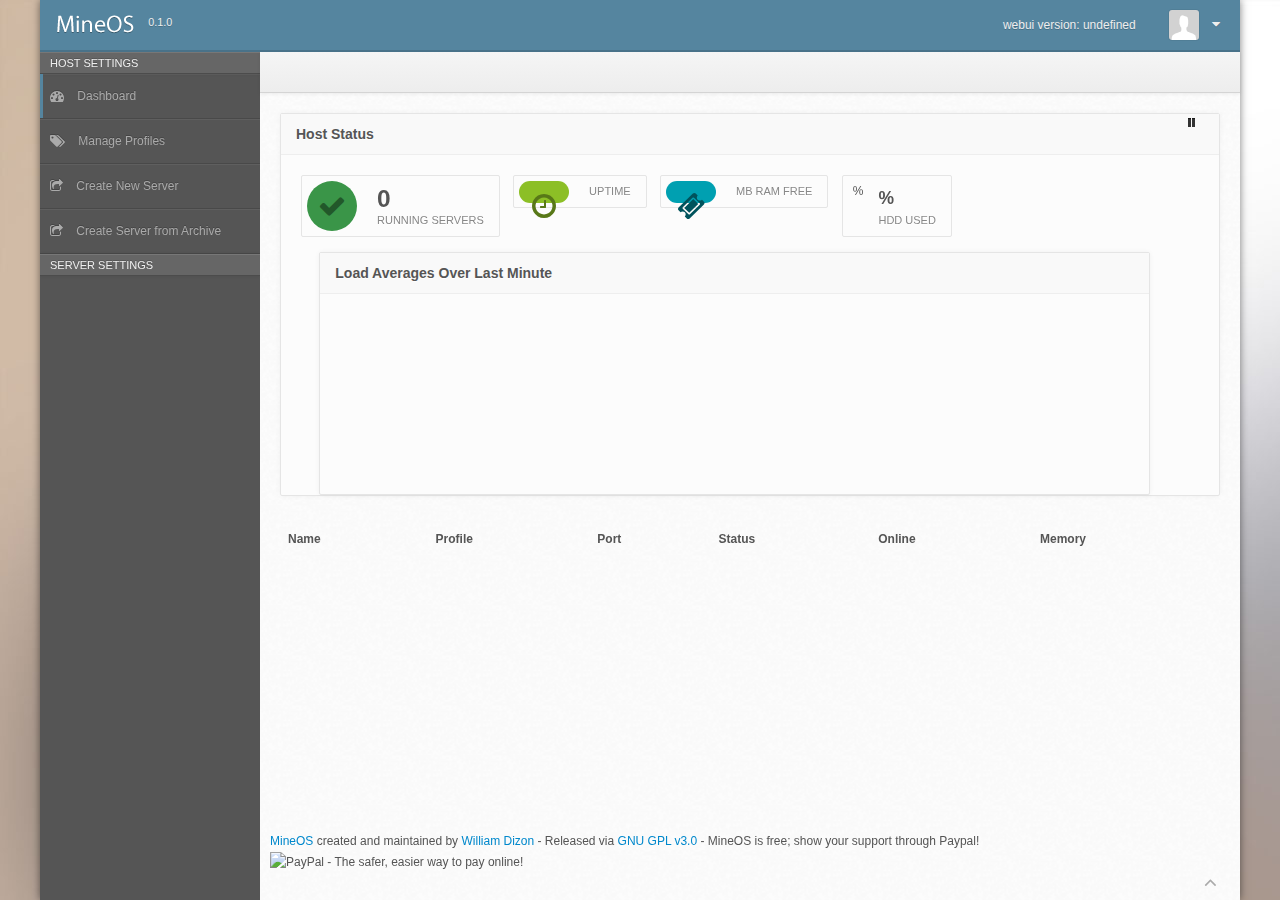
==== commit e5d6ae57: "Merge 483b92d79ee93eb77bdd7c6914a439cc015df8dc into a5611ddcab10889887912fe1b0eb3f352a925f28" ====
--- a/html/index.html
+++ b/html/index.html
@@ -1,8 +1,8 @@
 <!DOCTYPE html>
-<!--[if lt IE 7]>      <html class="no-js lt-ie9 lt-ie8 lt-ie7"> <![endif]-->
-<!--[if IE 7]>         <html class="no-js lt-ie9 lt-ie8"> <![endif]-->
-<!--[if IE 8]>         <html class="no-js lt-ie9"> <![endif]-->
-<!--[if gt IE 8]><!--> <html class="no-js"> <!--<![endif]-->
+<!--[if lt IE 7]>      <html lang="en" class="no-js lt-ie9 lt-ie8 lt-ie7"> <![endif]-->
+<!--[if IE 7]>         <html lang="en" class="no-js lt-ie9 lt-ie8"> <![endif]-->
+<!--[if IE 8]>         <html lang="en" class="no-js lt-ie9"> <![endif]-->
+<!--[if gt IE 8]><!--> <html lang="en" class="no-js"> <!--<![endif]-->
 <head>
     <!-- START META SECTION -->
     <meta charset="utf-8">
@@ -10,6 +10,7 @@
     <title>MineOS - Web User Interface</title>
     <meta name="description" content="">
     <meta name="viewport" content="width=device-width, user-scalable=0, initial-scale=1.0">
+    <meta http-equiv="Content-Language" content="en" />
     <!--/ END META SECTION -->
 
     <!-- START STYLESHEET SECTION -->
@@ -228,8 +229,7 @@
                     <div class="navbar-inner">
                         <!-- Breadcrumb -->
                         <ul class="breadcrumb">
-                            <li data-bind="if: server().server_name"><a data-page="server_status" data-bind="text: server().server_name, click: show_page"></a> <span class="divider"></span></li>
-                            <li class="active">Dashboard</li>
+                            <li data-bind="if: server().server_name">Currently Selected Server: <strong><a data-page="server_status" data-bind="text: server().server_name, click: show_page"></a></strong>
                         </ul>
                         <!--/ Breadcrumb -->
                     </div>
@@ -446,6 +446,7 @@
                                 	<p>Oldest restore point: <strong data-bind="text: summary.backup.first"></strong></p>
                                     <p>Most recent restore point: <strong data-bind="text: summary.backup.most_recent"></strong></p>
                                     <p>Space used by backups: <strong data-bind="text: summary.backup.cumulative"></strong></p>
+                                    <p><a class="link pointer" data-widget="refresh" data-required="server_name" data-cmd="backup" data-bind="click: $root.command">Create a new Restore Point</a></p>
                                 </div>
                             </section>
                         </div>
@@ -467,6 +468,7 @@
                                 	<p>Oldest archive: <strong data-bind="text: summary.archive.first"></strong></p>
                                     <p>Most recent archive: <strong data-bind="text: summary.archive.most_recent"></strong></p>
                                     <p>Space used by archives: <strong data-bind="text: summary.archive.cumulative"></strong></p>
+                                    <p><a class="link pointer" data-widget="refresh" data-required="server_name" data-cmd="archive" data-bind="click: $root.command">Create a new Archive</a></p>
                                 </div>
                             </section>
                         </div>
@@ -486,6 +488,29 @@
                                     <p>Server Owner: <strong data-bind="text: summary.owner"></strong></p>
                                     <p>Group Owner: <select id="available_groups" data-bind="options: $root.dashboard.groups, event: { change: $root.change_group } "></select></p>
                                     <p>Space used by live server files: <strong data-bind="text: summary.du_cwd"></strong></p>
+                                </div>
+                            </section>
+                        </div>
+                        <!--/ END Default Widget -->
+                        <!-- START Default Widget -->
+                        <div id="delete_server" class="span6 widget" data-bind="">
+                            <header>
+                                <h4 class="title" data-bind=""><span class="icon icone-bookmark"></span> Delete Server</h4>
+                            </header>
+                            <section class="body">
+                                <div class="body-inner">
+                                    <div class="controls" id="delete_confirmations">
+                                        <label class="checkbox">
+                                            <input type="checkbox" value="true"> Delete <span data-bind="text: $root.dashboard.base_directory"></span>/servers/<span data-bind="text: $root.server().server_name"></span>
+                                        </label>
+                                        <label class="checkbox">
+                                            <input type="checkbox" value="true"> Delete <span data-bind="text: $root.dashboard.base_directory"></span>/backup/<span data-bind="text: $root.server().server_name"></span>
+                                        </label>
+                                        <label class="checkbox">
+                                            <input type="checkbox" value="true"> Delete <span data-bind="text: $root.dashboard.base_directory"></span>/archive/<span data-bind="text: $root.server().server_name"></span>
+                                        </label>
+                                        <button class="btn btn-warning btn-mini" data-bind="click: $root.delete_server">Delete </button>
+                                    </div>
                                 </div>
                             </section>
                         </div>
@@ -583,7 +608,7 @@
                     <!--/ END Row -->
 
                     <!-- START Row -->
-                    <div class="row-fluid">
+                    <div class="row-fluid" data-bind="if: pruning.archives.remove_count() > 0">
                         <!-- START Icon Statistic - Circle -->
                         <div class="span12 widget">
                             <header><h4 class="title">Removal Summary</h4></header>
@@ -701,7 +726,7 @@
                         </header>
                         <section class="body">
                             <div class="body-inner">
-                                <p>The files listed below are those located in the <strong class="text-success" data-placement="top" title="" rel="tooltip" data-original-title="Acceptable archives are .tar, .tar.gz, .tgz, and .zip">/import</strong> directory of your Minecraft data files.</p>
+                                <p>The files listed below are those located in the <strong class="text-success" data-placement="top" title="" rel="tooltip" data-original-title="Acceptable archives are .tar, .tar.gz, .tgz, and .zip"><span data-bind="text: $root.dashboard.base_directory"></span>/import</strong> directory of your Minecraft data files.</p>
                             </div>
                         </section>
                         <table id="table_importable" class="table table-hover" data-bind="">
@@ -773,11 +798,8 @@
                                 <button class="btn" data-toggle="dropdown" data-bind="click: show_page" data-page="define_profile">Create Custom Profile</button>
                               	<div class="btn-group">
                                     <button class="btn dropdown-toggle" data-toggle="dropdown">Create Stock Profile <span class="caret"></span></button>
-                                    <ul class="dropdown-menu">
-                                        <li><a data-required="profile" data-cmd="stock_profile" data-bind="click: $root.command" data-profile="vanilla162">vanilla162</a></li>
-                                        <li><a data-required="profile" data-cmd="stock_profile" data-bind="click: $root.command" data-profile="bukkit-recommended">bukkit-recommended</a></li>
-                                        <li><a data-required="profile" data-cmd="stock_profile" data-bind="click: $root.command" data-profile="bukkit-beta">bukkit-beta</a></li>
-                                        <li><a data-required="profile" data-cmd="stock_profile" data-bind="click: $root.command" data-profile="bukkit-dev">bukkit-dev</a></li>
+                                    <ul class="dropdown-menu" data-bind="foreach: $root.dashboard.stock_profiles">
+                                        <li><a data-required="profile" data-cmd="stock_profile" data-bind="click: $root.command, attr: {'data-profile': $data}, text: $data"></a></li>
                                     </ul>
                                 </div>
                               </td>
@@ -792,8 +814,8 @@
                         <section class="body">
                             <div class="body-inner">
                                 <p>Server profiles may be prototyped by any user, but may only be updated by a user with write permissions on <strong class="text-success" data-placement="top" title="" rel="tooltip" data-original-title="chmod g+w profile.config">profile.config</strong>.
-                                <span data-bind="visible: $root.dashboard.whoami() != 'root'">The <strong>root</strong> user may extend these privileges to additional users by assigning <strong>profile.config</strong> to a new group and then adding authorized users to this group.</span>
-                                <span data-bind="visible: $root.dashboard.whoami() == 'root'">You may share this privilege with additional users by assigning <strong>profile.config</strong> to a new group and then adding authorized users to this group.</span></p>
+                                <span data-bind="visible: $root.dashboard.whoami() != 'root'">The <strong>root</strong> user may extend these privileges to additional users by assigning <strong><span data-bind="text: $root.dashboard.base_directory"></span>/profiles/profile.config</strong> to a new group and then adding authorized users to this group.</span>
+                                <span data-bind="visible: $root.dashboard.whoami() == 'root'">You may share this privilege with additional users by assigning <strong><span data-bind="text: $root.dashboard.base_directory"></span>/profiles/profile.config</strong> to a new group and then adding authorized users to this group.</span></p>
                                 Members of this group may update and remove profiles: 
                                 <select id="pc_group" name="pc_group" data-bind="visible: $root.dashboard.whoami() == 'root', options: $root.dashboard.groups, event: { change: $root.change_pc_group }"></select>
                                 <strong data-bind="visible: $root.dashboard.whoami() != 'root', text: $root.dashboard.pc_group"></strong>
@@ -967,9 +989,9 @@
                                             <div class="controls"><input type="text" name="server-port" class="input-medium" placeholder="25565"></div>
                                         </div>
                                         <div class="control-group">
-                                            <label class="control-label">ip-address</label>
-                                            <div class="controls">
-                                                <input type="text" name="ip-address" class="input-medium" placeholder="0.0.0.0">
+                                            <label class="control-label">server-ip</label>
+                                            <div class="controls">
+                                                <input type="text" name="server-ip" class="input-medium" placeholder="0.0.0.0">
                                                 <span class="help-block">The default "0.0.0.0" means the server will listen on all available network interfaces</span>
                                             </div>
                                         </div>
@@ -1048,6 +1070,13 @@
                                             <div class="controls">
                                                 <input type="text" data-section="java" name="java_xms" class="input-medium" placeholder="256">
                                                 <span class="help-block">Minimum heapsize Minecraft will allocate (recommended same as java_xmx)</span>
+                                            </div>
+                                        </div>
+                                        <div class="control-group">
+                                            <label class="control-label">java_tweaks</label>
+                                            <div class="controls">
+                                                <input type="text" data-section="java" name="java_tweaks" class="input-medium" placeholder="">
+                                                <span class="help-block">Additional java command-line arguments</span>
                                             </div>
                                         </div>
                                         <div class="control-group">
@@ -1226,7 +1255,7 @@
                     <!-- START Row -->
                     <div class="row-fluid">
                         <!-- START Form Wizard With Validation -->
-                        <form data-bind="submit: define_profile" class="span12 widget dark shadowed form-horizontal bordered" id="definenewprofile">
+                        <form data-bind="submit: define_profile" class="span12 widget dark shadowed form-horizontal bordered" id="definenewprofile" action="/test">
                             <header><h4 class="title">Create a New Server Profile</h4></header>
                             <section class="body">
                                 <div class="body-inner">
@@ -1241,55 +1270,63 @@
                                         <div class="control-group">
                                             <label class="control-label">type</label>
                                             <div class="controls">
-                                                <select class="input-xlarge" name="type" data-bind="">
+                                                <select class="input-xlarge" name="type" data-bind="value: profile_type">
                                                     <option value="standard_jar">Standalone, runnable JAR</option>
                                                     <option value="archived_jar">Archive containing runnable JAR</option>
                                                     <option value="unmanaged">Unmanaged</option>
                                                 </select>
                                             </div>
                                         </div>
-                                        <div class="control-group">
+                                        <div class="control-group" data-bind="visible: profile_type() != 'unmanaged'">
                                             <label class="control-label">Download URL</label>
                                             <div class="controls">
                                                 <input type="text" name="url" class="input-xlarge" placeholder="http://dl.bukkit.org/latest-rb/craftbukkit.jar">
                                                 <span class="help-block">Preferably enter a direct URL rather than a server-side redirected URL</span>
                                             </div>
                                         </div>
-                                        <div class="control-group">
+                                        <div class="control-group" data-bind="visible: profile_type() != 'unmanaged'">
                                             <label class="control-label">Save download as</label>
                                             <div class="controls">
                                                 <input type="text" name="save_as" class="input-xlarge" placeholder="craftbukkit.jar">
                                                 <span class="help-block">Be sure <em>only</em> the filename is here</span>
                                             </div>
                                         </div>
+                                        <div class="control-group" data-bind="visible: profile_type() == 'unmanaged'">
+                                            <label class="control-label">Upload Jar</label>
+                                            <div class="controls">
+                                                <input type="file" name="upload" class="input-xlarge">
+                                            </div>
+                                        </div>
                                         <div class="control-group">
                                             <label class="control-label">Jarfile to run</label>
                                             <div class="controls">
-                                            <input type="text" name="run_as" class="input-xlarge" placeholder="craftbukkit.jar">
-                                                <span class="help-block">In many cases, this will match the above line (when not a zip, for example)</span>
+                                            <input type="text" name="run_as" class="input-xlarge" placeholder="craftbukkit.jar" required>
+                                                <span class="help-block" data-bind="visible: profile_type() == 'standard_jar'">In most cases, this will match the above line 'save download as'.</span>
+                                                <span class="help-block" data-bind="visible: profile_type() == 'archived_jar'">The name of the server jar within the archive file to execute.</span>
+                                                <span class="help-block" data-bind="visible: profile_type() == 'unmanaged'">Manually place this file directly in the <strong class="text-success" data-placement="top" title="" rel="tooltip" data-original-title=".../servers/servername/jarfile.jar">server's directory</strong>.</span>
                                             </div>
                                         </div>
                                      	<div class="control-group">
                                             <label class="control-label">Jarfile arguments</label>
                                             <div class="controls">
-                                            <input type="text" name="jar_args" class="input-xlarge" placeholder="-nogui">
+                                            <input type="text" name="jar_args" class="input-xlarge" placeholder="nogui">
                                                 <span class="help-block"></span>
                                             </div>
                                         </div>
                                         
                                         <!-- Tags -->
-                                        <div class="control-group">
+                                        <div class="control-group" data-bind="visible: profile_type() == 'archived_jar'">
                                             <label class="control-label">Files to not process</label>
                                             <div class="controls">
                                                 <ul class="input-xlarge" id="ignore_files">
                                                 </ul>
-                                                <span class="help-block">This is only required for downloaded archives (e.g., zipfile)</span>
+                                                <span class="help-block">Files that <strong class="text-success" data-placement="top" title="" rel="tooltip" data-original-title="Some archives may come with default configs, e.g., server.properties. Ignore-list these files to preserve user configs">should not</strong> be copied from the archive to the server directory.</span>
                                             </div>
                                         </div><!--/ Tags -->
                                     </fieldset>
 
                                     <div class="form-actions">
-                                        <input type="submit" class="btn btn-primary" id="next-1" value="Next">
+                                        <input type="submit" class="btn btn-primary" value="Next">
                                     </div>
                                 </div>
                             </section>
@@ -1346,14 +1383,14 @@
                                         <!-- ko if: logs.reversed() -->
                                         <tbody data-bind=", foreach: vmdata.logs.slice(0).reverse()">
                                             <tr>
-                                              <td data-bind="text: entry"></td>
+                                              <td data-bind="html: entry"></td>
                                             </tr>
                                         </tbody>
                                         <!-- /ko -->
                                         <!-- ko if: !logs.reversed() -->
                                         <tbody data-bind=", foreach: vmdata.logs">
                                             <tr>
-                                              <td data-bind="text: entry"></td>
+                                              <td data-bind="html: entry"></td>
                                             </tr>
                                         </tbody>
                                         <!-- /ko -->
@@ -1465,6 +1502,7 @@
     <script src="js/application.js"></script>
 
     <script src="js/knockout-min.js"></script>
+    <script src="js/ansi_up.js"></script>
     <script src="js/scriptin.js"></script>
     <!--/ Javascript (Application) -->
     
